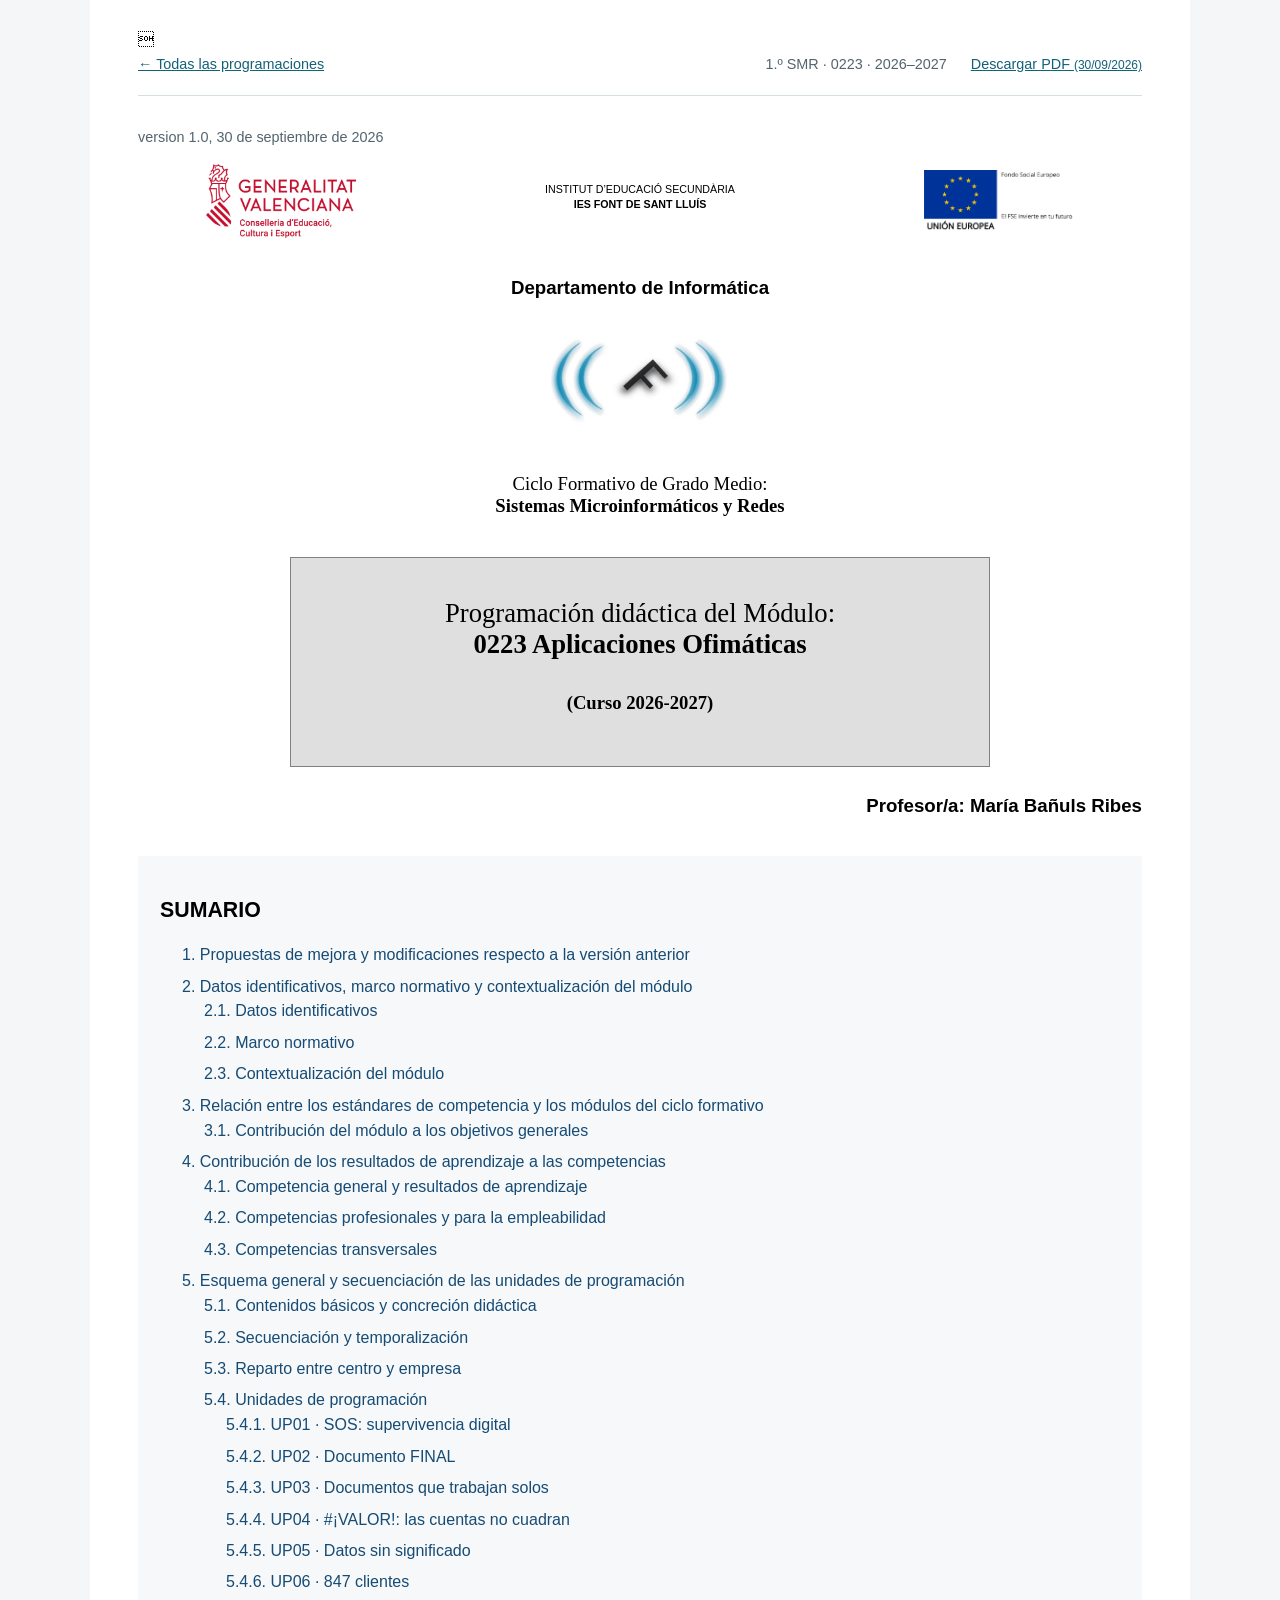
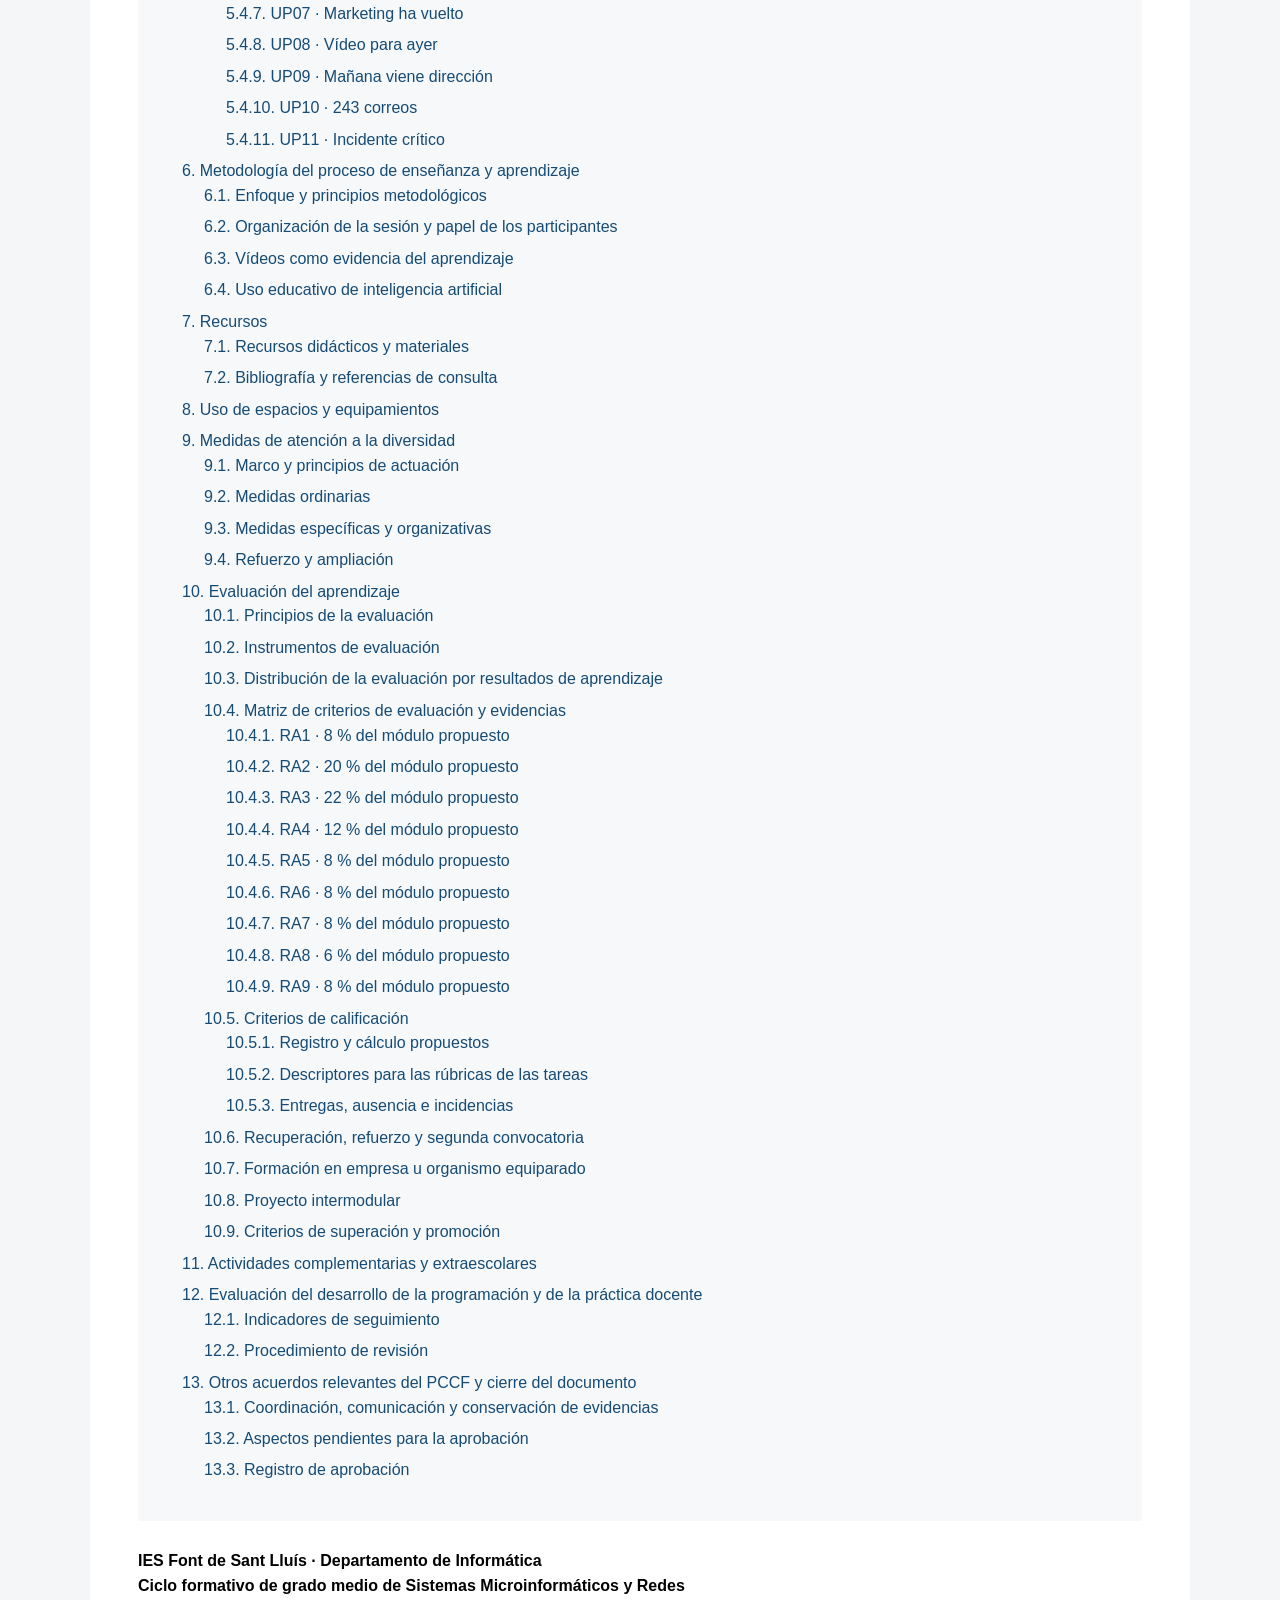
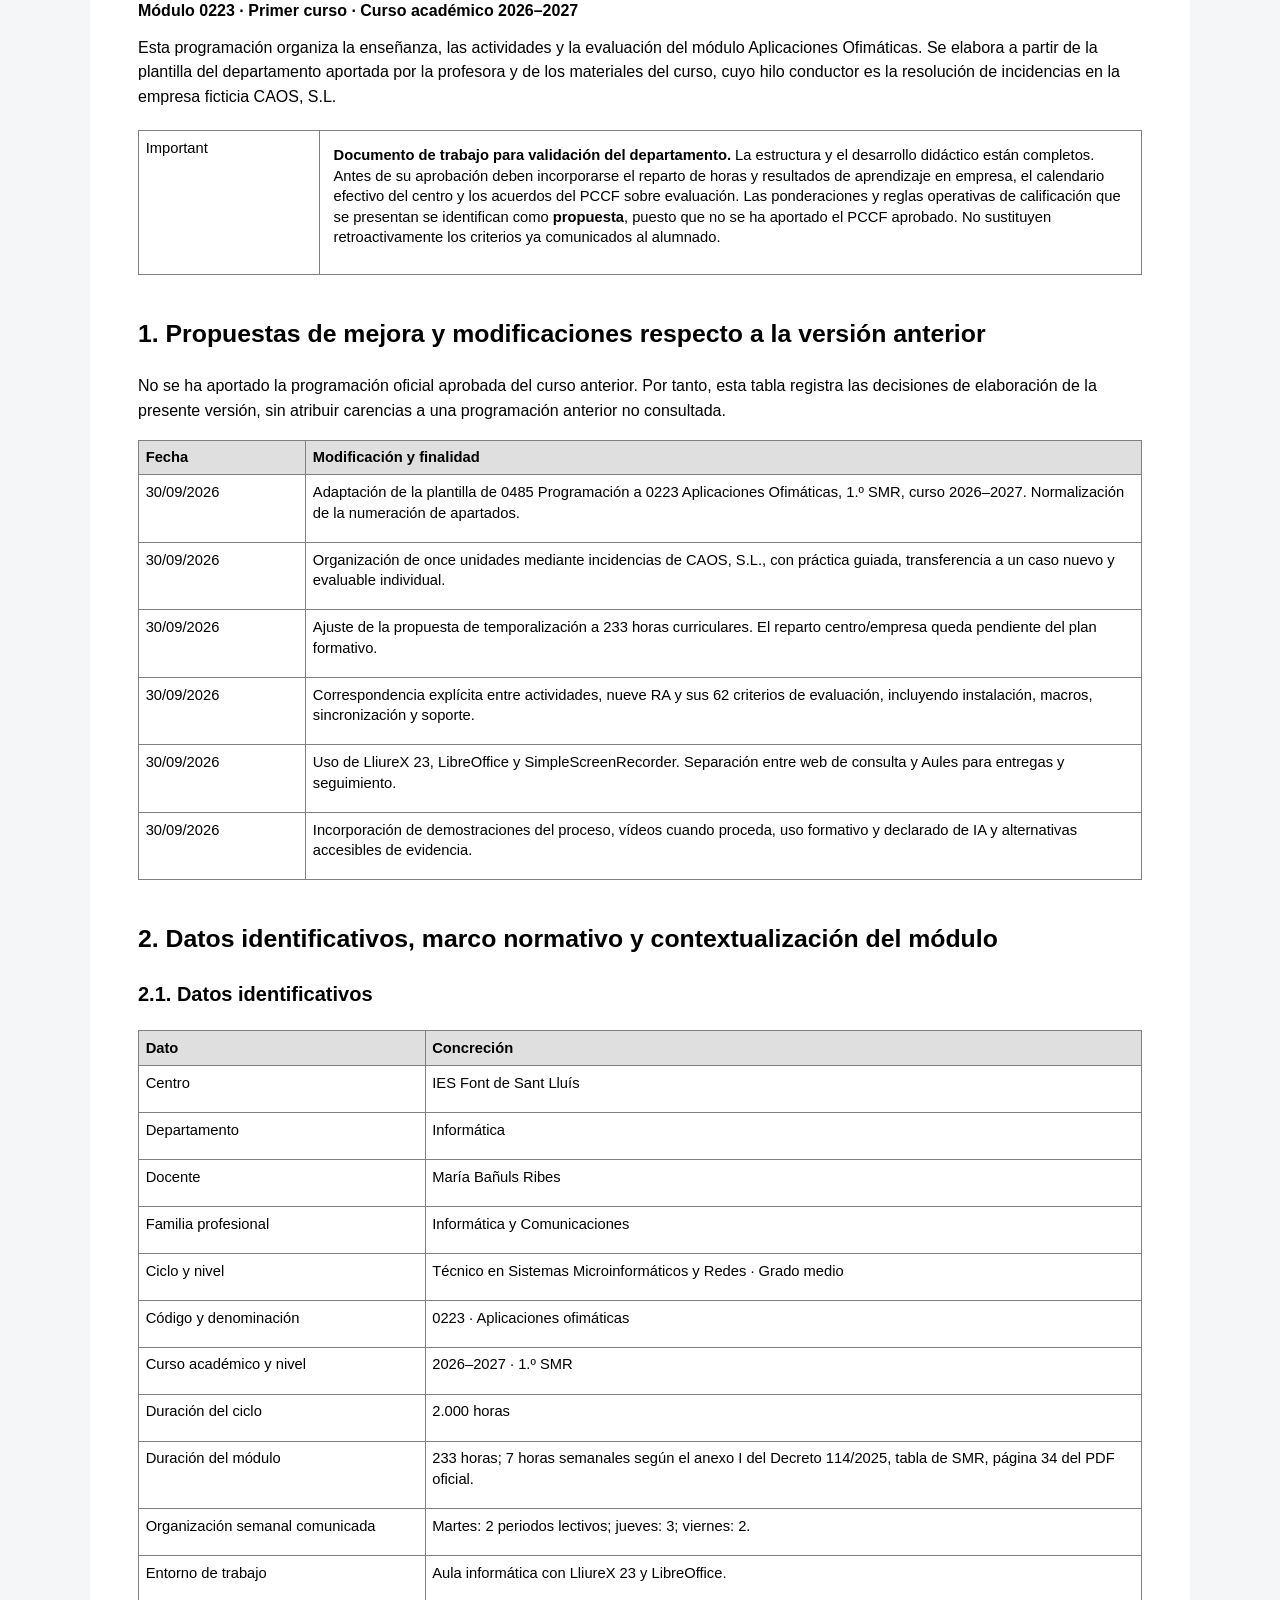
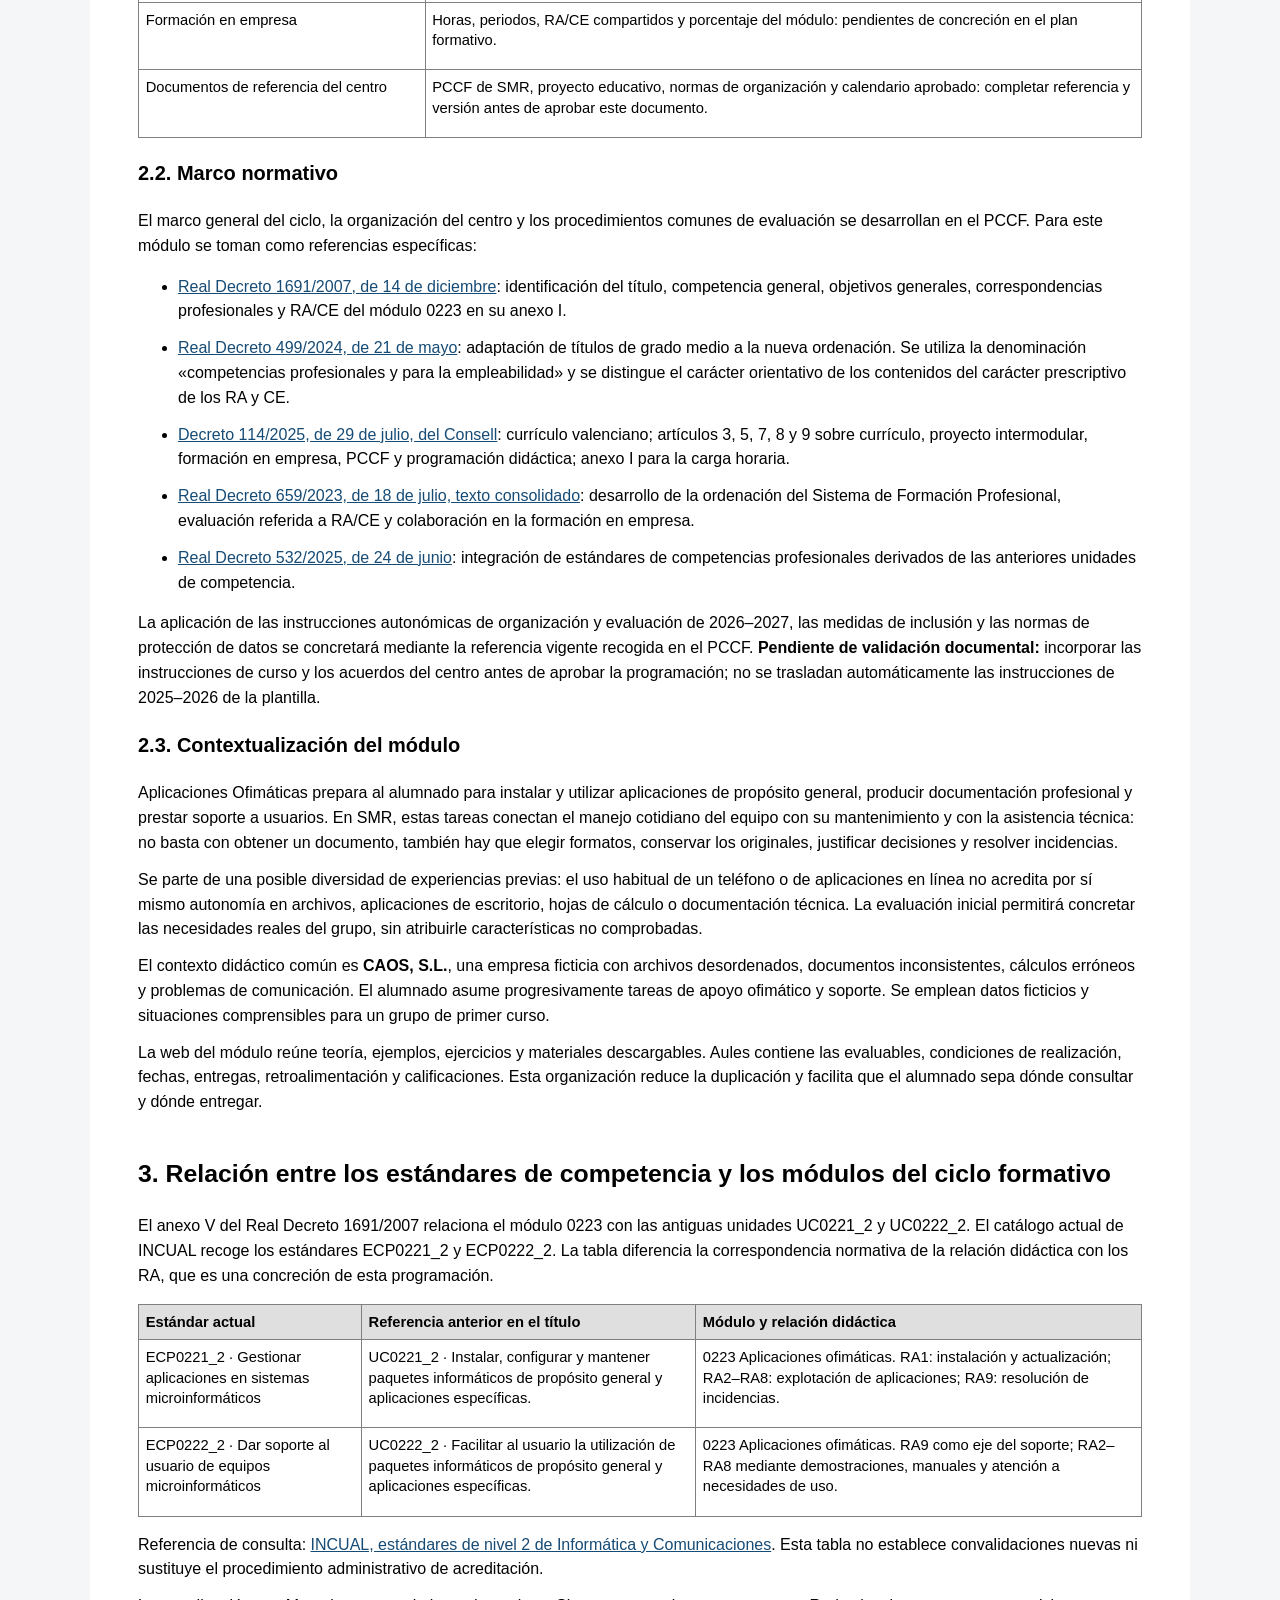
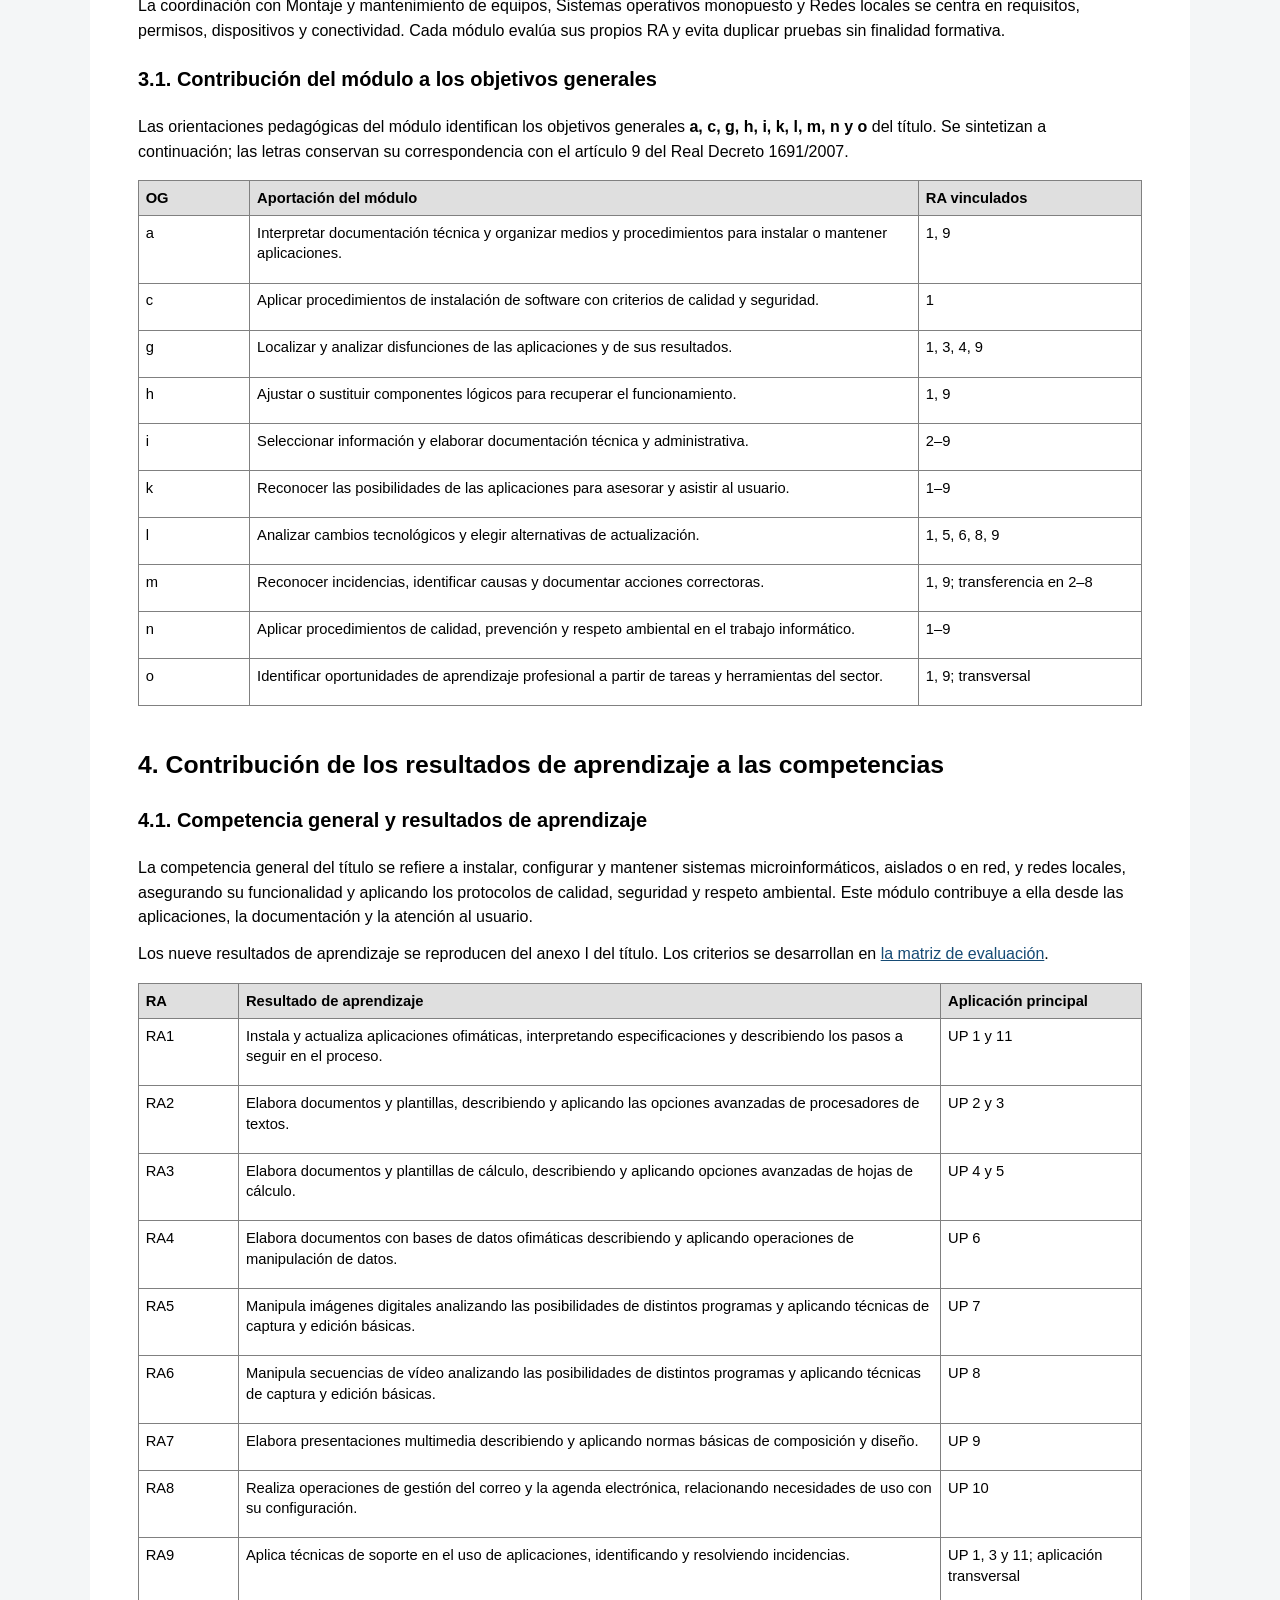
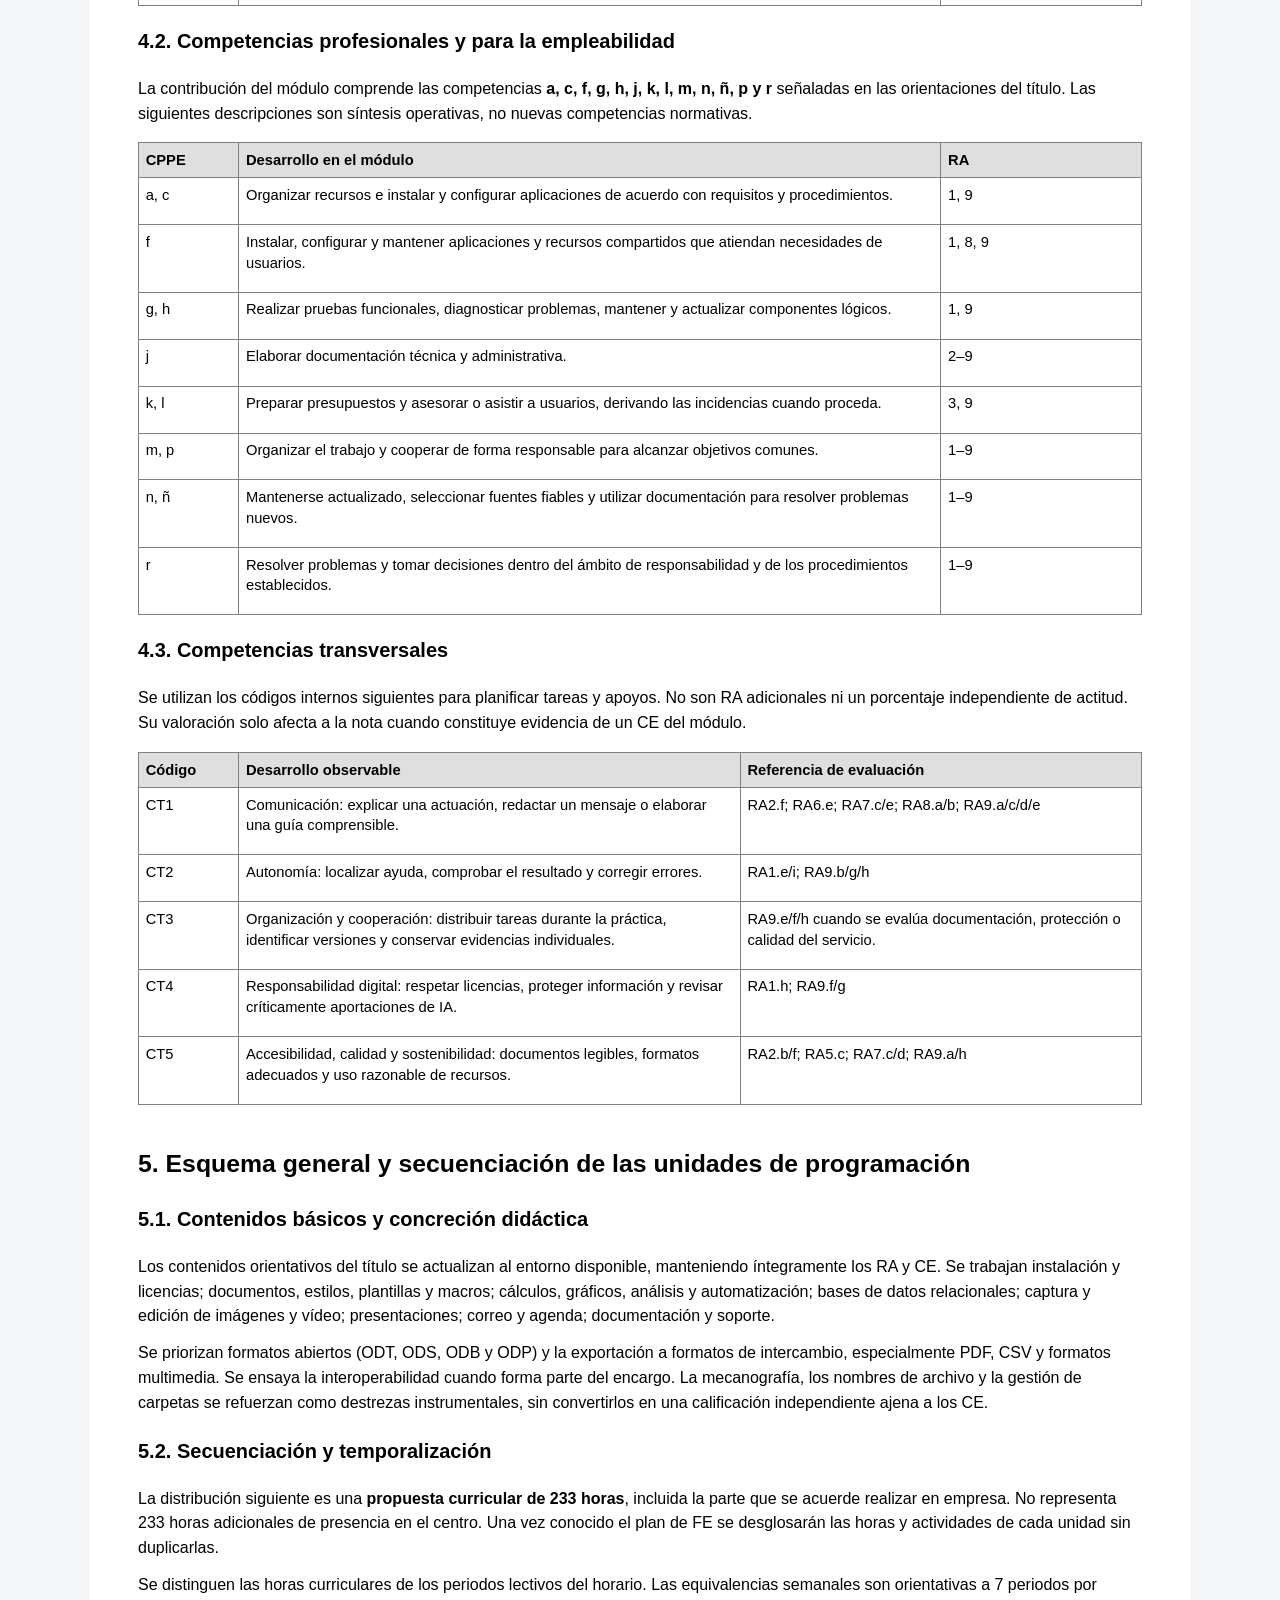
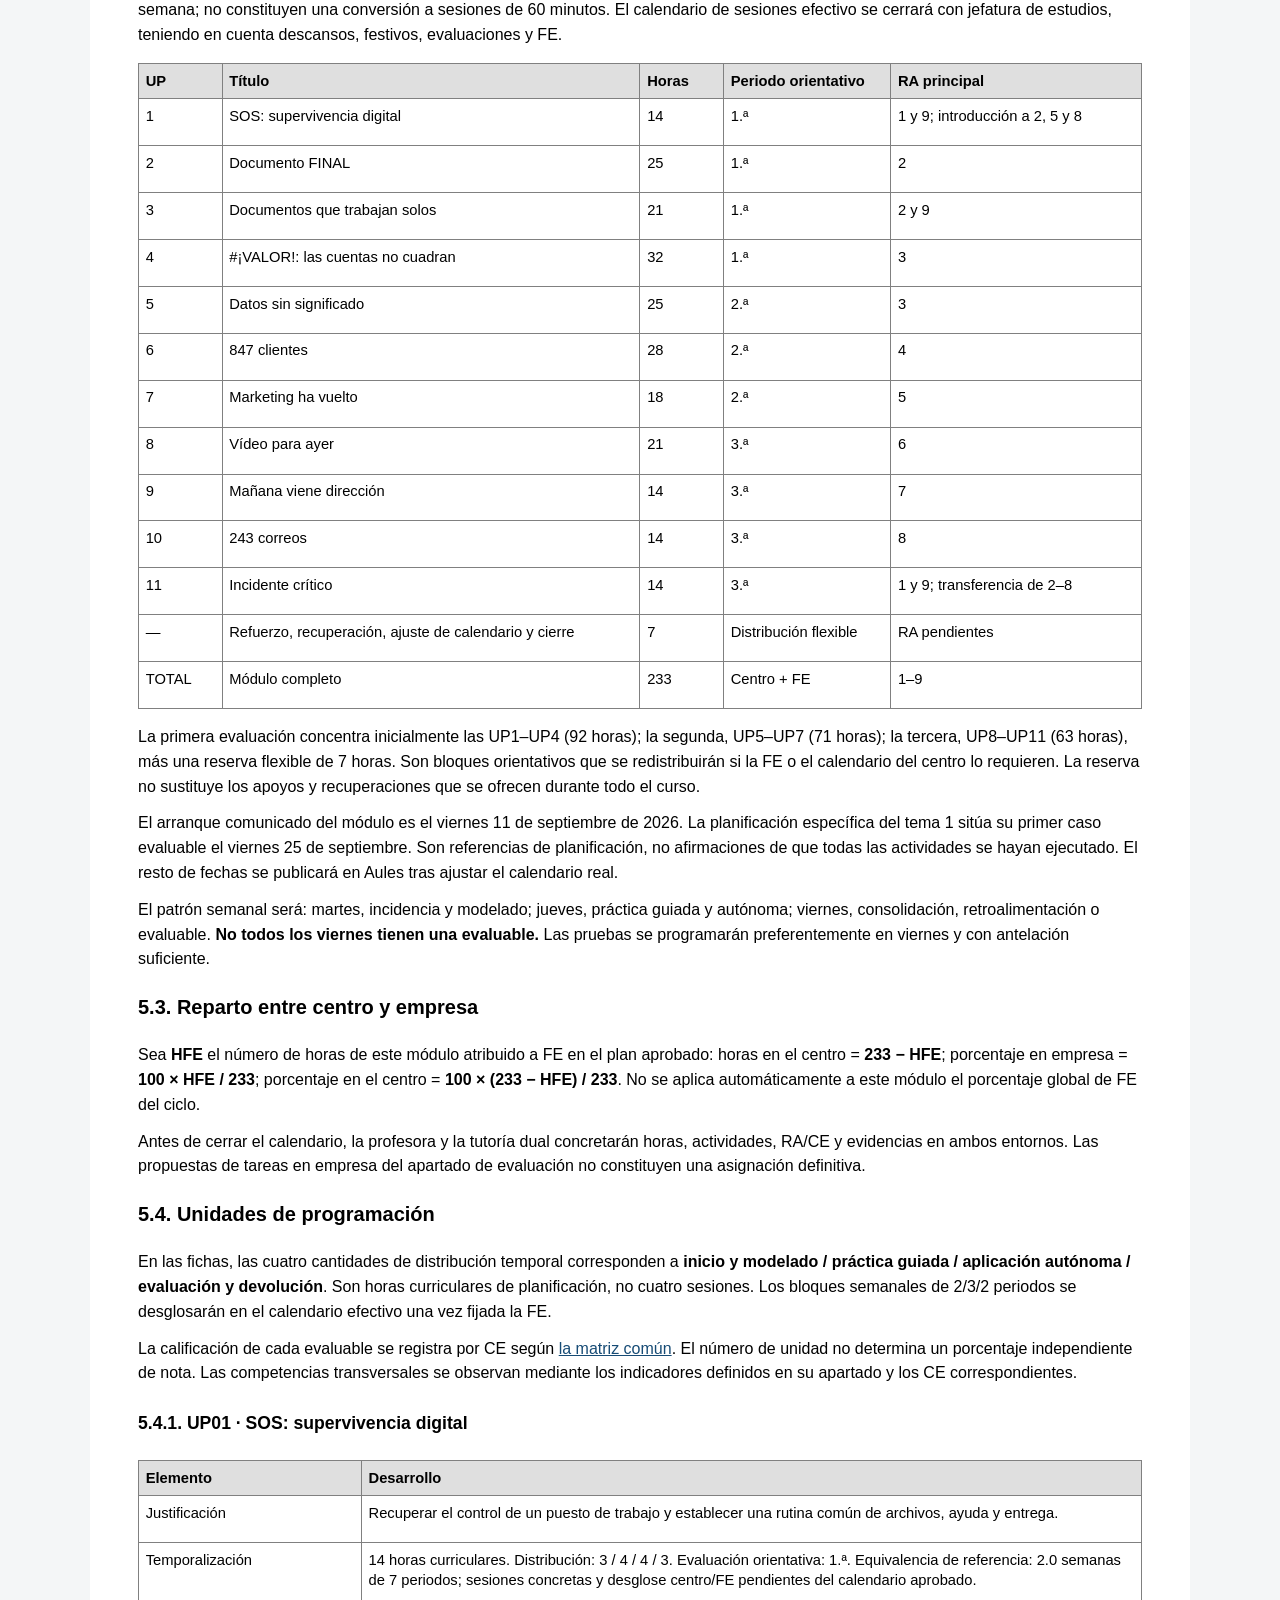
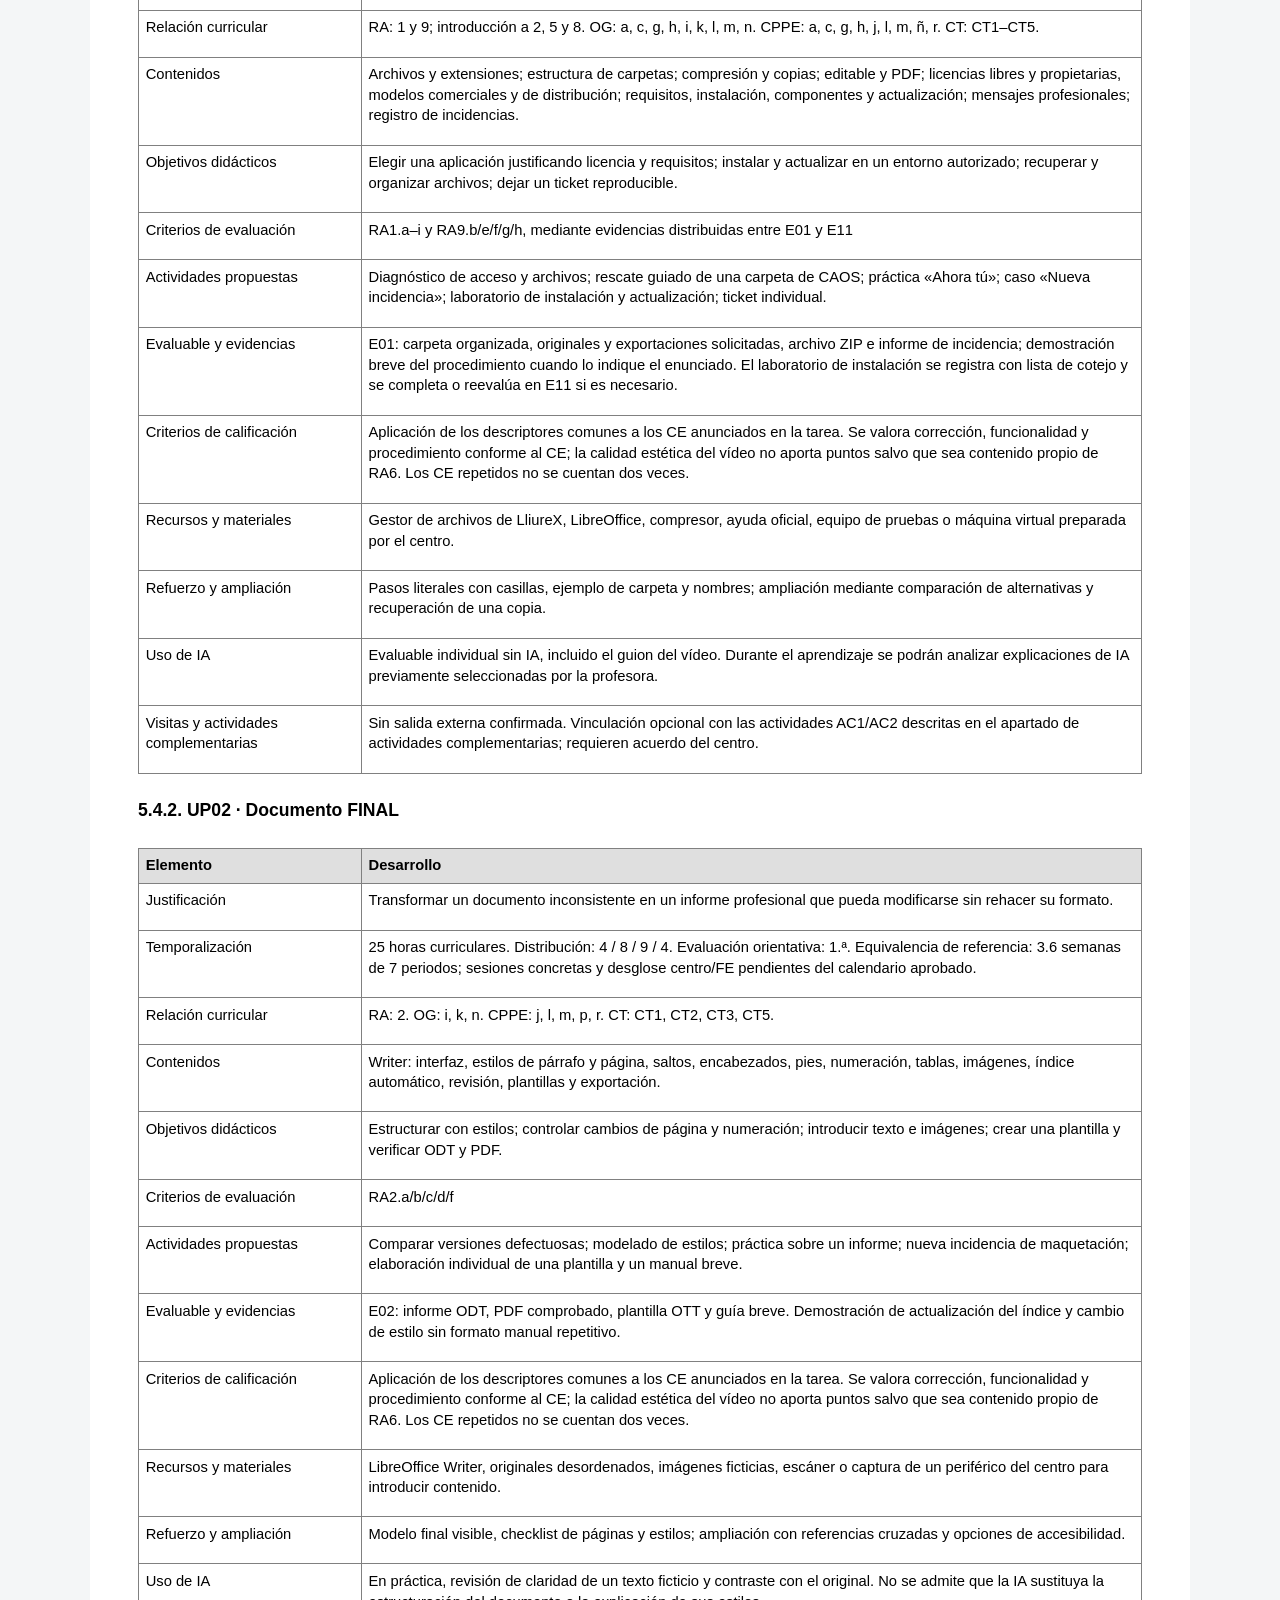
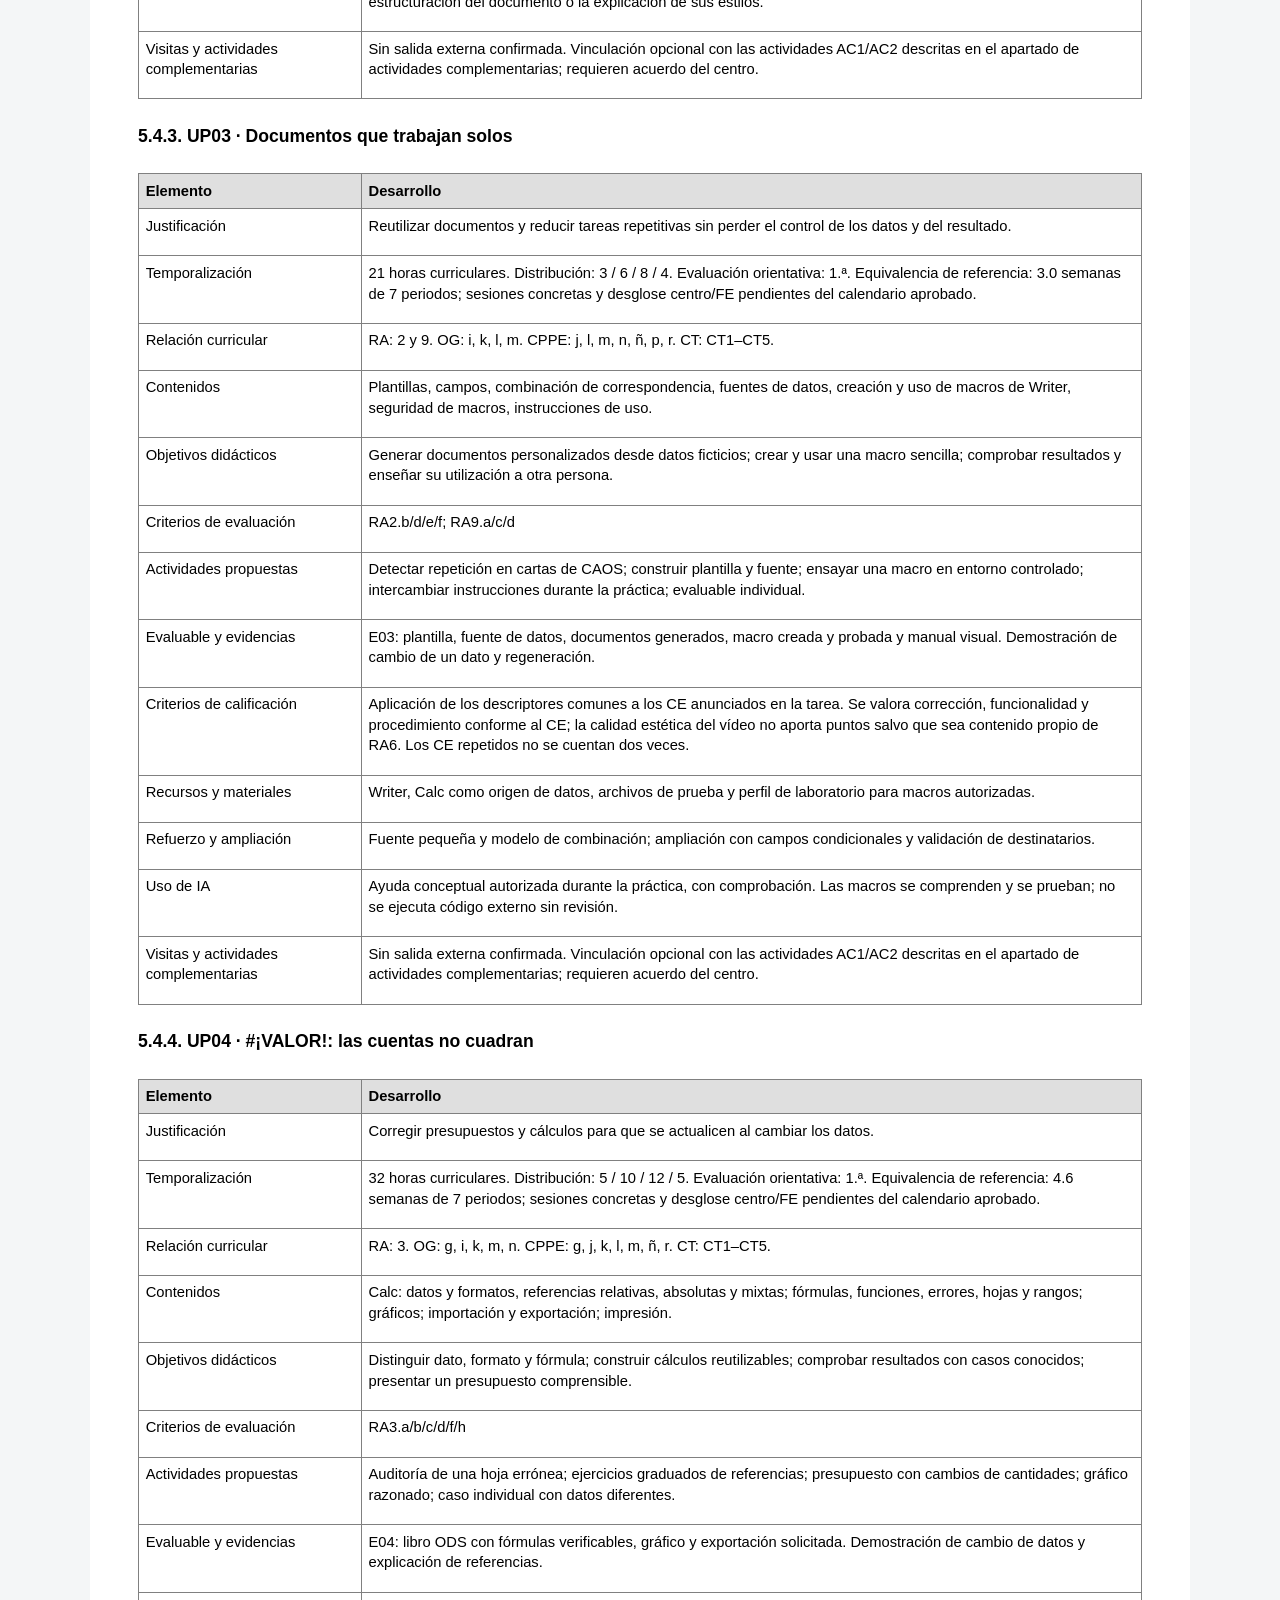
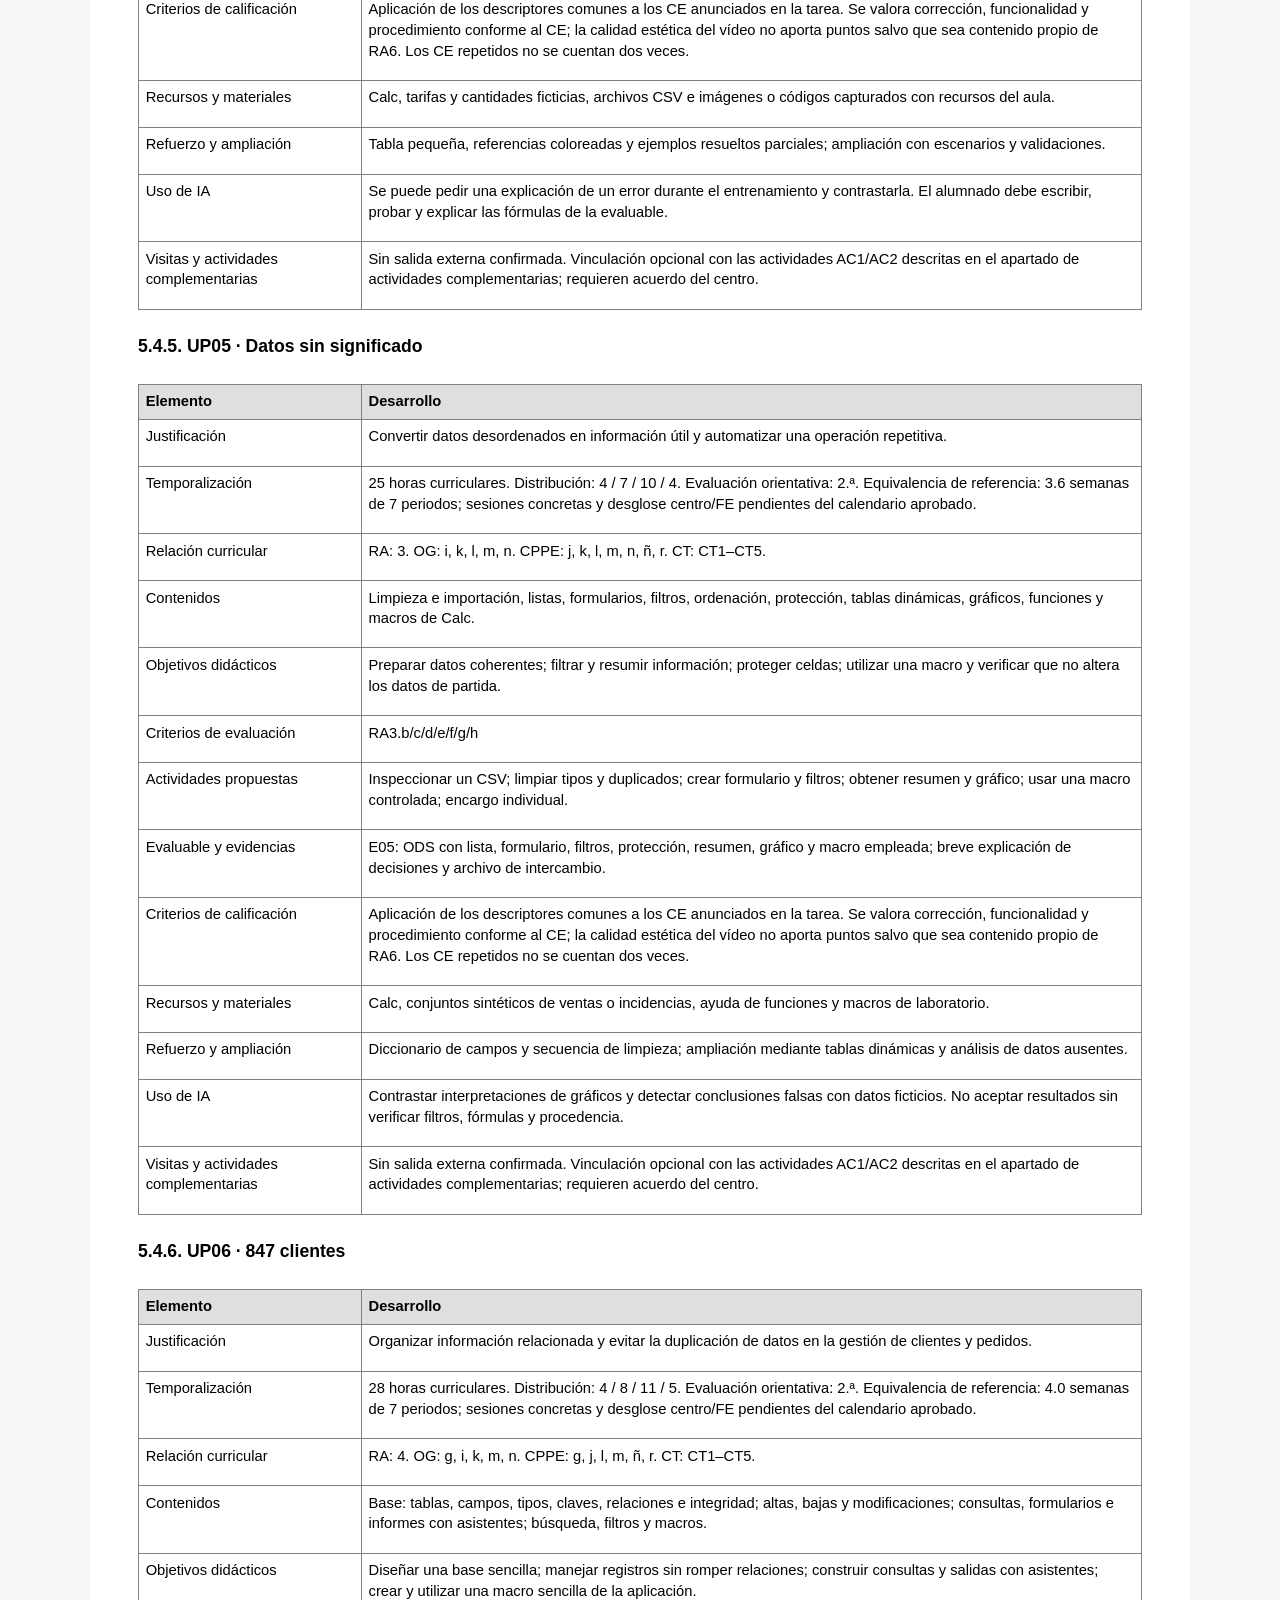
==== docs/ao/index.html @ 0830e432 "pages" ====
<!DOCTYPE html>
<html lang="es">
<head>
<meta charset="UTF-8">
<meta http-equiv="X-UA-Compatible" content="IE=edge">
<meta name="viewport" content="width=device-width, initial-scale=1.0">
<meta name="generator" content="Asciidoctor 2.0.26">
<title>Programación didáctica de Aplicaciones Ofimáticas</title>
<link rel="stylesheet" href="../assets/styles/document.css">
</head>

<nav class="site-nav" aria-label="Navegación"><a href="../index.html">← Todas las programaciones</a><span>1.º SMR · 0223 · 2026–2027</span><a href="../descargas/ao.pdf">Descargar PDF <small>(30/09/2026)</small></a></nav>
<div id="header">
<div class="details">
<span id="revnumber">version 1.0,</span>
<span id="revdate">30 de septiembre de 2026</span>
</div>
</div>
<div id="content">
<div id="preamble">
<div class="sectionbody">
<div class="openblock portada">
<div class="content">
<table class="tableblock frame-none grid-none stretch logos">
<colgroup>
<col style="width: 28.5714%;">
<col style="width: 42.8571%;">
<col style="width: 28.5715%;">
</colgroup>
<tbody>
<tr>
<td class="tableblock halign-left valign-top"><div class="content"><div class="imageblock">
<div class="content">
<img src="../assets/images/logo-gva.png" alt="Generalitat Valenciana" width="150">
</div>
</div></div></td>
<td class="tableblock halign-center valign-top"><div class="content"><div class="paragraph">
<p>INSTITUT D’EDUCACIÓ SECUNDÀRIA<br>
<strong>IES FONT DE SANT LLUÍS</strong></p>
</div></div></td>
<td class="tableblock halign-left valign-top"><div class="content"><div class="imageblock">
<div class="content">
<img src="../assets/images/logo-ue.png" alt="Unión Europea" width="150">
</div>
</div></div></td>
</tr>
</tbody>
</table>
<div class="paragraph departamento text-center">
<p><strong>Departamento de Informática</strong></p>
</div>
<div class="imageblock text-center">
<div class="content">
<img src="../assets/images/logo-ies-font.jpeg" alt="IES Font" width="180">
</div>
</div>
<div class="paragraph ciclo text-center">
<p>Ciclo Formativo de Grado Medio:<br>
<strong>Sistemas Microinformáticos y Redes</strong></p>
</div>
<table class="tableblock frame-all grid-none stretch modulo">
<colgroup>
<col style="width: 100%;">
</colgroup>
<tbody>
<tr>
<td class="tableblock halign-center valign-top" style="background-color: #DFDFDF;"><div class="content"><div class="paragraph titulo-modulo">
<p>Programación didáctica del Módulo:<br>
<strong>0223 Aplicaciones Ofimáticas</strong></p>
</div>
<div class="paragraph curso">
<p><strong>(Curso 2026-2027)</strong></p>
</div></div></td>
</tr>
</tbody>
</table>
<div class="paragraph profesor text-right">
<p><strong>Profesor/a: María Bañuls Ribes</strong></p>
</div>
</div>
</div>
<div style="page-break-after: always;"></div>
<div id="toc" class="toc">
<div id="toctitle" class="title">SUMARIO</div>
<ul class="sectlevel1">
<li><a href="#_propuestas_de_mejora_y_modificaciones_respecto_a_la_versión_anterior">1. Propuestas de mejora y modificaciones respecto a la versión anterior</a></li>
<li><a href="#_datos_identificativos_marco_normativo_y_contextualización_del_módulo">2. Datos identificativos, marco normativo y contextualización del módulo</a>
<ul class="sectlevel2">
<li><a href="#_datos_identificativos">2.1. Datos identificativos</a></li>
<li><a href="#_marco_normativo">2.2. Marco normativo</a></li>
<li><a href="#_contextualización_del_módulo">2.3. Contextualización del módulo</a></li>
</ul>
</li>
<li><a href="#_relación_entre_los_estándares_de_competencia_y_los_módulos_del_ciclo_formativo">3. Relación entre los estándares de competencia y los módulos del ciclo formativo</a>
<ul class="sectlevel2">
<li><a href="#_contribución_del_módulo_a_los_objetivos_generales">3.1. Contribución del módulo a los objetivos generales</a></li>
</ul>
</li>
<li><a href="#_contribución_de_los_resultados_de_aprendizaje_a_las_competencias">4. Contribución de los resultados de aprendizaje a las competencias</a>
<ul class="sectlevel2">
<li><a href="#_competencia_general_y_resultados_de_aprendizaje">4.1. Competencia general y resultados de aprendizaje</a></li>
<li><a href="#_competencias_profesionales_y_para_la_empleabilidad">4.2. Competencias profesionales y para la empleabilidad</a></li>
<li><a href="#_competencias_transversales">4.3. Competencias transversales</a></li>
</ul>
</li>
<li><a href="#_esquema_general_y_secuenciación_de_las_unidades_de_programación">5. Esquema general y secuenciación de las unidades de programación</a>
<ul class="sectlevel2">
<li><a href="#_contenidos_básicos_y_concreción_didáctica">5.1. Contenidos básicos y concreción didáctica</a></li>
<li><a href="#_secuenciación_y_temporalización">5.2. Secuenciación y temporalización</a></li>
<li><a href="#_reparto_entre_centro_y_empresa">5.3. Reparto entre centro y empresa</a></li>
<li><a href="#_unidades_de_programación">5.4. Unidades de programación</a>
<ul class="sectlevel3">
<li><a href="#_up01_sos_supervivencia_digital">5.4.1. UP01 · SOS: supervivencia digital</a></li>
<li><a href="#_up02_documento_final">5.4.2. UP02 · Documento FINAL</a></li>
<li><a href="#_up03_documentos_que_trabajan_solos">5.4.3. UP03 · Documentos que trabajan solos</a></li>
<li><a href="#_up04_valor_las_cuentas_no_cuadran">5.4.4. UP04 · #¡VALOR!: las cuentas no cuadran</a></li>
<li><a href="#_up05_datos_sin_significado">5.4.5. UP05 · Datos sin significado</a></li>
<li><a href="#_up06_847_clientes">5.4.6. UP06 · 847 clientes</a></li>
<li><a href="#_up07_marketing_ha_vuelto">5.4.7. UP07 · Marketing ha vuelto</a></li>
<li><a href="#_up08_vídeo_para_ayer">5.4.8. UP08 · Vídeo para ayer</a></li>
<li><a href="#_up09_mañana_viene_dirección">5.4.9. UP09 · Mañana viene dirección</a></li>
<li><a href="#_up10_243_correos">5.4.10. UP10 · 243 correos</a></li>
<li><a href="#_up11_incidente_crítico">5.4.11. UP11 · Incidente crítico</a></li>
</ul>
</li>
</ul>
</li>
<li><a href="#_metodología_del_proceso_de_enseñanza_y_aprendizaje">6. Metodología del proceso de enseñanza y aprendizaje</a>
<ul class="sectlevel2">
<li><a href="#_enfoque_y_principios_metodológicos">6.1. Enfoque y principios metodológicos</a></li>
<li><a href="#_organización_de_la_sesión_y_papel_de_los_participantes">6.2. Organización de la sesión y papel de los participantes</a></li>
<li><a href="#_vídeos_como_evidencia_del_aprendizaje">6.3. Vídeos como evidencia del aprendizaje</a></li>
<li><a href="#_uso_educativo_de_inteligencia_artificial">6.4. Uso educativo de inteligencia artificial</a></li>
</ul>
</li>
<li><a href="#_recursos">7. Recursos</a>
<ul class="sectlevel2">
<li><a href="#_recursos_didácticos_y_materiales">7.1. Recursos didácticos y materiales</a></li>
<li><a href="#_bibliografía_y_referencias_de_consulta">7.2. Bibliografía y referencias de consulta</a></li>
</ul>
</li>
<li><a href="#_uso_de_espacios_y_equipamientos">8. Uso de espacios y equipamientos</a></li>
<li><a href="#_medidas_de_atención_a_la_diversidad">9. Medidas de atención a la diversidad</a>
<ul class="sectlevel2">
<li><a href="#_marco_y_principios_de_actuación">9.1. Marco y principios de actuación</a></li>
<li><a href="#_medidas_ordinarias">9.2. Medidas ordinarias</a></li>
<li><a href="#_medidas_específicas_y_organizativas">9.3. Medidas específicas y organizativas</a></li>
<li><a href="#_refuerzo_y_ampliación">9.4. Refuerzo y ampliación</a></li>
</ul>
</li>
<li><a href="#_evaluación_del_aprendizaje">10. Evaluación del aprendizaje</a>
<ul class="sectlevel2">
<li><a href="#_principios_de_la_evaluación">10.1. Principios de la evaluación</a></li>
<li><a href="#_instrumentos_de_evaluación">10.2. Instrumentos de evaluación</a></li>
<li><a href="#_distribución_de_la_evaluación_por_resultados_de_aprendizaje">10.3. Distribución de la evaluación por resultados de aprendizaje</a></li>
<li><a href="#matriz-ce">10.4. Matriz de criterios de evaluación y evidencias</a>
<ul class="sectlevel3">
<li><a href="#_ra1_8_del_módulo_propuesto">10.4.1. RA1 · 8 % del módulo propuesto</a></li>
<li><a href="#_ra2_20_del_módulo_propuesto">10.4.2. RA2 · 20 % del módulo propuesto</a></li>
<li><a href="#_ra3_22_del_módulo_propuesto">10.4.3. RA3 · 22 % del módulo propuesto</a></li>
<li><a href="#_ra4_12_del_módulo_propuesto">10.4.4. RA4 · 12 % del módulo propuesto</a></li>
<li><a href="#_ra5_8_del_módulo_propuesto">10.4.5. RA5 · 8 % del módulo propuesto</a></li>
<li><a href="#_ra6_8_del_módulo_propuesto">10.4.6. RA6 · 8 % del módulo propuesto</a></li>
<li><a href="#_ra7_8_del_módulo_propuesto">10.4.7. RA7 · 8 % del módulo propuesto</a></li>
<li><a href="#_ra8_6_del_módulo_propuesto">10.4.8. RA8 · 6 % del módulo propuesto</a></li>
<li><a href="#_ra9_8_del_módulo_propuesto">10.4.9. RA9 · 8 % del módulo propuesto</a></li>
</ul>
</li>
<li><a href="#_criterios_de_calificación">10.5. Criterios de calificación</a>
<ul class="sectlevel3">
<li><a href="#_registro_y_cálculo_propuestos">10.5.1. Registro y cálculo propuestos</a></li>
<li><a href="#_descriptores_para_las_rúbricas_de_las_tareas">10.5.2. Descriptores para las rúbricas de las tareas</a></li>
<li><a href="#_entregas_ausencia_e_incidencias">10.5.3. Entregas, ausencia e incidencias</a></li>
</ul>
</li>
<li><a href="#_recuperación_refuerzo_y_segunda_convocatoria">10.6. Recuperación, refuerzo y segunda convocatoria</a></li>
<li><a href="#_formación_en_empresa_u_organismo_equiparado">10.7. Formación en empresa u organismo equiparado</a></li>
<li><a href="#_proyecto_intermodular">10.8. Proyecto intermodular</a></li>
<li><a href="#_criterios_de_superación_y_promoción">10.9. Criterios de superación y promoción</a></li>
</ul>
</li>
<li><a href="#_actividades_complementarias_y_extraescolares">11. Actividades complementarias y extraescolares</a></li>
<li><a href="#_evaluación_del_desarrollo_de_la_programación_y_de_la_práctica_docente">12. Evaluación del desarrollo de la programación y de la práctica docente</a>
<ul class="sectlevel2">
<li><a href="#_indicadores_de_seguimiento">12.1. Indicadores de seguimiento</a></li>
<li><a href="#_procedimiento_de_revisión">12.2. Procedimiento de revisión</a></li>
</ul>
</li>
<li><a href="#_otros_acuerdos_relevantes_del_pccf_y_cierre_del_documento">13. Otros acuerdos relevantes del PCCF y cierre del documento</a>
<ul class="sectlevel2">
<li><a href="#_coordinación_comunicación_y_conservación_de_evidencias">13.1. Coordinación, comunicación y conservación de evidencias</a></li>
<li><a href="#_aspectos_pendientes_para_la_aprobación">13.2. Aspectos pendientes para la aprobación</a></li>
<li><a href="#_registro_de_aprobación">13.3. Registro de aprobación</a></li>
</ul>
</li>
</ul>
</div>
<div style="page-break-after: always;"></div>
<div class="paragraph">
<p><strong>IES Font de Sant Lluís · Departamento de Informática</strong><br>
<strong>Ciclo formativo de grado medio de Sistemas Microinformáticos y Redes</strong><br>
<strong>Módulo 0223 · Primer curso · Curso académico 2026–2027</strong></p>
</div>
<div class="paragraph">
<p>Esta programación organiza la enseñanza, las actividades y la evaluación del módulo Aplicaciones Ofimáticas. Se elabora a partir de la plantilla del departamento aportada por la profesora y de los materiales del curso, cuyo hilo conductor es la resolución de incidencias en la empresa ficticia CAOS, S.L.</p>
</div>
<div class="admonitionblock important">
<table>
<tr>
<td class="icon">
<div class="title">Important</div>
</td>
<td class="content">
<div class="paragraph">
<p><strong>Documento de trabajo para validación del departamento.</strong> La estructura y el desarrollo didáctico están completos. Antes de su aprobación deben incorporarse el reparto de horas y resultados de aprendizaje en empresa, el calendario efectivo del centro y los acuerdos del PCCF sobre evaluación. Las ponderaciones y reglas operativas de calificación que se presentan se identifican como <strong>propuesta</strong>, puesto que no se ha aportado el PCCF aprobado. No sustituyen retroactivamente los criterios ya comunicados al alumnado.</p>
</div>
</td>
</tr>
</table>
</div>
</div>
</div>
<div class="sect1">
<h2 id="_propuestas_de_mejora_y_modificaciones_respecto_a_la_versión_anterior"><a class="anchor" href="#_propuestas_de_mejora_y_modificaciones_respecto_a_la_versión_anterior"></a>1. Propuestas de mejora y modificaciones respecto a la versión anterior</h2>
<div class="sectionbody">
<div class="paragraph">
<p>No se ha aportado la programación oficial aprobada del curso anterior. Por tanto, esta tabla registra las decisiones de elaboración de la presente versión, sin atribuir carencias a una programación anterior no consultada.</p>
</div>
<table class="tableblock frame-all grid-all stretch">
<colgroup>
<col style="width: 16.6666%;">
<col style="width: 83.3334%;">
</colgroup>
<thead>
<tr>
<th class="tableblock halign-left valign-top">Fecha</th>
<th class="tableblock halign-left valign-top">Modificación y finalidad</th>
</tr>
</thead>
<tbody>
<tr>
<td class="tableblock halign-left valign-top"><p class="tableblock">30/09/2026</p></td>
<td class="tableblock halign-left valign-top"><p class="tableblock">Adaptación de la plantilla de 0485 Programación a 0223 Aplicaciones Ofimáticas, 1.º SMR, curso 2026–2027. Normalización de la numeración de apartados.</p></td>
</tr>
<tr>
<td class="tableblock halign-left valign-top"><p class="tableblock">30/09/2026</p></td>
<td class="tableblock halign-left valign-top"><p class="tableblock">Organización de once unidades mediante incidencias de CAOS, S.L., con práctica guiada, transferencia a un caso nuevo y evaluable individual.</p></td>
</tr>
<tr>
<td class="tableblock halign-left valign-top"><p class="tableblock">30/09/2026</p></td>
<td class="tableblock halign-left valign-top"><p class="tableblock">Ajuste de la propuesta de temporalización a 233 horas curriculares. El reparto centro/empresa queda pendiente del plan formativo.</p></td>
</tr>
<tr>
<td class="tableblock halign-left valign-top"><p class="tableblock">30/09/2026</p></td>
<td class="tableblock halign-left valign-top"><p class="tableblock">Correspondencia explícita entre actividades, nueve RA y sus 62 criterios de evaluación, incluyendo instalación, macros, sincronización y soporte.</p></td>
</tr>
<tr>
<td class="tableblock halign-left valign-top"><p class="tableblock">30/09/2026</p></td>
<td class="tableblock halign-left valign-top"><p class="tableblock">Uso de LliureX 23, LibreOffice y SimpleScreenRecorder. Separación entre web de consulta y Aules para entregas y seguimiento.</p></td>
</tr>
<tr>
<td class="tableblock halign-left valign-top"><p class="tableblock">30/09/2026</p></td>
<td class="tableblock halign-left valign-top"><p class="tableblock">Incorporación de demostraciones del proceso, vídeos cuando proceda, uso formativo y declarado de IA y alternativas accesibles de evidencia.</p></td>
</tr>
</tbody>
</table>
</div>
</div>
<div class="sect1">
<h2 id="_datos_identificativos_marco_normativo_y_contextualización_del_módulo"><a class="anchor" href="#_datos_identificativos_marco_normativo_y_contextualización_del_módulo"></a>2. Datos identificativos, marco normativo y contextualización del módulo</h2>
<div class="sectionbody">
<div class="sect2">
<h3 id="_datos_identificativos"><a class="anchor" href="#_datos_identificativos"></a>2.1. Datos identificativos</h3>
<table class="tableblock frame-all grid-all stretch">
<colgroup>
<col style="width: 28.5714%;">
<col style="width: 71.4286%;">
</colgroup>
<thead>
<tr>
<th class="tableblock halign-left valign-top">Dato</th>
<th class="tableblock halign-left valign-top">Concreción</th>
</tr>
</thead>
<tbody>
<tr>
<td class="tableblock halign-left valign-top"><p class="tableblock">Centro</p></td>
<td class="tableblock halign-left valign-top"><p class="tableblock">IES Font de Sant Lluís</p></td>
</tr>
<tr>
<td class="tableblock halign-left valign-top"><p class="tableblock">Departamento</p></td>
<td class="tableblock halign-left valign-top"><p class="tableblock">Informática</p></td>
</tr>
<tr>
<td class="tableblock halign-left valign-top"><p class="tableblock">Docente</p></td>
<td class="tableblock halign-left valign-top"><p class="tableblock">María Bañuls Ribes</p></td>
</tr>
<tr>
<td class="tableblock halign-left valign-top"><p class="tableblock">Familia profesional</p></td>
<td class="tableblock halign-left valign-top"><p class="tableblock">Informática y Comunicaciones</p></td>
</tr>
<tr>
<td class="tableblock halign-left valign-top"><p class="tableblock">Ciclo y nivel</p></td>
<td class="tableblock halign-left valign-top"><p class="tableblock">Técnico en Sistemas Microinformáticos y Redes · Grado medio</p></td>
</tr>
<tr>
<td class="tableblock halign-left valign-top"><p class="tableblock">Código y denominación</p></td>
<td class="tableblock halign-left valign-top"><p class="tableblock">0223 · Aplicaciones ofimáticas</p></td>
</tr>
<tr>
<td class="tableblock halign-left valign-top"><p class="tableblock">Curso académico y nivel</p></td>
<td class="tableblock halign-left valign-top"><p class="tableblock">2026–2027 · 1.º SMR</p></td>
</tr>
<tr>
<td class="tableblock halign-left valign-top"><p class="tableblock">Duración del ciclo</p></td>
<td class="tableblock halign-left valign-top"><p class="tableblock">2.000 horas</p></td>
</tr>
<tr>
<td class="tableblock halign-left valign-top"><p class="tableblock">Duración del módulo</p></td>
<td class="tableblock halign-left valign-top"><p class="tableblock">233 horas; 7 horas semanales según el anexo I del Decreto 114/2025, tabla de SMR, página 34 del PDF oficial.</p></td>
</tr>
<tr>
<td class="tableblock halign-left valign-top"><p class="tableblock">Organización semanal comunicada</p></td>
<td class="tableblock halign-left valign-top"><p class="tableblock">Martes: 2 periodos lectivos; jueves: 3; viernes: 2.</p></td>
</tr>
<tr>
<td class="tableblock halign-left valign-top"><p class="tableblock">Entorno de trabajo</p></td>
<td class="tableblock halign-left valign-top"><p class="tableblock">Aula informática con LliureX 23 y LibreOffice.</p></td>
</tr>
<tr>
<td class="tableblock halign-left valign-top"><p class="tableblock">Formación en empresa</p></td>
<td class="tableblock halign-left valign-top"><p class="tableblock">Horas, periodos, RA/CE compartidos y porcentaje del módulo: pendientes de concreción en el plan formativo.</p></td>
</tr>
<tr>
<td class="tableblock halign-left valign-top"><p class="tableblock">Documentos de referencia del centro</p></td>
<td class="tableblock halign-left valign-top"><p class="tableblock">PCCF de SMR, proyecto educativo, normas de organización y calendario aprobado: completar referencia y versión antes de aprobar este documento.</p></td>
</tr>
</tbody>
</table>
</div>
<div class="sect2">
<h3 id="_marco_normativo"><a class="anchor" href="#_marco_normativo"></a>2.2. Marco normativo</h3>
<div class="paragraph">
<p>El marco general del ciclo, la organización del centro y los procedimientos comunes de evaluación se desarrollan en el PCCF. Para este módulo se toman como referencias específicas:</p>
</div>
<div class="ulist">
<ul>
<li>
<p><a href="https://www.boe.es/eli/es/rd/2007/12/14/1691">Real Decreto 1691/2007, de 14 de diciembre</a>: identificación del título, competencia general, objetivos generales, correspondencias profesionales y RA/CE del módulo 0223 en su anexo I.</p>
</li>
<li>
<p><a href="https://www.boe.es/buscar/doc.php?id=BOE-A-2024-10684">Real Decreto 499/2024, de 21 de mayo</a>: adaptación de títulos de grado medio a la nueva ordenación. Se utiliza la denominación «competencias profesionales y para la empleabilidad» y se distingue el carácter orientativo de los contenidos del carácter prescriptivo de los RA y CE.</p>
</li>
<li>
<p><a href="https://dogv.gva.es/datos/2025/08/04/pdf/2025_29742_es.pdf">Decreto 114/2025, de 29 de julio, del Consell</a>: currículo valenciano; artículos 3, 5, 7, 8 y 9 sobre currículo, proyecto intermodular, formación en empresa, PCCF y programación didáctica; anexo I para la carga horaria.</p>
</li>
<li>
<p><a href="https://www.boe.es/eli/es/rd/2023/07/18/659/con">Real Decreto 659/2023, de 18 de julio, texto consolidado</a>: desarrollo de la ordenación del Sistema de Formación Profesional, evaluación referida a RA/CE y colaboración en la formación en empresa.</p>
</li>
<li>
<p><a href="https://www.boe.es/buscar/doc.php?id=BOE-A-2025-13147">Real Decreto 532/2025, de 24 de junio</a>: integración de estándares de competencias profesionales derivados de las anteriores unidades de competencia.</p>
</li>
</ul>
</div>
<div class="paragraph">
<p>La aplicación de las instrucciones autonómicas de organización y evaluación de 2026–2027, las medidas de inclusión y las normas de protección de datos se concretará mediante la referencia vigente recogida en el PCCF. <strong>Pendiente de validación documental:</strong> incorporar las instrucciones de curso y los acuerdos del centro antes de aprobar la programación; no se trasladan automáticamente las instrucciones de 2025–2026 de la plantilla.</p>
</div>
</div>
<div class="sect2">
<h3 id="_contextualización_del_módulo"><a class="anchor" href="#_contextualización_del_módulo"></a>2.3. Contextualización del módulo</h3>
<div class="paragraph">
<p>Aplicaciones Ofimáticas prepara al alumnado para instalar y utilizar aplicaciones de propósito general, producir documentación profesional y prestar soporte a usuarios. En SMR, estas tareas conectan el manejo cotidiano del equipo con su mantenimiento y con la asistencia técnica: no basta con obtener un documento, también hay que elegir formatos, conservar los originales, justificar decisiones y resolver incidencias.</p>
</div>
<div class="paragraph">
<p>Se parte de una posible diversidad de experiencias previas: el uso habitual de un teléfono o de aplicaciones en línea no acredita por sí mismo autonomía en archivos, aplicaciones de escritorio, hojas de cálculo o documentación técnica. La evaluación inicial permitirá concretar las necesidades reales del grupo, sin atribuirle características no comprobadas.</p>
</div>
<div class="paragraph">
<p>El contexto didáctico común es <strong>CAOS, S.L.</strong>, una empresa ficticia con archivos desordenados, documentos inconsistentes, cálculos erróneos y problemas de comunicación. El alumnado asume progresivamente tareas de apoyo ofimático y soporte. Se emplean datos ficticios y situaciones comprensibles para un grupo de primer curso.</p>
</div>
<div class="paragraph">
<p>La web del módulo reúne teoría, ejemplos, ejercicios y materiales descargables. Aules contiene las evaluables, condiciones de realización, fechas, entregas, retroalimentación y calificaciones. Esta organización reduce la duplicación y facilita que el alumnado sepa dónde consultar y dónde entregar.</p>
</div>
</div>
</div>
</div>
<div class="sect1">
<h2 id="_relación_entre_los_estándares_de_competencia_y_los_módulos_del_ciclo_formativo"><a class="anchor" href="#_relación_entre_los_estándares_de_competencia_y_los_módulos_del_ciclo_formativo"></a>3. Relación entre los estándares de competencia y los módulos del ciclo formativo</h2>
<div class="sectionbody">
<div class="paragraph">
<p>El anexo V del Real Decreto 1691/2007 relaciona el módulo 0223 con las antiguas unidades UC0221_2 y UC0222_2. El catálogo actual de INCUAL recoge los estándares ECP0221_2 y ECP0222_2. La tabla diferencia la correspondencia normativa de la relación didáctica con los RA, que es una concreción de esta programación.</p>
</div>
<table class="tableblock frame-all grid-all stretch">
<colgroup>
<col style="width: 22.2222%;">
<col style="width: 33.3333%;">
<col style="width: 44.4445%;">
</colgroup>
<thead>
<tr>
<th class="tableblock halign-left valign-top">Estándar actual</th>
<th class="tableblock halign-left valign-top">Referencia anterior en el título</th>
<th class="tableblock halign-left valign-top">Módulo y relación didáctica</th>
</tr>
</thead>
<tbody>
<tr>
<td class="tableblock halign-left valign-top"><p class="tableblock">ECP0221_2 · Gestionar aplicaciones en sistemas microinformáticos</p></td>
<td class="tableblock halign-left valign-top"><p class="tableblock">UC0221_2 · Instalar, configurar y mantener paquetes informáticos de propósito general y aplicaciones específicas.</p></td>
<td class="tableblock halign-left valign-top"><p class="tableblock">0223 Aplicaciones ofimáticas. RA1: instalación y actualización; RA2–RA8: explotación de aplicaciones; RA9: resolución de incidencias.</p></td>
</tr>
<tr>
<td class="tableblock halign-left valign-top"><p class="tableblock">ECP0222_2 · Dar soporte al usuario de equipos microinformáticos</p></td>
<td class="tableblock halign-left valign-top"><p class="tableblock">UC0222_2 · Facilitar al usuario la utilización de paquetes informáticos de propósito general y aplicaciones específicas.</p></td>
<td class="tableblock halign-left valign-top"><p class="tableblock">0223 Aplicaciones ofimáticas. RA9 como eje del soporte; RA2–RA8 mediante demostraciones, manuales y atención a necesidades de uso.</p></td>
</tr>
</tbody>
</table>
<div class="paragraph">
<p>Referencia de consulta: <a href="https://incual.educacion.gob.es/en/instrumentos/nivel2/informatica">INCUAL, estándares de nivel 2 de Informática y Comunicaciones</a>. Esta tabla no establece convalidaciones nuevas ni sustituye el procedimiento administrativo de acreditación.</p>
</div>
<div class="paragraph">
<p>La coordinación con Montaje y mantenimiento de equipos, Sistemas operativos monopuesto y Redes locales se centra en requisitos, permisos, dispositivos y conectividad. Cada módulo evalúa sus propios RA y evita duplicar pruebas sin finalidad formativa.</p>
</div>
<div class="sect2">
<h3 id="_contribución_del_módulo_a_los_objetivos_generales"><a class="anchor" href="#_contribución_del_módulo_a_los_objetivos_generales"></a>3.1. Contribución del módulo a los objetivos generales</h3>
<div class="paragraph">
<p>Las orientaciones pedagógicas del módulo identifican los objetivos generales <strong>a, c, g, h, i, k, l, m, n y o</strong> del título. Se sintetizan a continuación; las letras conservan su correspondencia con el artículo 9 del Real Decreto 1691/2007.</p>
</div>
<table class="tableblock frame-all grid-all stretch">
<colgroup>
<col style="width: 11.1111%;">
<col style="width: 66.6666%;">
<col style="width: 22.2223%;">
</colgroup>
<thead>
<tr>
<th class="tableblock halign-left valign-top">OG</th>
<th class="tableblock halign-left valign-top">Aportación del módulo</th>
<th class="tableblock halign-left valign-top">RA vinculados</th>
</tr>
</thead>
<tbody>
<tr>
<td class="tableblock halign-left valign-top"><p class="tableblock">a</p></td>
<td class="tableblock halign-left valign-top"><p class="tableblock">Interpretar documentación técnica y organizar medios y procedimientos para instalar o mantener aplicaciones.</p></td>
<td class="tableblock halign-left valign-top"><p class="tableblock">1, 9</p></td>
</tr>
<tr>
<td class="tableblock halign-left valign-top"><p class="tableblock">c</p></td>
<td class="tableblock halign-left valign-top"><p class="tableblock">Aplicar procedimientos de instalación de software con criterios de calidad y seguridad.</p></td>
<td class="tableblock halign-left valign-top"><p class="tableblock">1</p></td>
</tr>
<tr>
<td class="tableblock halign-left valign-top"><p class="tableblock">g</p></td>
<td class="tableblock halign-left valign-top"><p class="tableblock">Localizar y analizar disfunciones de las aplicaciones y de sus resultados.</p></td>
<td class="tableblock halign-left valign-top"><p class="tableblock">1, 3, 4, 9</p></td>
</tr>
<tr>
<td class="tableblock halign-left valign-top"><p class="tableblock">h</p></td>
<td class="tableblock halign-left valign-top"><p class="tableblock">Ajustar o sustituir componentes lógicos para recuperar el funcionamiento.</p></td>
<td class="tableblock halign-left valign-top"><p class="tableblock">1, 9</p></td>
</tr>
<tr>
<td class="tableblock halign-left valign-top"><p class="tableblock">i</p></td>
<td class="tableblock halign-left valign-top"><p class="tableblock">Seleccionar información y elaborar documentación técnica y administrativa.</p></td>
<td class="tableblock halign-left valign-top"><p class="tableblock">2–9</p></td>
</tr>
<tr>
<td class="tableblock halign-left valign-top"><p class="tableblock">k</p></td>
<td class="tableblock halign-left valign-top"><p class="tableblock">Reconocer las posibilidades de las aplicaciones para asesorar y asistir al usuario.</p></td>
<td class="tableblock halign-left valign-top"><p class="tableblock">1–9</p></td>
</tr>
<tr>
<td class="tableblock halign-left valign-top"><p class="tableblock">l</p></td>
<td class="tableblock halign-left valign-top"><p class="tableblock">Analizar cambios tecnológicos y elegir alternativas de actualización.</p></td>
<td class="tableblock halign-left valign-top"><p class="tableblock">1, 5, 6, 8, 9</p></td>
</tr>
<tr>
<td class="tableblock halign-left valign-top"><p class="tableblock">m</p></td>
<td class="tableblock halign-left valign-top"><p class="tableblock">Reconocer incidencias, identificar causas y documentar acciones correctoras.</p></td>
<td class="tableblock halign-left valign-top"><p class="tableblock">1, 9; transferencia en 2–8</p></td>
</tr>
<tr>
<td class="tableblock halign-left valign-top"><p class="tableblock">n</p></td>
<td class="tableblock halign-left valign-top"><p class="tableblock">Aplicar procedimientos de calidad, prevención y respeto ambiental en el trabajo informático.</p></td>
<td class="tableblock halign-left valign-top"><p class="tableblock">1–9</p></td>
</tr>
<tr>
<td class="tableblock halign-left valign-top"><p class="tableblock">o</p></td>
<td class="tableblock halign-left valign-top"><p class="tableblock">Identificar oportunidades de aprendizaje profesional a partir de tareas y herramientas del sector.</p></td>
<td class="tableblock halign-left valign-top"><p class="tableblock">1, 9; transversal</p></td>
</tr>
</tbody>
</table>
</div>
</div>
</div>
<div class="sect1">
<h2 id="_contribución_de_los_resultados_de_aprendizaje_a_las_competencias"><a class="anchor" href="#_contribución_de_los_resultados_de_aprendizaje_a_las_competencias"></a>4. Contribución de los resultados de aprendizaje a las competencias</h2>
<div class="sectionbody">
<div class="sect2">
<h3 id="_competencia_general_y_resultados_de_aprendizaje"><a class="anchor" href="#_competencia_general_y_resultados_de_aprendizaje"></a>4.1. Competencia general y resultados de aprendizaje</h3>
<div class="paragraph">
<p>La competencia general del título se refiere a instalar, configurar y mantener sistemas microinformáticos, aislados o en red, y redes locales, asegurando su funcionalidad y aplicando los protocolos de calidad, seguridad y respeto ambiental. Este módulo contribuye a ella desde las aplicaciones, la documentación y la atención al usuario.</p>
</div>
<div class="paragraph">
<p>Los nueve resultados de aprendizaje se reproducen del anexo I del título. Los criterios se desarrollan en <a href="#matriz-ce">la matriz de evaluación</a>.</p>
</div>
<table class="tableblock frame-all grid-all stretch">
<colgroup>
<col style="width: 10%;">
<col style="width: 70%;">
<col style="width: 20%;">
</colgroup>
<thead>
<tr>
<th class="tableblock halign-left valign-top">RA</th>
<th class="tableblock halign-left valign-top">Resultado de aprendizaje</th>
<th class="tableblock halign-left valign-top">Aplicación principal</th>
</tr>
</thead>
<tbody>
<tr>
<td class="tableblock halign-left valign-top"><p class="tableblock">RA1</p></td>
<td class="tableblock halign-left valign-top"><p class="tableblock">Instala y actualiza aplicaciones ofimáticas, interpretando especificaciones y describiendo los pasos a seguir en el proceso.</p></td>
<td class="tableblock halign-left valign-top"><p class="tableblock">UP 1 y 11</p></td>
</tr>
<tr>
<td class="tableblock halign-left valign-top"><p class="tableblock">RA2</p></td>
<td class="tableblock halign-left valign-top"><p class="tableblock">Elabora documentos y plantillas, describiendo y aplicando las opciones avanzadas de procesadores de textos.</p></td>
<td class="tableblock halign-left valign-top"><p class="tableblock">UP 2 y 3</p></td>
</tr>
<tr>
<td class="tableblock halign-left valign-top"><p class="tableblock">RA3</p></td>
<td class="tableblock halign-left valign-top"><p class="tableblock">Elabora documentos y plantillas de cálculo, describiendo y aplicando opciones avanzadas de hojas de cálculo.</p></td>
<td class="tableblock halign-left valign-top"><p class="tableblock">UP 4 y 5</p></td>
</tr>
<tr>
<td class="tableblock halign-left valign-top"><p class="tableblock">RA4</p></td>
<td class="tableblock halign-left valign-top"><p class="tableblock">Elabora documentos con bases de datos ofimáticas describiendo y aplicando operaciones de manipulación de datos.</p></td>
<td class="tableblock halign-left valign-top"><p class="tableblock">UP 6</p></td>
</tr>
<tr>
<td class="tableblock halign-left valign-top"><p class="tableblock">RA5</p></td>
<td class="tableblock halign-left valign-top"><p class="tableblock">Manipula imágenes digitales analizando las posibilidades de distintos programas y aplicando técnicas de captura y edición básicas.</p></td>
<td class="tableblock halign-left valign-top"><p class="tableblock">UP 7</p></td>
</tr>
<tr>
<td class="tableblock halign-left valign-top"><p class="tableblock">RA6</p></td>
<td class="tableblock halign-left valign-top"><p class="tableblock">Manipula secuencias de vídeo analizando las posibilidades de distintos programas y aplicando técnicas de captura y edición básicas.</p></td>
<td class="tableblock halign-left valign-top"><p class="tableblock">UP 8</p></td>
</tr>
<tr>
<td class="tableblock halign-left valign-top"><p class="tableblock">RA7</p></td>
<td class="tableblock halign-left valign-top"><p class="tableblock">Elabora presentaciones multimedia describiendo y aplicando normas básicas de composición y diseño.</p></td>
<td class="tableblock halign-left valign-top"><p class="tableblock">UP 9</p></td>
</tr>
<tr>
<td class="tableblock halign-left valign-top"><p class="tableblock">RA8</p></td>
<td class="tableblock halign-left valign-top"><p class="tableblock">Realiza operaciones de gestión del correo y la agenda electrónica, relacionando necesidades de uso con su configuración.</p></td>
<td class="tableblock halign-left valign-top"><p class="tableblock">UP 10</p></td>
</tr>
<tr>
<td class="tableblock halign-left valign-top"><p class="tableblock">RA9</p></td>
<td class="tableblock halign-left valign-top"><p class="tableblock">Aplica técnicas de soporte en el uso de aplicaciones, identificando y resolviendo incidencias.</p></td>
<td class="tableblock halign-left valign-top"><p class="tableblock">UP 1, 3 y 11; aplicación transversal</p></td>
</tr>
</tbody>
</table>
</div>
<div class="sect2">
<h3 id="_competencias_profesionales_y_para_la_empleabilidad"><a class="anchor" href="#_competencias_profesionales_y_para_la_empleabilidad"></a>4.2. Competencias profesionales y para la empleabilidad</h3>
<div class="paragraph">
<p>La contribución del módulo comprende las competencias <strong>a, c, f, g, h, j, k, l, m, n, ñ, p y r</strong> señaladas en las orientaciones del título. Las siguientes descripciones son síntesis operativas, no nuevas competencias normativas.</p>
</div>
<table class="tableblock frame-all grid-all stretch">
<colgroup>
<col style="width: 10%;">
<col style="width: 70%;">
<col style="width: 20%;">
</colgroup>
<thead>
<tr>
<th class="tableblock halign-left valign-top">CPPE</th>
<th class="tableblock halign-left valign-top">Desarrollo en el módulo</th>
<th class="tableblock halign-left valign-top">RA</th>
</tr>
</thead>
<tbody>
<tr>
<td class="tableblock halign-left valign-top"><p class="tableblock">a, c</p></td>
<td class="tableblock halign-left valign-top"><p class="tableblock">Organizar recursos e instalar y configurar aplicaciones de acuerdo con requisitos y procedimientos.</p></td>
<td class="tableblock halign-left valign-top"><p class="tableblock">1, 9</p></td>
</tr>
<tr>
<td class="tableblock halign-left valign-top"><p class="tableblock">f</p></td>
<td class="tableblock halign-left valign-top"><p class="tableblock">Instalar, configurar y mantener aplicaciones y recursos compartidos que atiendan necesidades de usuarios.</p></td>
<td class="tableblock halign-left valign-top"><p class="tableblock">1, 8, 9</p></td>
</tr>
<tr>
<td class="tableblock halign-left valign-top"><p class="tableblock">g, h</p></td>
<td class="tableblock halign-left valign-top"><p class="tableblock">Realizar pruebas funcionales, diagnosticar problemas, mantener y actualizar componentes lógicos.</p></td>
<td class="tableblock halign-left valign-top"><p class="tableblock">1, 9</p></td>
</tr>
<tr>
<td class="tableblock halign-left valign-top"><p class="tableblock">j</p></td>
<td class="tableblock halign-left valign-top"><p class="tableblock">Elaborar documentación técnica y administrativa.</p></td>
<td class="tableblock halign-left valign-top"><p class="tableblock">2–9</p></td>
</tr>
<tr>
<td class="tableblock halign-left valign-top"><p class="tableblock">k, l</p></td>
<td class="tableblock halign-left valign-top"><p class="tableblock">Preparar presupuestos y asesorar o asistir a usuarios, derivando las incidencias cuando proceda.</p></td>
<td class="tableblock halign-left valign-top"><p class="tableblock">3, 9</p></td>
</tr>
<tr>
<td class="tableblock halign-left valign-top"><p class="tableblock">m, p</p></td>
<td class="tableblock halign-left valign-top"><p class="tableblock">Organizar el trabajo y cooperar de forma responsable para alcanzar objetivos comunes.</p></td>
<td class="tableblock halign-left valign-top"><p class="tableblock">1–9</p></td>
</tr>
<tr>
<td class="tableblock halign-left valign-top"><p class="tableblock">n, ñ</p></td>
<td class="tableblock halign-left valign-top"><p class="tableblock">Mantenerse actualizado, seleccionar fuentes fiables y utilizar documentación para resolver problemas nuevos.</p></td>
<td class="tableblock halign-left valign-top"><p class="tableblock">1–9</p></td>
</tr>
<tr>
<td class="tableblock halign-left valign-top"><p class="tableblock">r</p></td>
<td class="tableblock halign-left valign-top"><p class="tableblock">Resolver problemas y tomar decisiones dentro del ámbito de responsabilidad y de los procedimientos establecidos.</p></td>
<td class="tableblock halign-left valign-top"><p class="tableblock">1–9</p></td>
</tr>
</tbody>
</table>
</div>
<div class="sect2">
<h3 id="_competencias_transversales"><a class="anchor" href="#_competencias_transversales"></a>4.3. Competencias transversales</h3>
<div class="paragraph">
<p>Se utilizan los códigos internos siguientes para planificar tareas y apoyos. No son RA adicionales ni un porcentaje independiente de actitud. Su valoración solo afecta a la nota cuando constituye evidencia de un CE del módulo.</p>
</div>
<table class="tableblock frame-all grid-all stretch">
<colgroup>
<col style="width: 10%;">
<col style="width: 50%;">
<col style="width: 40%;">
</colgroup>
<thead>
<tr>
<th class="tableblock halign-left valign-top">Código</th>
<th class="tableblock halign-left valign-top">Desarrollo observable</th>
<th class="tableblock halign-left valign-top">Referencia de evaluación</th>
</tr>
</thead>
<tbody>
<tr>
<td class="tableblock halign-left valign-top"><p class="tableblock">CT1</p></td>
<td class="tableblock halign-left valign-top"><p class="tableblock">Comunicación: explicar una actuación, redactar un mensaje o elaborar una guía comprensible.</p></td>
<td class="tableblock halign-left valign-top"><p class="tableblock">RA2.f; RA6.e; RA7.c/e; RA8.a/b; RA9.a/c/d/e</p></td>
</tr>
<tr>
<td class="tableblock halign-left valign-top"><p class="tableblock">CT2</p></td>
<td class="tableblock halign-left valign-top"><p class="tableblock">Autonomía: localizar ayuda, comprobar el resultado y corregir errores.</p></td>
<td class="tableblock halign-left valign-top"><p class="tableblock">RA1.e/i; RA9.b/g/h</p></td>
</tr>
<tr>
<td class="tableblock halign-left valign-top"><p class="tableblock">CT3</p></td>
<td class="tableblock halign-left valign-top"><p class="tableblock">Organización y cooperación: distribuir tareas durante la práctica, identificar versiones y conservar evidencias individuales.</p></td>
<td class="tableblock halign-left valign-top"><p class="tableblock">RA9.e/f/h cuando se evalúa documentación, protección o calidad del servicio.</p></td>
</tr>
<tr>
<td class="tableblock halign-left valign-top"><p class="tableblock">CT4</p></td>
<td class="tableblock halign-left valign-top"><p class="tableblock">Responsabilidad digital: respetar licencias, proteger información y revisar críticamente aportaciones de IA.</p></td>
<td class="tableblock halign-left valign-top"><p class="tableblock">RA1.h; RA9.f/g</p></td>
</tr>
<tr>
<td class="tableblock halign-left valign-top"><p class="tableblock">CT5</p></td>
<td class="tableblock halign-left valign-top"><p class="tableblock">Accesibilidad, calidad y sostenibilidad: documentos legibles, formatos adecuados y uso razonable de recursos.</p></td>
<td class="tableblock halign-left valign-top"><p class="tableblock">RA2.b/f; RA5.c; RA7.c/d; RA9.a/h</p></td>
</tr>
</tbody>
</table>
</div>
</div>
</div>
<div class="sect1">
<h2 id="_esquema_general_y_secuenciación_de_las_unidades_de_programación"><a class="anchor" href="#_esquema_general_y_secuenciación_de_las_unidades_de_programación"></a>5. Esquema general y secuenciación de las unidades de programación</h2>
<div class="sectionbody">
<div class="sect2">
<h3 id="_contenidos_básicos_y_concreción_didáctica"><a class="anchor" href="#_contenidos_básicos_y_concreción_didáctica"></a>5.1. Contenidos básicos y concreción didáctica</h3>
<div class="paragraph">
<p>Los contenidos orientativos del título se actualizan al entorno disponible, manteniendo íntegramente los RA y CE. Se trabajan instalación y licencias; documentos, estilos, plantillas y macros; cálculos, gráficos, análisis y automatización; bases de datos relacionales; captura y edición de imágenes y vídeo; presentaciones; correo y agenda; documentación y soporte.</p>
</div>
<div class="paragraph">
<p>Se priorizan formatos abiertos (ODT, ODS, ODB y ODP) y la exportación a formatos de intercambio, especialmente PDF, CSV y formatos multimedia. Se ensaya la interoperabilidad cuando forma parte del encargo. La mecanografía, los nombres de archivo y la gestión de carpetas se refuerzan como destrezas instrumentales, sin convertirlos en una calificación independiente ajena a los CE.</p>
</div>
</div>
<div class="sect2">
<h3 id="_secuenciación_y_temporalización"><a class="anchor" href="#_secuenciación_y_temporalización"></a>5.2. Secuenciación y temporalización</h3>
<div class="paragraph">
<p>La distribución siguiente es una <strong>propuesta curricular de 233 horas</strong>, incluida la parte que se acuerde realizar en empresa. No representa 233 horas adicionales de presencia en el centro. Una vez conocido el plan de FE se desglosarán las horas y actividades de cada unidad sin duplicarlas.</p>
</div>
<div class="paragraph">
<p>Se distinguen las horas curriculares de los periodos lectivos del horario. Las equivalencias semanales son orientativas a 7 periodos por semana; no constituyen una conversión a sesiones de 60 minutos. El calendario de sesiones efectivo se cerrará con jefatura de estudios, teniendo en cuenta descansos, festivos, evaluaciones y FE.</p>
</div>
<table class="tableblock frame-all grid-all stretch">
<colgroup>
<col style="width: 8.3333%;">
<col style="width: 41.6666%;">
<col style="width: 8.3333%;">
<col style="width: 16.6666%;">
<col style="width: 25.0002%;">
</colgroup>
<thead>
<tr>
<th class="tableblock halign-left valign-top">UP</th>
<th class="tableblock halign-left valign-top">Título</th>
<th class="tableblock halign-left valign-top">Horas</th>
<th class="tableblock halign-left valign-top">Periodo orientativo</th>
<th class="tableblock halign-left valign-top">RA principal</th>
</tr>
</thead>
<tbody>
<tr>
<td class="tableblock halign-left valign-top"><p class="tableblock">1</p></td>
<td class="tableblock halign-left valign-top"><p class="tableblock">SOS: supervivencia digital</p></td>
<td class="tableblock halign-left valign-top"><p class="tableblock">14</p></td>
<td class="tableblock halign-left valign-top"><p class="tableblock">1.ª</p></td>
<td class="tableblock halign-left valign-top"><p class="tableblock">1 y 9; introducción a 2, 5 y 8</p></td>
</tr>
<tr>
<td class="tableblock halign-left valign-top"><p class="tableblock">2</p></td>
<td class="tableblock halign-left valign-top"><p class="tableblock">Documento FINAL</p></td>
<td class="tableblock halign-left valign-top"><p class="tableblock">25</p></td>
<td class="tableblock halign-left valign-top"><p class="tableblock">1.ª</p></td>
<td class="tableblock halign-left valign-top"><p class="tableblock">2</p></td>
</tr>
<tr>
<td class="tableblock halign-left valign-top"><p class="tableblock">3</p></td>
<td class="tableblock halign-left valign-top"><p class="tableblock">Documentos que trabajan solos</p></td>
<td class="tableblock halign-left valign-top"><p class="tableblock">21</p></td>
<td class="tableblock halign-left valign-top"><p class="tableblock">1.ª</p></td>
<td class="tableblock halign-left valign-top"><p class="tableblock">2 y 9</p></td>
</tr>
<tr>
<td class="tableblock halign-left valign-top"><p class="tableblock">4</p></td>
<td class="tableblock halign-left valign-top"><p class="tableblock">#¡VALOR!: las cuentas no cuadran</p></td>
<td class="tableblock halign-left valign-top"><p class="tableblock">32</p></td>
<td class="tableblock halign-left valign-top"><p class="tableblock">1.ª</p></td>
<td class="tableblock halign-left valign-top"><p class="tableblock">3</p></td>
</tr>
<tr>
<td class="tableblock halign-left valign-top"><p class="tableblock">5</p></td>
<td class="tableblock halign-left valign-top"><p class="tableblock">Datos sin significado</p></td>
<td class="tableblock halign-left valign-top"><p class="tableblock">25</p></td>
<td class="tableblock halign-left valign-top"><p class="tableblock">2.ª</p></td>
<td class="tableblock halign-left valign-top"><p class="tableblock">3</p></td>
</tr>
<tr>
<td class="tableblock halign-left valign-top"><p class="tableblock">6</p></td>
<td class="tableblock halign-left valign-top"><p class="tableblock">847 clientes</p></td>
<td class="tableblock halign-left valign-top"><p class="tableblock">28</p></td>
<td class="tableblock halign-left valign-top"><p class="tableblock">2.ª</p></td>
<td class="tableblock halign-left valign-top"><p class="tableblock">4</p></td>
</tr>
<tr>
<td class="tableblock halign-left valign-top"><p class="tableblock">7</p></td>
<td class="tableblock halign-left valign-top"><p class="tableblock">Marketing ha vuelto</p></td>
<td class="tableblock halign-left valign-top"><p class="tableblock">18</p></td>
<td class="tableblock halign-left valign-top"><p class="tableblock">2.ª</p></td>
<td class="tableblock halign-left valign-top"><p class="tableblock">5</p></td>
</tr>
<tr>
<td class="tableblock halign-left valign-top"><p class="tableblock">8</p></td>
<td class="tableblock halign-left valign-top"><p class="tableblock">Vídeo para ayer</p></td>
<td class="tableblock halign-left valign-top"><p class="tableblock">21</p></td>
<td class="tableblock halign-left valign-top"><p class="tableblock">3.ª</p></td>
<td class="tableblock halign-left valign-top"><p class="tableblock">6</p></td>
</tr>
<tr>
<td class="tableblock halign-left valign-top"><p class="tableblock">9</p></td>
<td class="tableblock halign-left valign-top"><p class="tableblock">Mañana viene dirección</p></td>
<td class="tableblock halign-left valign-top"><p class="tableblock">14</p></td>
<td class="tableblock halign-left valign-top"><p class="tableblock">3.ª</p></td>
<td class="tableblock halign-left valign-top"><p class="tableblock">7</p></td>
</tr>
<tr>
<td class="tableblock halign-left valign-top"><p class="tableblock">10</p></td>
<td class="tableblock halign-left valign-top"><p class="tableblock">243 correos</p></td>
<td class="tableblock halign-left valign-top"><p class="tableblock">14</p></td>
<td class="tableblock halign-left valign-top"><p class="tableblock">3.ª</p></td>
<td class="tableblock halign-left valign-top"><p class="tableblock">8</p></td>
</tr>
<tr>
<td class="tableblock halign-left valign-top"><p class="tableblock">11</p></td>
<td class="tableblock halign-left valign-top"><p class="tableblock">Incidente crítico</p></td>
<td class="tableblock halign-left valign-top"><p class="tableblock">14</p></td>
<td class="tableblock halign-left valign-top"><p class="tableblock">3.ª</p></td>
<td class="tableblock halign-left valign-top"><p class="tableblock">1 y 9; transferencia de 2–8</p></td>
</tr>
<tr>
<td class="tableblock halign-left valign-top"><p class="tableblock">—</p></td>
<td class="tableblock halign-left valign-top"><p class="tableblock">Refuerzo, recuperación, ajuste de calendario y cierre</p></td>
<td class="tableblock halign-left valign-top"><p class="tableblock">7</p></td>
<td class="tableblock halign-left valign-top"><p class="tableblock">Distribución flexible</p></td>
<td class="tableblock halign-left valign-top"><p class="tableblock">RA pendientes</p></td>
</tr>
<tr>
<td class="tableblock halign-left valign-top"><p class="tableblock">TOTAL</p></td>
<td class="tableblock halign-left valign-top"><p class="tableblock">Módulo completo</p></td>
<td class="tableblock halign-left valign-top"><p class="tableblock">233</p></td>
<td class="tableblock halign-left valign-top"><p class="tableblock">Centro + FE</p></td>
<td class="tableblock halign-left valign-top"><p class="tableblock">1–9</p></td>
</tr>
</tbody>
</table>
<div class="paragraph">
<p>La primera evaluación concentra inicialmente las UP1–UP4 (92 horas); la segunda, UP5–UP7 (71 horas); la tercera, UP8–UP11 (63 horas), más una reserva flexible de 7 horas. Son bloques orientativos que se redistribuirán si la FE o el calendario del centro lo requieren. La reserva no sustituye los apoyos y recuperaciones que se ofrecen durante todo el curso.</p>
</div>
<div class="paragraph">
<p>El arranque comunicado del módulo es el viernes 11 de septiembre de 2026. La planificación específica del tema 1 sitúa su primer caso evaluable el viernes 25 de septiembre. Son referencias de planificación, no afirmaciones de que todas las actividades se hayan ejecutado. El resto de fechas se publicará en Aules tras ajustar el calendario real.</p>
</div>
<div class="paragraph">
<p>El patrón semanal será: martes, incidencia y modelado; jueves, práctica guiada y autónoma; viernes, consolidación, retroalimentación o evaluable. <strong>No todos los viernes tienen una evaluable.</strong> Las pruebas se programarán preferentemente en viernes y con antelación suficiente.</p>
</div>
</div>
<div class="sect2">
<h3 id="_reparto_entre_centro_y_empresa"><a class="anchor" href="#_reparto_entre_centro_y_empresa"></a>5.3. Reparto entre centro y empresa</h3>
<div class="paragraph">
<p>Sea <strong>HFE</strong> el número de horas de este módulo atribuido a FE en el plan aprobado: horas en el centro = <strong>233 − HFE</strong>; porcentaje en empresa = <strong>100 × HFE / 233</strong>; porcentaje en el centro = <strong>100 × (233 − HFE) / 233</strong>. No se aplica automáticamente a este módulo el porcentaje global de FE del ciclo.</p>
</div>
<div class="paragraph">
<p>Antes de cerrar el calendario, la profesora y la tutoría dual concretarán horas, actividades, RA/CE y evidencias en ambos entornos. Las propuestas de tareas en empresa del apartado de evaluación no constituyen una asignación definitiva.</p>
</div>
</div>
<div class="sect2">
<h3 id="_unidades_de_programación"><a class="anchor" href="#_unidades_de_programación"></a>5.4. Unidades de programación</h3>
<div class="paragraph">
<p>En las fichas, las cuatro cantidades de distribución temporal corresponden a <strong>inicio y modelado / práctica guiada / aplicación autónoma / evaluación y devolución</strong>. Son horas curriculares de planificación, no cuatro sesiones. Los bloques semanales de 2/3/2 periodos se desglosarán en el calendario efectivo una vez fijada la FE.</p>
</div>
<div class="paragraph">
<p>La calificación de cada evaluable se registra por CE según <a href="#matriz-ce">la matriz común</a>. El número de unidad no determina un porcentaje independiente de nota. Las competencias transversales se observan mediante los indicadores definidos en su apartado y los CE correspondientes.</p>
</div>
<div class="sect3">
<h4 id="_up01_sos_supervivencia_digital"><a class="anchor" href="#_up01_sos_supervivencia_digital"></a>5.4.1. UP01 · SOS: supervivencia digital</h4>
<table class="tableblock frame-all grid-all stretch">
<colgroup>
<col style="width: 22.2222%;">
<col style="width: 77.7778%;">
</colgroup>
<thead>
<tr>
<th class="tableblock halign-left valign-top">Elemento</th>
<th class="tableblock halign-left valign-top">Desarrollo</th>
</tr>
</thead>
<tbody>
<tr>
<td class="tableblock halign-left valign-top"><p class="tableblock">Justificación</p></td>
<td class="tableblock halign-left valign-top"><p class="tableblock">Recuperar el control de un puesto de trabajo y establecer una rutina común de archivos, ayuda y entrega.</p></td>
</tr>
<tr>
<td class="tableblock halign-left valign-top"><p class="tableblock">Temporalización</p></td>
<td class="tableblock halign-left valign-top"><p class="tableblock">14 horas curriculares. Distribución: 3 / 4 / 4 / 3. Evaluación orientativa: 1.ª. Equivalencia de referencia: 2.0 semanas de 7 periodos; sesiones concretas y desglose centro/FE pendientes del calendario aprobado.</p></td>
</tr>
<tr>
<td class="tableblock halign-left valign-top"><p class="tableblock">Relación curricular</p></td>
<td class="tableblock halign-left valign-top"><p class="tableblock">RA: 1 y 9; introducción a 2, 5 y 8. OG: a, c, g, h, i, k, l, m, n. CPPE: a, c, g, h, j, l, m, ñ, r. CT: CT1–CT5.</p></td>
</tr>
<tr>
<td class="tableblock halign-left valign-top"><p class="tableblock">Contenidos</p></td>
<td class="tableblock halign-left valign-top"><p class="tableblock">Archivos y extensiones; estructura de carpetas; compresión y copias; editable y PDF; licencias libres y propietarias, modelos comerciales y de distribución; requisitos, instalación, componentes y actualización; mensajes profesionales; registro de incidencias.</p></td>
</tr>
<tr>
<td class="tableblock halign-left valign-top"><p class="tableblock">Objetivos didácticos</p></td>
<td class="tableblock halign-left valign-top"><p class="tableblock">Elegir una aplicación justificando licencia y requisitos; instalar y actualizar en un entorno autorizado; recuperar y organizar archivos; dejar un ticket reproducible.</p></td>
</tr>
<tr>
<td class="tableblock halign-left valign-top"><p class="tableblock">Criterios de evaluación</p></td>
<td class="tableblock halign-left valign-top"><p class="tableblock">RA1.a–i y RA9.b/e/f/g/h, mediante evidencias distribuidas entre E01 y E11</p></td>
</tr>
<tr>
<td class="tableblock halign-left valign-top"><p class="tableblock">Actividades propuestas</p></td>
<td class="tableblock halign-left valign-top"><p class="tableblock">Diagnóstico de acceso y archivos; rescate guiado de una carpeta de CAOS; práctica «Ahora tú»; caso «Nueva incidencia»; laboratorio de instalación y actualización; ticket individual.</p></td>
</tr>
<tr>
<td class="tableblock halign-left valign-top"><p class="tableblock">Evaluable y evidencias</p></td>
<td class="tableblock halign-left valign-top"><p class="tableblock">E01: carpeta organizada, originales y exportaciones solicitadas, archivo ZIP e informe de incidencia; demostración breve del procedimiento cuando lo indique el enunciado. El laboratorio de instalación se registra con lista de cotejo y se completa o reevalúa en E11 si es necesario.</p></td>
</tr>
<tr>
<td class="tableblock halign-left valign-top"><p class="tableblock">Criterios de calificación</p></td>
<td class="tableblock halign-left valign-top"><p class="tableblock">Aplicación de los descriptores comunes a los CE anunciados en la tarea. Se valora corrección, funcionalidad y procedimiento conforme al CE; la calidad estética del vídeo no aporta puntos salvo que sea contenido propio de RA6. Los CE repetidos no se cuentan dos veces.</p></td>
</tr>
<tr>
<td class="tableblock halign-left valign-top"><p class="tableblock">Recursos y materiales</p></td>
<td class="tableblock halign-left valign-top"><p class="tableblock">Gestor de archivos de LliureX, LibreOffice, compresor, ayuda oficial, equipo de pruebas o máquina virtual preparada por el centro.</p></td>
</tr>
<tr>
<td class="tableblock halign-left valign-top"><p class="tableblock">Refuerzo y ampliación</p></td>
<td class="tableblock halign-left valign-top"><p class="tableblock">Pasos literales con casillas, ejemplo de carpeta y nombres; ampliación mediante comparación de alternativas y recuperación de una copia.</p></td>
</tr>
<tr>
<td class="tableblock halign-left valign-top"><p class="tableblock">Uso de IA</p></td>
<td class="tableblock halign-left valign-top"><p class="tableblock">Evaluable individual sin IA, incluido el guion del vídeo. Durante el aprendizaje se podrán analizar explicaciones de IA previamente seleccionadas por la profesora.</p></td>
</tr>
<tr>
<td class="tableblock halign-left valign-top"><p class="tableblock">Visitas y actividades complementarias</p></td>
<td class="tableblock halign-left valign-top"><p class="tableblock">Sin salida externa confirmada. Vinculación opcional con las actividades AC1/AC2 descritas en el apartado de actividades complementarias; requieren acuerdo del centro.</p></td>
</tr>
</tbody>
</table>
</div>
<div class="sect3">
<h4 id="_up02_documento_final"><a class="anchor" href="#_up02_documento_final"></a>5.4.2. UP02 · Documento FINAL</h4>
<table class="tableblock frame-all grid-all stretch">
<colgroup>
<col style="width: 22.2222%;">
<col style="width: 77.7778%;">
</colgroup>
<thead>
<tr>
<th class="tableblock halign-left valign-top">Elemento</th>
<th class="tableblock halign-left valign-top">Desarrollo</th>
</tr>
</thead>
<tbody>
<tr>
<td class="tableblock halign-left valign-top"><p class="tableblock">Justificación</p></td>
<td class="tableblock halign-left valign-top"><p class="tableblock">Transformar un documento inconsistente en un informe profesional que pueda modificarse sin rehacer su formato.</p></td>
</tr>
<tr>
<td class="tableblock halign-left valign-top"><p class="tableblock">Temporalización</p></td>
<td class="tableblock halign-left valign-top"><p class="tableblock">25 horas curriculares. Distribución: 4 / 8 / 9 / 4. Evaluación orientativa: 1.ª. Equivalencia de referencia: 3.6 semanas de 7 periodos; sesiones concretas y desglose centro/FE pendientes del calendario aprobado.</p></td>
</tr>
<tr>
<td class="tableblock halign-left valign-top"><p class="tableblock">Relación curricular</p></td>
<td class="tableblock halign-left valign-top"><p class="tableblock">RA: 2. OG: i, k, n. CPPE: j, l, m, p, r. CT: CT1, CT2, CT3, CT5.</p></td>
</tr>
<tr>
<td class="tableblock halign-left valign-top"><p class="tableblock">Contenidos</p></td>
<td class="tableblock halign-left valign-top"><p class="tableblock">Writer: interfaz, estilos de párrafo y página, saltos, encabezados, pies, numeración, tablas, imágenes, índice automático, revisión, plantillas y exportación.</p></td>
</tr>
<tr>
<td class="tableblock halign-left valign-top"><p class="tableblock">Objetivos didácticos</p></td>
<td class="tableblock halign-left valign-top"><p class="tableblock">Estructurar con estilos; controlar cambios de página y numeración; introducir texto e imágenes; crear una plantilla y verificar ODT y PDF.</p></td>
</tr>
<tr>
<td class="tableblock halign-left valign-top"><p class="tableblock">Criterios de evaluación</p></td>
<td class="tableblock halign-left valign-top"><p class="tableblock">RA2.a/b/c/d/f</p></td>
</tr>
<tr>
<td class="tableblock halign-left valign-top"><p class="tableblock">Actividades propuestas</p></td>
<td class="tableblock halign-left valign-top"><p class="tableblock">Comparar versiones defectuosas; modelado de estilos; práctica sobre un informe; nueva incidencia de maquetación; elaboración individual de una plantilla y un manual breve.</p></td>
</tr>
<tr>
<td class="tableblock halign-left valign-top"><p class="tableblock">Evaluable y evidencias</p></td>
<td class="tableblock halign-left valign-top"><p class="tableblock">E02: informe ODT, PDF comprobado, plantilla OTT y guía breve. Demostración de actualización del índice y cambio de estilo sin formato manual repetitivo.</p></td>
</tr>
<tr>
<td class="tableblock halign-left valign-top"><p class="tableblock">Criterios de calificación</p></td>
<td class="tableblock halign-left valign-top"><p class="tableblock">Aplicación de los descriptores comunes a los CE anunciados en la tarea. Se valora corrección, funcionalidad y procedimiento conforme al CE; la calidad estética del vídeo no aporta puntos salvo que sea contenido propio de RA6. Los CE repetidos no se cuentan dos veces.</p></td>
</tr>
<tr>
<td class="tableblock halign-left valign-top"><p class="tableblock">Recursos y materiales</p></td>
<td class="tableblock halign-left valign-top"><p class="tableblock">LibreOffice Writer, originales desordenados, imágenes ficticias, escáner o captura de un periférico del centro para introducir contenido.</p></td>
</tr>
<tr>
<td class="tableblock halign-left valign-top"><p class="tableblock">Refuerzo y ampliación</p></td>
<td class="tableblock halign-left valign-top"><p class="tableblock">Modelo final visible, checklist de páginas y estilos; ampliación con referencias cruzadas y opciones de accesibilidad.</p></td>
</tr>
<tr>
<td class="tableblock halign-left valign-top"><p class="tableblock">Uso de IA</p></td>
<td class="tableblock halign-left valign-top"><p class="tableblock">En práctica, revisión de claridad de un texto ficticio y contraste con el original. No se admite que la IA sustituya la estructuración del documento o la explicación de sus estilos.</p></td>
</tr>
<tr>
<td class="tableblock halign-left valign-top"><p class="tableblock">Visitas y actividades complementarias</p></td>
<td class="tableblock halign-left valign-top"><p class="tableblock">Sin salida externa confirmada. Vinculación opcional con las actividades AC1/AC2 descritas en el apartado de actividades complementarias; requieren acuerdo del centro.</p></td>
</tr>
</tbody>
</table>
</div>
<div class="sect3">
<h4 id="_up03_documentos_que_trabajan_solos"><a class="anchor" href="#_up03_documentos_que_trabajan_solos"></a>5.4.3. UP03 · Documentos que trabajan solos</h4>
<table class="tableblock frame-all grid-all stretch">
<colgroup>
<col style="width: 22.2222%;">
<col style="width: 77.7778%;">
</colgroup>
<thead>
<tr>
<th class="tableblock halign-left valign-top">Elemento</th>
<th class="tableblock halign-left valign-top">Desarrollo</th>
</tr>
</thead>
<tbody>
<tr>
<td class="tableblock halign-left valign-top"><p class="tableblock">Justificación</p></td>
<td class="tableblock halign-left valign-top"><p class="tableblock">Reutilizar documentos y reducir tareas repetitivas sin perder el control de los datos y del resultado.</p></td>
</tr>
<tr>
<td class="tableblock halign-left valign-top"><p class="tableblock">Temporalización</p></td>
<td class="tableblock halign-left valign-top"><p class="tableblock">21 horas curriculares. Distribución: 3 / 6 / 8 / 4. Evaluación orientativa: 1.ª. Equivalencia de referencia: 3.0 semanas de 7 periodos; sesiones concretas y desglose centro/FE pendientes del calendario aprobado.</p></td>
</tr>
<tr>
<td class="tableblock halign-left valign-top"><p class="tableblock">Relación curricular</p></td>
<td class="tableblock halign-left valign-top"><p class="tableblock">RA: 2 y 9. OG: i, k, l, m. CPPE: j, l, m, n, ñ, p, r. CT: CT1–CT5.</p></td>
</tr>
<tr>
<td class="tableblock halign-left valign-top"><p class="tableblock">Contenidos</p></td>
<td class="tableblock halign-left valign-top"><p class="tableblock">Plantillas, campos, combinación de correspondencia, fuentes de datos, creación y uso de macros de Writer, seguridad de macros, instrucciones de uso.</p></td>
</tr>
<tr>
<td class="tableblock halign-left valign-top"><p class="tableblock">Objetivos didácticos</p></td>
<td class="tableblock halign-left valign-top"><p class="tableblock">Generar documentos personalizados desde datos ficticios; crear y usar una macro sencilla; comprobar resultados y enseñar su utilización a otra persona.</p></td>
</tr>
<tr>
<td class="tableblock halign-left valign-top"><p class="tableblock">Criterios de evaluación</p></td>
<td class="tableblock halign-left valign-top"><p class="tableblock">RA2.b/d/e/f; RA9.a/c/d</p></td>
</tr>
<tr>
<td class="tableblock halign-left valign-top"><p class="tableblock">Actividades propuestas</p></td>
<td class="tableblock halign-left valign-top"><p class="tableblock">Detectar repetición en cartas de CAOS; construir plantilla y fuente; ensayar una macro en entorno controlado; intercambiar instrucciones durante la práctica; evaluable individual.</p></td>
</tr>
<tr>
<td class="tableblock halign-left valign-top"><p class="tableblock">Evaluable y evidencias</p></td>
<td class="tableblock halign-left valign-top"><p class="tableblock">E03: plantilla, fuente de datos, documentos generados, macro creada y probada y manual visual. Demostración de cambio de un dato y regeneración.</p></td>
</tr>
<tr>
<td class="tableblock halign-left valign-top"><p class="tableblock">Criterios de calificación</p></td>
<td class="tableblock halign-left valign-top"><p class="tableblock">Aplicación de los descriptores comunes a los CE anunciados en la tarea. Se valora corrección, funcionalidad y procedimiento conforme al CE; la calidad estética del vídeo no aporta puntos salvo que sea contenido propio de RA6. Los CE repetidos no se cuentan dos veces.</p></td>
</tr>
<tr>
<td class="tableblock halign-left valign-top"><p class="tableblock">Recursos y materiales</p></td>
<td class="tableblock halign-left valign-top"><p class="tableblock">Writer, Calc como origen de datos, archivos de prueba y perfil de laboratorio para macros autorizadas.</p></td>
</tr>
<tr>
<td class="tableblock halign-left valign-top"><p class="tableblock">Refuerzo y ampliación</p></td>
<td class="tableblock halign-left valign-top"><p class="tableblock">Fuente pequeña y modelo de combinación; ampliación con campos condicionales y validación de destinatarios.</p></td>
</tr>
<tr>
<td class="tableblock halign-left valign-top"><p class="tableblock">Uso de IA</p></td>
<td class="tableblock halign-left valign-top"><p class="tableblock">Ayuda conceptual autorizada durante la práctica, con comprobación. Las macros se comprenden y se prueban; no se ejecuta código externo sin revisión.</p></td>
</tr>
<tr>
<td class="tableblock halign-left valign-top"><p class="tableblock">Visitas y actividades complementarias</p></td>
<td class="tableblock halign-left valign-top"><p class="tableblock">Sin salida externa confirmada. Vinculación opcional con las actividades AC1/AC2 descritas en el apartado de actividades complementarias; requieren acuerdo del centro.</p></td>
</tr>
</tbody>
</table>
</div>
<div class="sect3">
<h4 id="_up04_valor_las_cuentas_no_cuadran"><a class="anchor" href="#_up04_valor_las_cuentas_no_cuadran"></a>5.4.4. UP04 · #¡VALOR!: las cuentas no cuadran</h4>
<table class="tableblock frame-all grid-all stretch">
<colgroup>
<col style="width: 22.2222%;">
<col style="width: 77.7778%;">
</colgroup>
<thead>
<tr>
<th class="tableblock halign-left valign-top">Elemento</th>
<th class="tableblock halign-left valign-top">Desarrollo</th>
</tr>
</thead>
<tbody>
<tr>
<td class="tableblock halign-left valign-top"><p class="tableblock">Justificación</p></td>
<td class="tableblock halign-left valign-top"><p class="tableblock">Corregir presupuestos y cálculos para que se actualicen al cambiar los datos.</p></td>
</tr>
<tr>
<td class="tableblock halign-left valign-top"><p class="tableblock">Temporalización</p></td>
<td class="tableblock halign-left valign-top"><p class="tableblock">32 horas curriculares. Distribución: 5 / 10 / 12 / 5. Evaluación orientativa: 1.ª. Equivalencia de referencia: 4.6 semanas de 7 periodos; sesiones concretas y desglose centro/FE pendientes del calendario aprobado.</p></td>
</tr>
<tr>
<td class="tableblock halign-left valign-top"><p class="tableblock">Relación curricular</p></td>
<td class="tableblock halign-left valign-top"><p class="tableblock">RA: 3. OG: g, i, k, m, n. CPPE: g, j, k, l, m, ñ, r. CT: CT1–CT5.</p></td>
</tr>
<tr>
<td class="tableblock halign-left valign-top"><p class="tableblock">Contenidos</p></td>
<td class="tableblock halign-left valign-top"><p class="tableblock">Calc: datos y formatos, referencias relativas, absolutas y mixtas; fórmulas, funciones, errores, hojas y rangos; gráficos; importación y exportación; impresión.</p></td>
</tr>
<tr>
<td class="tableblock halign-left valign-top"><p class="tableblock">Objetivos didácticos</p></td>
<td class="tableblock halign-left valign-top"><p class="tableblock">Distinguir dato, formato y fórmula; construir cálculos reutilizables; comprobar resultados con casos conocidos; presentar un presupuesto comprensible.</p></td>
</tr>
<tr>
<td class="tableblock halign-left valign-top"><p class="tableblock">Criterios de evaluación</p></td>
<td class="tableblock halign-left valign-top"><p class="tableblock">RA3.a/b/c/d/f/h</p></td>
</tr>
<tr>
<td class="tableblock halign-left valign-top"><p class="tableblock">Actividades propuestas</p></td>
<td class="tableblock halign-left valign-top"><p class="tableblock">Auditoría de una hoja errónea; ejercicios graduados de referencias; presupuesto con cambios de cantidades; gráfico razonado; caso individual con datos diferentes.</p></td>
</tr>
<tr>
<td class="tableblock halign-left valign-top"><p class="tableblock">Evaluable y evidencias</p></td>
<td class="tableblock halign-left valign-top"><p class="tableblock">E04: libro ODS con fórmulas verificables, gráfico y exportación solicitada. Demostración de cambio de datos y explicación de referencias.</p></td>
</tr>
<tr>
<td class="tableblock halign-left valign-top"><p class="tableblock">Criterios de calificación</p></td>
<td class="tableblock halign-left valign-top"><p class="tableblock">Aplicación de los descriptores comunes a los CE anunciados en la tarea. Se valora corrección, funcionalidad y procedimiento conforme al CE; la calidad estética del vídeo no aporta puntos salvo que sea contenido propio de RA6. Los CE repetidos no se cuentan dos veces.</p></td>
</tr>
<tr>
<td class="tableblock halign-left valign-top"><p class="tableblock">Recursos y materiales</p></td>
<td class="tableblock halign-left valign-top"><p class="tableblock">Calc, tarifas y cantidades ficticias, archivos CSV e imágenes o códigos capturados con recursos del aula.</p></td>
</tr>
<tr>
<td class="tableblock halign-left valign-top"><p class="tableblock">Refuerzo y ampliación</p></td>
<td class="tableblock halign-left valign-top"><p class="tableblock">Tabla pequeña, referencias coloreadas y ejemplos resueltos parciales; ampliación con escenarios y validaciones.</p></td>
</tr>
<tr>
<td class="tableblock halign-left valign-top"><p class="tableblock">Uso de IA</p></td>
<td class="tableblock halign-left valign-top"><p class="tableblock">Se puede pedir una explicación de un error durante el entrenamiento y contrastarla. El alumnado debe escribir, probar y explicar las fórmulas de la evaluable.</p></td>
</tr>
<tr>
<td class="tableblock halign-left valign-top"><p class="tableblock">Visitas y actividades complementarias</p></td>
<td class="tableblock halign-left valign-top"><p class="tableblock">Sin salida externa confirmada. Vinculación opcional con las actividades AC1/AC2 descritas en el apartado de actividades complementarias; requieren acuerdo del centro.</p></td>
</tr>
</tbody>
</table>
</div>
<div class="sect3">
<h4 id="_up05_datos_sin_significado"><a class="anchor" href="#_up05_datos_sin_significado"></a>5.4.5. UP05 · Datos sin significado</h4>
<table class="tableblock frame-all grid-all stretch">
<colgroup>
<col style="width: 22.2222%;">
<col style="width: 77.7778%;">
</colgroup>
<thead>
<tr>
<th class="tableblock halign-left valign-top">Elemento</th>
<th class="tableblock halign-left valign-top">Desarrollo</th>
</tr>
</thead>
<tbody>
<tr>
<td class="tableblock halign-left valign-top"><p class="tableblock">Justificación</p></td>
<td class="tableblock halign-left valign-top"><p class="tableblock">Convertir datos desordenados en información útil y automatizar una operación repetitiva.</p></td>
</tr>
<tr>
<td class="tableblock halign-left valign-top"><p class="tableblock">Temporalización</p></td>
<td class="tableblock halign-left valign-top"><p class="tableblock">25 horas curriculares. Distribución: 4 / 7 / 10 / 4. Evaluación orientativa: 2.ª. Equivalencia de referencia: 3.6 semanas de 7 periodos; sesiones concretas y desglose centro/FE pendientes del calendario aprobado.</p></td>
</tr>
<tr>
<td class="tableblock halign-left valign-top"><p class="tableblock">Relación curricular</p></td>
<td class="tableblock halign-left valign-top"><p class="tableblock">RA: 3. OG: i, k, l, m, n. CPPE: j, k, l, m, n, ñ, r. CT: CT1–CT5.</p></td>
</tr>
<tr>
<td class="tableblock halign-left valign-top"><p class="tableblock">Contenidos</p></td>
<td class="tableblock halign-left valign-top"><p class="tableblock">Limpieza e importación, listas, formularios, filtros, ordenación, protección, tablas dinámicas, gráficos, funciones y macros de Calc.</p></td>
</tr>
<tr>
<td class="tableblock halign-left valign-top"><p class="tableblock">Objetivos didácticos</p></td>
<td class="tableblock halign-left valign-top"><p class="tableblock">Preparar datos coherentes; filtrar y resumir información; proteger celdas; utilizar una macro y verificar que no altera los datos de partida.</p></td>
</tr>
<tr>
<td class="tableblock halign-left valign-top"><p class="tableblock">Criterios de evaluación</p></td>
<td class="tableblock halign-left valign-top"><p class="tableblock">RA3.b/c/d/e/f/g/h</p></td>
</tr>
<tr>
<td class="tableblock halign-left valign-top"><p class="tableblock">Actividades propuestas</p></td>
<td class="tableblock halign-left valign-top"><p class="tableblock">Inspeccionar un CSV; limpiar tipos y duplicados; crear formulario y filtros; obtener resumen y gráfico; usar una macro controlada; encargo individual.</p></td>
</tr>
<tr>
<td class="tableblock halign-left valign-top"><p class="tableblock">Evaluable y evidencias</p></td>
<td class="tableblock halign-left valign-top"><p class="tableblock">E05: ODS con lista, formulario, filtros, protección, resumen, gráfico y macro empleada; breve explicación de decisiones y archivo de intercambio.</p></td>
</tr>
<tr>
<td class="tableblock halign-left valign-top"><p class="tableblock">Criterios de calificación</p></td>
<td class="tableblock halign-left valign-top"><p class="tableblock">Aplicación de los descriptores comunes a los CE anunciados en la tarea. Se valora corrección, funcionalidad y procedimiento conforme al CE; la calidad estética del vídeo no aporta puntos salvo que sea contenido propio de RA6. Los CE repetidos no se cuentan dos veces.</p></td>
</tr>
<tr>
<td class="tableblock halign-left valign-top"><p class="tableblock">Recursos y materiales</p></td>
<td class="tableblock halign-left valign-top"><p class="tableblock">Calc, conjuntos sintéticos de ventas o incidencias, ayuda de funciones y macros de laboratorio.</p></td>
</tr>
<tr>
<td class="tableblock halign-left valign-top"><p class="tableblock">Refuerzo y ampliación</p></td>
<td class="tableblock halign-left valign-top"><p class="tableblock">Diccionario de campos y secuencia de limpieza; ampliación mediante tablas dinámicas y análisis de datos ausentes.</p></td>
</tr>
<tr>
<td class="tableblock halign-left valign-top"><p class="tableblock">Uso de IA</p></td>
<td class="tableblock halign-left valign-top"><p class="tableblock">Contrastar interpretaciones de gráficos y detectar conclusiones falsas con datos ficticios. No aceptar resultados sin verificar filtros, fórmulas y procedencia.</p></td>
</tr>
<tr>
<td class="tableblock halign-left valign-top"><p class="tableblock">Visitas y actividades complementarias</p></td>
<td class="tableblock halign-left valign-top"><p class="tableblock">Sin salida externa confirmada. Vinculación opcional con las actividades AC1/AC2 descritas en el apartado de actividades complementarias; requieren acuerdo del centro.</p></td>
</tr>
</tbody>
</table>
</div>
<div class="sect3">
<h4 id="_up06_847_clientes"><a class="anchor" href="#_up06_847_clientes"></a>5.4.6. UP06 · 847 clientes</h4>
<table class="tableblock frame-all grid-all stretch">
<colgroup>
<col style="width: 22.2222%;">
<col style="width: 77.7778%;">
</colgroup>
<thead>
<tr>
<th class="tableblock halign-left valign-top">Elemento</th>
<th class="tableblock halign-left valign-top">Desarrollo</th>
</tr>
</thead>
<tbody>
<tr>
<td class="tableblock halign-left valign-top"><p class="tableblock">Justificación</p></td>
<td class="tableblock halign-left valign-top"><p class="tableblock">Organizar información relacionada y evitar la duplicación de datos en la gestión de clientes y pedidos.</p></td>
</tr>
<tr>
<td class="tableblock halign-left valign-top"><p class="tableblock">Temporalización</p></td>
<td class="tableblock halign-left valign-top"><p class="tableblock">28 horas curriculares. Distribución: 4 / 8 / 11 / 5. Evaluación orientativa: 2.ª. Equivalencia de referencia: 4.0 semanas de 7 periodos; sesiones concretas y desglose centro/FE pendientes del calendario aprobado.</p></td>
</tr>
<tr>
<td class="tableblock halign-left valign-top"><p class="tableblock">Relación curricular</p></td>
<td class="tableblock halign-left valign-top"><p class="tableblock">RA: 4. OG: g, i, k, m, n. CPPE: g, j, l, m, ñ, r. CT: CT1–CT5.</p></td>
</tr>
<tr>
<td class="tableblock halign-left valign-top"><p class="tableblock">Contenidos</p></td>
<td class="tableblock halign-left valign-top"><p class="tableblock">Base: tablas, campos, tipos, claves, relaciones e integridad; altas, bajas y modificaciones; consultas, formularios e informes con asistentes; búsqueda, filtros y macros.</p></td>
</tr>
<tr>
<td class="tableblock halign-left valign-top"><p class="tableblock">Objetivos didácticos</p></td>
<td class="tableblock halign-left valign-top"><p class="tableblock">Diseñar una base sencilla; manejar registros sin romper relaciones; construir consultas y salidas con asistentes; crear y utilizar una macro sencilla de la aplicación.</p></td>
</tr>
<tr>
<td class="tableblock halign-left valign-top"><p class="tableblock">Criterios de evaluación</p></td>
<td class="tableblock halign-left valign-top"><p class="tableblock">RA4.a–h</p></td>
</tr>
<tr>
<td class="tableblock halign-left valign-top"><p class="tableblock">Actividades propuestas</p></td>
<td class="tableblock halign-left valign-top"><p class="tableblock">Diferenciar hoja de cálculo y base relacional; diseñar clientes-pedidos; crear tablas y relaciones; generar consultas, formulario e informe; automatizar una acción controlada; evaluable.</p></td>
</tr>
<tr>
<td class="tableblock halign-left valign-top"><p class="tableblock">Evaluable y evidencias</p></td>
<td class="tableblock halign-left valign-top"><p class="tableblock">E06: base ODB, esquema de relaciones, consultas, formulario, informe y macro creada y utilizada. Comprobación individual con un registro nuevo.</p></td>
</tr>
<tr>
<td class="tableblock halign-left valign-top"><p class="tableblock">Criterios de calificación</p></td>
<td class="tableblock halign-left valign-top"><p class="tableblock">Aplicación de los descriptores comunes a los CE anunciados en la tarea. Se valora corrección, funcionalidad y procedimiento conforme al CE; la calidad estética del vídeo no aporta puntos salvo que sea contenido propio de RA6. Los CE repetidos no se cuentan dos veces.</p></td>
</tr>
<tr>
<td class="tableblock halign-left valign-top"><p class="tableblock">Recursos y materiales</p></td>
<td class="tableblock halign-left valign-top"><p class="tableblock">LibreOffice Base y dependencias comprobadas previamente en el aula; datos ficticios; plantilla de pruebas.</p></td>
</tr>
<tr>
<td class="tableblock halign-left valign-top"><p class="tableblock">Refuerzo y ampliación</p></td>
<td class="tableblock halign-left valign-top"><p class="tableblock">Esquema visual de relaciones y pocos registros iniciales; ampliación con consultas de varias condiciones y control de integridad.</p></td>
</tr>
<tr>
<td class="tableblock halign-left valign-top"><p class="tableblock">Uso de IA</p></td>
<td class="tableblock halign-left valign-top"><p class="tableblock">En práctica se podrá contrastar un diseño de tablas, señalando errores de la propuesta. No se sustituye la creación y prueba individual de la base.</p></td>
</tr>
<tr>
<td class="tableblock halign-left valign-top"><p class="tableblock">Visitas y actividades complementarias</p></td>
<td class="tableblock halign-left valign-top"><p class="tableblock">Sin salida externa confirmada. Vinculación opcional con las actividades AC1/AC2 descritas en el apartado de actividades complementarias; requieren acuerdo del centro.</p></td>
</tr>
</tbody>
</table>
</div>
<div class="sect3">
<h4 id="_up07_marketing_ha_vuelto"><a class="anchor" href="#_up07_marketing_ha_vuelto"></a>5.4.7. UP07 · Marketing ha vuelto</h4>
<table class="tableblock frame-all grid-all stretch">
<colgroup>
<col style="width: 22.2222%;">
<col style="width: 77.7778%;">
</colgroup>
<thead>
<tr>
<th class="tableblock halign-left valign-top">Elemento</th>
<th class="tableblock halign-left valign-top">Desarrollo</th>
</tr>
</thead>
<tbody>
<tr>
<td class="tableblock halign-left valign-top"><p class="tableblock">Justificación</p></td>
<td class="tableblock halign-left valign-top"><p class="tableblock">Preparar imágenes adecuadas al medio de destino y respetar su procedencia y licencia.</p></td>
</tr>
<tr>
<td class="tableblock halign-left valign-top"><p class="tableblock">Temporalización</p></td>
<td class="tableblock halign-left valign-top"><p class="tableblock">18 horas curriculares. Distribución: 3 / 5 / 7 / 3. Evaluación orientativa: 2.ª. Equivalencia de referencia: 2.6 semanas de 7 periodos; sesiones concretas y desglose centro/FE pendientes del calendario aprobado.</p></td>
</tr>
<tr>
<td class="tableblock halign-left valign-top"><p class="tableblock">Relación curricular</p></td>
<td class="tableblock halign-left valign-top"><p class="tableblock">RA: 5. OG: i, k, l, n. CPPE: j, l, m, n, ñ, r. CT: CT1, CT2, CT4, CT5.</p></td>
</tr>
<tr>
<td class="tableblock halign-left valign-top"><p class="tableblock">Contenidos</p></td>
<td class="tableblock halign-left valign-top"><p class="tableblock">Imagen raster y vectorial; formatos; resolución, tamaño y compresión; adquisición mediante periféricos; recorte, color, capas y exportación.</p></td>
</tr>
<tr>
<td class="tableblock halign-left valign-top"><p class="tableblock">Objetivos didácticos</p></td>
<td class="tableblock halign-left valign-top"><p class="tableblock">Capturar una imagen con un periférico; editarla sin perder el original; elegir resolución y formato para web e impresión; documentar la licencia.</p></td>
</tr>
<tr>
<td class="tableblock halign-left valign-top"><p class="tableblock">Criterios de evaluación</p></td>
<td class="tableblock halign-left valign-top"><p class="tableblock">RA5.a–e</p></td>
</tr>
<tr>
<td class="tableblock halign-left valign-top"><p class="tableblock">Actividades propuestas</p></td>
<td class="tableblock halign-left valign-top"><p class="tableblock">Comparar imágenes pixeladas y sobredimensionadas; adquirir imagen de un objeto neutro con periférico del centro; editar; producir versiones para dos usos; evaluable.</p></td>
</tr>
<tr>
<td class="tableblock halign-left valign-top"><p class="tableblock">Evaluable y evidencias</p></td>
<td class="tableblock halign-left valign-top"><p class="tableblock">E07: imagen original, archivo editable, exportaciones y ficha de formato, resolución y derechos; demostración de una modificación.</p></td>
</tr>
<tr>
<td class="tableblock halign-left valign-top"><p class="tableblock">Criterios de calificación</p></td>
<td class="tableblock halign-left valign-top"><p class="tableblock">Aplicación de los descriptores comunes a los CE anunciados en la tarea. Se valora corrección, funcionalidad y procedimiento conforme al CE; la calidad estética del vídeo no aporta puntos salvo que sea contenido propio de RA6. Los CE repetidos no se cuentan dos veces.</p></td>
</tr>
<tr>
<td class="tableblock halign-left valign-top"><p class="tableblock">Recursos y materiales</p></td>
<td class="tableblock halign-left valign-top"><p class="tableblock">GIMP o editor libre disponible; cámara o escáner del centro; banco de imágenes con licencia identificada.</p></td>
</tr>
<tr>
<td class="tableblock halign-left valign-top"><p class="tableblock">Refuerzo y ampliación</p></td>
<td class="tableblock halign-left valign-top"><p class="tableblock">Guía visual de herramientas y objetivo final; ampliación con máscaras y optimización justificada.</p></td>
</tr>
<tr>
<td class="tableblock halign-left valign-top"><p class="tableblock">Uso de IA</p></td>
<td class="tableblock halign-left valign-top"><p class="tableblock">Analizar procedencia y límites de imágenes generadas cuando el encargo lo permita. La generación no sustituye el CE de adquisición con periféricos ni las técnicas de edición.</p></td>
</tr>
<tr>
<td class="tableblock halign-left valign-top"><p class="tableblock">Visitas y actividades complementarias</p></td>
<td class="tableblock halign-left valign-top"><p class="tableblock">Sin salida externa confirmada. Vinculación opcional con las actividades AC1/AC2 descritas en el apartado de actividades complementarias; requieren acuerdo del centro.</p></td>
</tr>
</tbody>
</table>
</div>
<div class="sect3">
<h4 id="_up08_vídeo_para_ayer"><a class="anchor" href="#_up08_vídeo_para_ayer"></a>5.4.8. UP08 · Vídeo para ayer</h4>
<table class="tableblock frame-all grid-all stretch">
<colgroup>
<col style="width: 22.2222%;">
<col style="width: 77.7778%;">
</colgroup>
<thead>
<tr>
<th class="tableblock halign-left valign-top">Elemento</th>
<th class="tableblock halign-left valign-top">Desarrollo</th>
</tr>
</thead>
<tbody>
<tr>
<td class="tableblock halign-left valign-top"><p class="tableblock">Justificación</p></td>
<td class="tableblock halign-left valign-top"><p class="tableblock">Producir un videotutorial claro que permita repetir un procedimiento.</p></td>
</tr>
<tr>
<td class="tableblock halign-left valign-top"><p class="tableblock">Temporalización</p></td>
<td class="tableblock halign-left valign-top"><p class="tableblock">21 horas curriculares. Distribución: 3 / 6 / 8 / 4. Evaluación orientativa: 3.ª. Equivalencia de referencia: 3.0 semanas de 7 periodos; sesiones concretas y desglose centro/FE pendientes del calendario aprobado.</p></td>
</tr>
<tr>
<td class="tableblock halign-left valign-top"><p class="tableblock">Relación curricular</p></td>
<td class="tableblock halign-left valign-top"><p class="tableblock">RA: 6. OG: i, k, l, n. CPPE: j, l, m, n, ñ, r. CT: CT1–CT5.</p></td>
</tr>
<tr>
<td class="tableblock halign-left valign-top"><p class="tableblock">Contenidos</p></td>
<td class="tableblock halign-left valign-top"><p class="tableblock">Planificación de secuencias; captura; vídeo, audio, formatos, contenedores y códecs; importación, edición básica, títulos, exportación y revisión.</p></td>
</tr>
<tr>
<td class="tableblock halign-left valign-top"><p class="tableblock">Objetivos didácticos</p></td>
<td class="tableblock halign-left valign-top"><p class="tableblock">Planificar un tutorial breve; capturar pantalla y sonido; editar lo necesario; exportar y comprobar legibilidad, duración, sonido y tamaño.</p></td>
</tr>
<tr>
<td class="tableblock halign-left valign-top"><p class="tableblock">Criterios de evaluación</p></td>
<td class="tableblock halign-left valign-top"><p class="tableblock">RA6.a–e</p></td>
</tr>
<tr>
<td class="tableblock halign-left valign-top"><p class="tableblock">Actividades propuestas</p></td>
<td class="tableblock halign-left valign-top"><p class="tableblock">Analizar un tutorial confuso; escribir un guion; grabar con SimpleScreenRecorder; editar con la herramienta del aula; probar reproducción; producir tutorial individual.</p></td>
</tr>
<tr>
<td class="tableblock halign-left valign-top"><p class="tableblock">Evaluable y evidencias</p></td>
<td class="tableblock halign-left valign-top"><p class="tableblock">E08: proyecto o materiales editables, vídeo exportado y ficha técnica. Se valora el procedimiento de captura y edición y la utilidad del tutorial.</p></td>
</tr>
<tr>
<td class="tableblock halign-left valign-top"><p class="tableblock">Criterios de calificación</p></td>
<td class="tableblock halign-left valign-top"><p class="tableblock">Aplicación de los descriptores comunes a los CE anunciados en la tarea. Se valora corrección, funcionalidad y procedimiento conforme al CE; la calidad estética del vídeo no aporta puntos salvo que sea contenido propio de RA6. Los CE repetidos no se cuentan dos veces.</p></td>
</tr>
<tr>
<td class="tableblock halign-left valign-top"><p class="tableblock">Recursos y materiales</p></td>
<td class="tableblock halign-left valign-top"><p class="tableblock">SimpleScreenRecorder; editor de vídeo libre disponible, por ejemplo Kdenlive si está instalado; auriculares y micrófono.</p></td>
</tr>
<tr>
<td class="tableblock halign-left valign-top"><p class="tableblock">Refuerzo y ampliación</p></td>
<td class="tableblock halign-left valign-top"><p class="tableblock">Guion por pasos y grabaciones cortas; ampliación con subtítulos y comparación de exportaciones.</p></td>
</tr>
<tr>
<td class="tableblock halign-left valign-top"><p class="tableblock">Uso de IA</p></td>
<td class="tableblock halign-left valign-top"><p class="tableblock">En práctica, revisar la claridad de un guion propio si está autorizado y declarar los cambios. No generar una demostración que suplante el trabajo realizado.</p></td>
</tr>
<tr>
<td class="tableblock halign-left valign-top"><p class="tableblock">Visitas y actividades complementarias</p></td>
<td class="tableblock halign-left valign-top"><p class="tableblock">Sin salida externa confirmada. Vinculación opcional con las actividades AC1/AC2 descritas en el apartado de actividades complementarias; requieren acuerdo del centro.</p></td>
</tr>
</tbody>
</table>
</div>
<div class="sect3">
<h4 id="_up09_mañana_viene_dirección"><a class="anchor" href="#_up09_mañana_viene_dirección"></a>5.4.9. UP09 · Mañana viene dirección</h4>
<table class="tableblock frame-all grid-all stretch">
<colgroup>
<col style="width: 22.2222%;">
<col style="width: 77.7778%;">
</colgroup>
<thead>
<tr>
<th class="tableblock halign-left valign-top">Elemento</th>
<th class="tableblock halign-left valign-top">Desarrollo</th>
</tr>
</thead>
<tbody>
<tr>
<td class="tableblock halign-left valign-top"><p class="tableblock">Justificación</p></td>
<td class="tableblock halign-left valign-top"><p class="tableblock">Comunicar información técnica o resultados de gestión de forma breve y comprensible.</p></td>
</tr>
<tr>
<td class="tableblock halign-left valign-top"><p class="tableblock">Temporalización</p></td>
<td class="tableblock halign-left valign-top"><p class="tableblock">14 horas curriculares. Distribución: 2 / 4 / 5 / 3. Evaluación orientativa: 3.ª. Equivalencia de referencia: 2.0 semanas de 7 periodos; sesiones concretas y desglose centro/FE pendientes del calendario aprobado.</p></td>
</tr>
<tr>
<td class="tableblock halign-left valign-top"><p class="tableblock">Relación curricular</p></td>
<td class="tableblock halign-left valign-top"><p class="tableblock">RA: 7. OG: i, k, n. CPPE: j, l, m, p, r. CT: CT1, CT2, CT3, CT5.</p></td>
</tr>
<tr>
<td class="tableblock halign-left valign-top"><p class="tableblock">Contenidos</p></td>
<td class="tableblock halign-left valign-top"><p class="tableblock">Impress: opciones, vistas, patrones, plantillas, composición, tipografía, contraste, color, inserción multimedia, notas y proyección.</p></td>
</tr>
<tr>
<td class="tableblock halign-left valign-top"><p class="tableblock">Objetivos didácticos</p></td>
<td class="tableblock halign-left valign-top"><p class="tableblock">Seleccionar información; diseñar una plantilla coherente; crear una presentación legible; ejecutar la exposición con periféricos.</p></td>
</tr>
<tr>
<td class="tableblock halign-left valign-top"><p class="tableblock">Criterios de evaluación</p></td>
<td class="tableblock halign-left valign-top"><p class="tableblock">RA7.a–f</p></td>
</tr>
<tr>
<td class="tableblock halign-left valign-top"><p class="tableblock">Actividades propuestas</p></td>
<td class="tableblock halign-left valign-top"><p class="tableblock">Reducir una diapositiva sobrecargada; crear patrón; organizar resultados de CAOS; ensayo con proyector; presentación individual y comprobación del equipo.</p></td>
</tr>
<tr>
<td class="tableblock halign-left valign-top"><p class="tableblock">Evaluable y evidencias</p></td>
<td class="tableblock halign-left valign-top"><p class="tableblock">E09: ODP y exportación, plantilla o patrón y presentación ejecutada con proyector u otro periférico disponible.</p></td>
</tr>
<tr>
<td class="tableblock halign-left valign-top"><p class="tableblock">Criterios de calificación</p></td>
<td class="tableblock halign-left valign-top"><p class="tableblock">Aplicación de los descriptores comunes a los CE anunciados en la tarea. Se valora corrección, funcionalidad y procedimiento conforme al CE; la calidad estética del vídeo no aporta puntos salvo que sea contenido propio de RA6. Los CE repetidos no se cuentan dos veces.</p></td>
</tr>
<tr>
<td class="tableblock halign-left valign-top"><p class="tableblock">Recursos y materiales</p></td>
<td class="tableblock halign-left valign-top"><p class="tableblock">Impress, proyector o pantalla del aula, resultados ficticios de unidades anteriores.</p></td>
</tr>
<tr>
<td class="tableblock halign-left valign-top"><p class="tableblock">Refuerzo y ampliación</p></td>
<td class="tableblock halign-left valign-top"><p class="tableblock">Estructura de diapositivas y ensayo anticipado; alternativa de exposición accesible acordada manteniendo los CE.</p></td>
</tr>
<tr>
<td class="tableblock halign-left valign-top"><p class="tableblock">Uso de IA</p></td>
<td class="tableblock halign-left valign-top"><p class="tableblock">Revisión autorizada de la estructura durante la práctica. El alumnado selecciona, comprueba y explica la información, sin inventar datos.</p></td>
</tr>
<tr>
<td class="tableblock halign-left valign-top"><p class="tableblock">Visitas y actividades complementarias</p></td>
<td class="tableblock halign-left valign-top"><p class="tableblock">Sin salida externa confirmada. Vinculación opcional con las actividades AC1/AC2 descritas en el apartado de actividades complementarias; requieren acuerdo del centro.</p></td>
</tr>
</tbody>
</table>
</div>
<div class="sect3">
<h4 id="_up10_243_correos"><a class="anchor" href="#_up10_243_correos"></a>5.4.10. UP10 · 243 correos</h4>
<table class="tableblock frame-all grid-all stretch">
<colgroup>
<col style="width: 22.2222%;">
<col style="width: 77.7778%;">
</colgroup>
<thead>
<tr>
<th class="tableblock halign-left valign-top">Elemento</th>
<th class="tableblock halign-left valign-top">Desarrollo</th>
</tr>
</thead>
<tbody>
<tr>
<td class="tableblock halign-left valign-top"><p class="tableblock">Justificación</p></td>
<td class="tableblock halign-left valign-top"><p class="tableblock">Configurar y organizar correo y agenda para atender necesidades profesionales sin perder información.</p></td>
</tr>
<tr>
<td class="tableblock halign-left valign-top"><p class="tableblock">Temporalización</p></td>
<td class="tableblock halign-left valign-top"><p class="tableblock">14 horas curriculares. Distribución: 2 / 4 / 5 / 3. Evaluación orientativa: 3.ª. Equivalencia de referencia: 2.0 semanas de 7 periodos; sesiones concretas y desglose centro/FE pendientes del calendario aprobado.</p></td>
</tr>
<tr>
<td class="tableblock halign-left valign-top"><p class="tableblock">Relación curricular</p></td>
<td class="tableblock halign-left valign-top"><p class="tableblock">RA: 8. OG: i, k, l, m, n. CPPE: f, j, l, m, ñ, r. CT: CT1–CT5.</p></td>
</tr>
<tr>
<td class="tableblock halign-left valign-top"><p class="tableblock">Contenidos</p></td>
<td class="tableblock halign-left valign-top"><p class="tableblock">Elementos del correo, protocolos y tipos de cuenta, configuración, firma, contactos, carpetas, etiquetas, filtros, búsqueda, eventos, invitaciones y sincronización móvil.</p></td>
</tr>
<tr>
<td class="tableblock halign-left valign-top"><p class="tableblock">Objetivos didácticos</p></td>
<td class="tableblock halign-left valign-top"><p class="tableblock">Configurar cuentas de prueba de distinto tipo; organizar mensajes y contactos; gestionar citas; conectar y sincronizar una agenda con un dispositivo móvil autorizado.</p></td>
</tr>
<tr>
<td class="tableblock halign-left valign-top"><p class="tableblock">Criterios de evaluación</p></td>
<td class="tableblock halign-left valign-top"><p class="tableblock">RA8.a–g</p></td>
</tr>
<tr>
<td class="tableblock halign-left valign-top"><p class="tableblock">Actividades propuestas</p></td>
<td class="tableblock halign-left valign-top"><p class="tableblock">Clasificar una bandeja de prueba; configurar cuentas en entorno controlado; crear contactos y filtros; resolver conflicto de agenda; comprobar sincronización; evaluable.</p></td>
</tr>
<tr>
<td class="tableblock halign-left valign-top"><p class="tableblock">Evaluable y evidencias</p></td>
<td class="tableblock halign-left valign-top"><p class="tableblock">E10: demostración de configuración, gestión del correo, contactos y agenda; evidencia de sincronización real en dispositivo del centro. Sin contraseñas en capturas.</p></td>
</tr>
<tr>
<td class="tableblock halign-left valign-top"><p class="tableblock">Criterios de calificación</p></td>
<td class="tableblock halign-left valign-top"><p class="tableblock">Aplicación de los descriptores comunes a los CE anunciados en la tarea. Se valora corrección, funcionalidad y procedimiento conforme al CE; la calidad estética del vídeo no aporta puntos salvo que sea contenido propio de RA6. Los CE repetidos no se cuentan dos veces.</p></td>
</tr>
<tr>
<td class="tableblock halign-left valign-top"><p class="tableblock">Recursos y materiales</p></td>
<td class="tableblock halign-left valign-top"><p class="tableblock">Cliente de correo y agenda disponible, cuentas institucionales de prueba y dispositivo móvil de préstamo del centro.</p></td>
</tr>
<tr>
<td class="tableblock halign-left valign-top"><p class="tableblock">Refuerzo y ampliación</p></td>
<td class="tableblock halign-left valign-top"><p class="tableblock">Mensajes modelo, tarjetas de acciones y lista de comprobación; ampliación con filtros combinados.</p></td>
</tr>
<tr>
<td class="tableblock halign-left valign-top"><p class="tableblock">Uso de IA</p></td>
<td class="tableblock halign-left valign-top"><p class="tableblock">Revisión de tono de mensajes ficticios durante la práctica. Nunca introducir mensajes reales, direcciones personales, credenciales o datos del alumnado.</p></td>
</tr>
<tr>
<td class="tableblock halign-left valign-top"><p class="tableblock">Visitas y actividades complementarias</p></td>
<td class="tableblock halign-left valign-top"><p class="tableblock">Sin salida externa confirmada. Vinculación opcional con las actividades AC1/AC2 descritas en el apartado de actividades complementarias; requieren acuerdo del centro.</p></td>
</tr>
</tbody>
</table>
</div>
<div class="sect3">
<h4 id="_up11_incidente_crítico"><a class="anchor" href="#_up11_incidente_crítico"></a>5.4.11. UP11 · Incidente crítico</h4>
<table class="tableblock frame-all grid-all stretch">
<colgroup>
<col style="width: 22.2222%;">
<col style="width: 77.7778%;">
</colgroup>
<thead>
<tr>
<th class="tableblock halign-left valign-top">Elemento</th>
<th class="tableblock halign-left valign-top">Desarrollo</th>
</tr>
</thead>
<tbody>
<tr>
<td class="tableblock halign-left valign-top"><p class="tableblock">Justificación</p></td>
<td class="tableblock halign-left valign-top"><p class="tableblock">Integrar diagnóstico, corrección, protección de datos y comunicación al usuario en una incidencia nueva.</p></td>
</tr>
<tr>
<td class="tableblock halign-left valign-top"><p class="tableblock">Temporalización</p></td>
<td class="tableblock halign-left valign-top"><p class="tableblock">14 horas curriculares. Distribución: 2 / 4 / 5 / 3. Evaluación orientativa: 3.ª. Equivalencia de referencia: 2.0 semanas de 7 periodos; sesiones concretas y desglose centro/FE pendientes del calendario aprobado.</p></td>
</tr>
<tr>
<td class="tableblock halign-left valign-top"><p class="tableblock">Relación curricular</p></td>
<td class="tableblock halign-left valign-top"><p class="tableblock">RA: 1 y 9; transferencia de 2–8. OG: a, c, g, h, i, k, l, m, n, o. CPPE: a, c, f, g, h, j, k, l, m, n, ñ, p, r. CT: CT1–CT5.</p></td>
</tr>
<tr>
<td class="tableblock halign-left valign-top"><p class="tableblock">Contenidos</p></td>
<td class="tableblock halign-left valign-top"><p class="tableblock">Análisis de requisitos, instalación, actualización, componentes, conflictos de aplicación, copias y restauración; manuales, guías visuales, asesoramiento y cierre de tickets.</p></td>
</tr>
<tr>
<td class="tableblock halign-left valign-top"><p class="tableblock">Objetivos didácticos</p></td>
<td class="tableblock halign-left valign-top"><p class="tableblock">Diagnosticar antes de actuar; salvaguardar información; intervenir y probar; elaborar una guía útil; explicar al usuario la solución y las medidas de prevención.</p></td>
</tr>
<tr>
<td class="tableblock halign-left valign-top"><p class="tableblock">Criterios de evaluación</p></td>
<td class="tableblock halign-left valign-top"><p class="tableblock">RA1.a–i; RA9.a–h. Otros CE únicamente si se anuncian y registran expresamente.</p></td>
</tr>
<tr>
<td class="tableblock halign-left valign-top"><p class="tableblock">Actividades propuestas</p></td>
<td class="tableblock halign-left valign-top"><p class="tableblock">Simulación de atención a un usuario; consulta de ayuda; laboratorio de instalación y actualización pendiente; ensayo de recuperación; ticket crítico individual.</p></td>
</tr>
<tr>
<td class="tableblock halign-left valign-top"><p class="tableblock">Evaluable y evidencias</p></td>
<td class="tableblock halign-left valign-top"><p class="tableblock">E11: registro de diagnóstico, copia y prueba de recuperación, actuación verificable, guía visual e informe de cierre; demostración y preguntas de comprobación.</p></td>
</tr>
<tr>
<td class="tableblock halign-left valign-top"><p class="tableblock">Criterios de calificación</p></td>
<td class="tableblock halign-left valign-top"><p class="tableblock">Aplicación de los descriptores comunes a los CE anunciados en la tarea. Se valora corrección, funcionalidad y procedimiento conforme al CE; la calidad estética del vídeo no aporta puntos salvo que sea contenido propio de RA6. Los CE repetidos no se cuentan dos veces.</p></td>
</tr>
<tr>
<td class="tableblock halign-left valign-top"><p class="tableblock">Recursos y materiales</p></td>
<td class="tableblock halign-left valign-top"><p class="tableblock">Puesto de pruebas o máquina virtual preparada, versiones y componentes autorizados, copias sintéticas y documentación oficial.</p></td>
</tr>
<tr>
<td class="tableblock halign-left valign-top"><p class="tableblock">Refuerzo y ampliación</p></td>
<td class="tableblock halign-left valign-top"><p class="tableblock">Árbol de decisiones y comunicación previsible de fases; ampliación con comparación de soluciones y propuesta de mejora.</p></td>
</tr>
<tr>
<td class="tableblock halign-left valign-top"><p class="tableblock">Uso de IA</p></td>
<td class="tableblock halign-left valign-top"><p class="tableblock">La evaluable verifica resolución personal. La IA solo se utilizará si el enunciado la autoriza de forma expresa para un apartado delimitado, con registro y verificación.</p></td>
</tr>
<tr>
<td class="tableblock halign-left valign-top"><p class="tableblock">Visitas y actividades complementarias</p></td>
<td class="tableblock halign-left valign-top"><p class="tableblock">Sin salida externa confirmada. Vinculación opcional con las actividades AC1/AC2 descritas en el apartado de actividades complementarias; requieren acuerdo del centro.</p></td>
</tr>
</tbody>
</table>
</div>
</div>
</div>
</div>
<div class="sect1">
<h2 id="_metodología_del_proceso_de_enseñanza_y_aprendizaje"><a class="anchor" href="#_metodología_del_proceso_de_enseñanza_y_aprendizaje"></a>6. Metodología del proceso de enseñanza y aprendizaje</h2>
<div class="sectionbody">
<div class="sect2">
<h3 id="_enfoque_y_principios_metodológicos"><a class="anchor" href="#_enfoque_y_principios_metodológicos"></a>6.1. Enfoque y principios metodológicos</h3>
<div class="paragraph">
<p>Se adopta una metodología práctica basada en problemas profesionales de dificultad progresiva. La profesora explica y modela las decisiones esenciales, el alumnado ensaya con apoyos y posteriormente resuelve una variante. El objetivo es poder repetir el procedimiento, justificarlo y reconocer cuándo el resultado es incorrecto.</p>
</div>
<div class="paragraph">
<p>Cada tema mantiene una secuencia reconocible:</p>
</div>
<div class="olist arabic">
<ol class="arabic">
<li>
<p><strong>Incidencia inicial:</strong> comprender qué necesita el usuario y qué producto debe obtenerse.</p>
</li>
<li>
<p><strong>Rescate guiado:</strong> observar una demostración breve, verbalizando las decisiones.</p>
</li>
<li>
<p><strong>Lo que necesitas saber:</strong> organizar conceptos y consultar ejemplos y documentación.</p>
</li>
<li>
<p><strong>Ahora tú:</strong> practicar con instrucciones, modelos y retroalimentación.</p>
</li>
<li>
<p><strong>Nueva incidencia:</strong> aplicar lo aprendido a datos o condiciones diferentes.</p>
</li>
<li>
<p><strong>Ticket cerrado:</strong> realizar una evaluable individual y verificar la entrega.</p>
</li>
<li>
<p><strong>Devolución:</strong> identificar el CE conseguido, el error y la siguiente acción de mejora.</p>
</li>
</ol>
</div>
<div class="paragraph">
<p>La práctica en parejas y la ayuda entre iguales se emplean para aprender. Las evaluables permiten identificar la competencia de cada estudiante. Se reduce gradualmente el apoyo y se ofrecen ampliaciones cuando el alumnado alcanza antes el objetivo previsto.</p>
</div>
</div>
<div class="sect2">
<h3 id="_organización_de_la_sesión_y_papel_de_los_participantes"><a class="anchor" href="#_organización_de_la_sesión_y_papel_de_los_participantes"></a>6.2. Organización de la sesión y papel de los participantes</h3>
<div class="paragraph">
<p>Al comenzar se proyecta una agenda breve con el objetivo, las fases y el producto final. Se comprueba el material de partida y se hace una demostración acotada. El bloque principal se dedica a trabajar y recibir ayuda; al final se reservan unos minutos para guardar, verificar y registrar la siguiente tarea.</p>
</div>
<div class="paragraph">
<p>La profesora prepara los archivos y equipos, hace visibles los criterios, modela estrategias, observa procesos y ofrece feedback. El alumnado conserva originales, realiza pruebas, consulta fuentes, solicita ayuda describiendo el problema y comprueba los archivos entregados. Un error durante la práctica es información para aprender, no una penalización automática.</p>
</div>
</div>
<div class="sect2">
<h3 id="_vídeos_como_evidencia_del_aprendizaje"><a class="anchor" href="#_vídeos_como_evidencia_del_aprendizaje"></a>6.3. Vídeos como evidencia del aprendizaje</h3>
<div class="paragraph">
<p>Algunas evaluables solicitarán una grabación breve, habitualmente de 3–5 minutos, que muestre las acciones decisivas y explique su propósito. Se utilizará SimpleScreenRecorder en los equipos donde está disponible. No se exige mostrar el rostro ni editar una producción audiovisual, excepto cuando la edición sea objeto de la UP8.</p>
</div>
<div class="paragraph">
<p>El vídeo complementa el archivo editable y la observación: debe mostrar una operación, una modificación y la comprobación del resultado. No basta con recorrer pantallas del producto final. Se podrá pedir una reproducción breve en clase o una explicación individual. La grabación no se considera por sí sola una garantía de autoría.</p>
</div>
<div class="paragraph">
<p>Cuando una barrera de comunicación, acceso o equipamiento lo aconseje, se acordará una demostración presencial, vídeo sin voz con explicación escrita, capturas secuenciadas u otra evidencia equivalente. La alternativa deberá permitir valorar los mismos CE. La ausencia de micrófono personal no limitará la evaluación.</p>
</div>
</div>
<div class="sect2">
<h3 id="_uso_educativo_de_inteligencia_artificial"><a class="anchor" href="#_uso_educativo_de_inteligencia_artificial"></a>6.4. Uso educativo de inteligencia artificial</h3>
<div class="paragraph">
<p>La prioridad es construir autonomía. Primero se realiza un intento propio; después, cuando esté autorizado, la IA puede servir para aclarar un concepto, ofrecer un ejemplo similar, revisar la claridad de un texto ficticio o ayudar a interpretar un error. Toda respuesta se contrasta mediante la aplicación, los datos y documentación fiable.</p>
</div>
<div class="paragraph">
<p>Cada evaluable indicará si no se permite IA, si se permite solo para acciones concretas o si el análisis crítico de una respuesta forma parte de la tarea. En la E01 no se permite IA, tampoco para el guion del vídeo. No se presupone que autorizar IA en una práctica la autorice en la evaluable.</p>
</div>
<div class="paragraph">
<p>Si se utiliza, se declararán herramienta, finalidad, consulta relevante, aportación incorporada y comprobación realizada. No se introducirán datos personales, credenciales, grabaciones del alumnado ni información de empresas. No se exige crear cuentas privadas de pago. La sospecha de uso indebido se contrasta con evidencias y comprobación individual; un detector de IA no decide por sí solo una calificación.</p>
</div>
</div>
</div>
</div>
<div class="sect1">
<h2 id="_recursos"><a class="anchor" href="#_recursos"></a>7. Recursos</h2>
<div class="sectionbody">
<div class="sect2">
<h3 id="_recursos_didácticos_y_materiales"><a class="anchor" href="#_recursos_didácticos_y_materiales"></a>7.1. Recursos didácticos y materiales</h3>
<div class="ulist">
<ul>
<li>
<p>Web del módulo: <a href="https://mbanulsribes.github.io/AO/">Aplicaciones Ofimáticas</a>. Publicación progresiva de teoría, prácticas y archivos de CAOS, S.L.</p>
</li>
<li>
<p>Aules: <a href="https://aules.edu.gva.es/fp/course/view.php?id=223597">Curso de AO</a>. Enunciados, criterios, fechas, entrega, comentarios y calificaciones.</p>
</li>
<li>
<p>Guía del alumnado, fichas de consulta, instrucciones paso a paso, ejemplos terminados y rúbricas por CE.</p>
</li>
<li>
<p>Materiales sintéticos: documentos, datos de clientes, presupuestos, imágenes, mensajes y tickets, sin datos reales de terceros.</p>
</li>
<li>
<p>LliureX 23; LibreOffice Writer, Calc, Base e Impress; gestor de archivos y compresor; navegador; SimpleScreenRecorder; editores de imagen y vídeo disponibles y autorizados.</p>
</li>
<li>
<p>Equipos de pruebas para instalación, componentes y actualización; proyector; auriculares y micrófono de préstamo; escáner o cámara y dispositivo móvil del centro para los CE que exigen adquisición o sincronización.</p>
</li>
</ul>
</div>
<div class="paragraph">
<p>Antes de cada unidad se verificará que el software abre los archivos, que las dependencias de Base funcionan y que los permisos permiten la práctica prevista. Si falta un recurso necesario, se programará acceso por turnos o a un equipo alternativo del centro; una explicación teórica no sustituye un CE de ejecución.</p>
</div>
</div>
<div class="sect2">
<h3 id="_bibliografía_y_referencias_de_consulta"><a class="anchor" href="#_bibliografía_y_referencias_de_consulta"></a>7.2. Bibliografía y referencias de consulta</h3>
<div class="ulist">
<ul>
<li>
<p><a href="https://help.libreoffice.org/latest/es/">Ayuda oficial de LibreOffice</a>, seleccionando la versión y las funciones disponibles en el aula.</p>
</li>
<li>
<p><a href="https://documentation.libreoffice.org/es/documentacion-en-espanol/">Documentación de LibreOffice en español</a>, guías de Writer, Calc, Base e Impress.</p>
</li>
<li>
<p><a href="https://portal.edu.gva.es/lliurex/">Portal oficial de LliureX</a>, documentación y recursos del entorno educativo.</p>
</li>
<li>
<p><a href="https://www.maartenbaert.be/simplescreenrecorder/">Documentación de SimpleScreenRecorder</a>.</p>
</li>
<li>
<p>Normativa y fuentes curriculares enlazadas en el apartado de marco normativo.</p>
</li>
</ul>
</div>
<div class="paragraph">
<p>Las referencias complementan los materiales propios; no se exige adquirir un manual comercial. La profesora revisará que los ejemplos coincidan con la interfaz instalada.</p>
</div>
</div>
</div>
</div>
<div class="sect1">
<h2 id="_uso_de_espacios_y_equipamientos"><a class="anchor" href="#_uso_de_espacios_y_equipamientos"></a>8. Uso de espacios y equipamientos</h2>
<div class="sectionbody">
<div class="paragraph">
<p>El aula informática combina explicaciones con proyección, trabajo individual y agrupamientos puntuales. Se procurará un puesto por estudiante en las evaluables y acceso individual por turnos a los periféricos compartidos. Las grabaciones se organizan evitando capturar voces, pantallas o datos de otros estudiantes.</p>
</div>
<div class="paragraph">
<p>El puesto se ajustará para facilitar la lectura y una postura adecuada, con pausas y alternancia de tareas conforme a la organización del centro. Se mantendrán despejadas las zonas de paso y se comunicarán los problemas de funcionamiento sin intervenir en cableado o instalaciones no autorizadas.</p>
</div>
<div class="paragraph">
<p>Las instalaciones y pruebas con privilegios se realizarán en equipos de laboratorio o máquinas virtuales preparadas. No se modificará indiscriminadamente la configuración del aula. Se comprobarán copias y puntos de retorno antes de cambios que puedan afectar a los datos.</p>
</div>
<div class="paragraph">
<p>El alumnado conservará un archivo editable y una copia de seguridad de los productos relevantes. Al terminar cerrará las sesiones y comprobará que no deja datos o credenciales expuestos. Se utilizará la impresión solo cuando el objetivo lo requiera, priorizando la revisión digital previa.</p>
</div>
</div>
</div>
<div class="sect1">
<h2 id="_medidas_de_atención_a_la_diversidad"><a class="anchor" href="#_medidas_de_atención_a_la_diversidad"></a>9. Medidas de atención a la diversidad</h2>
<div class="sectionbody">
<div class="sect2">
<h3 id="_marco_y_principios_de_actuación"><a class="anchor" href="#_marco_y_principios_de_actuación"></a>9.1. Marco y principios de actuación</h3>
<div class="paragraph">
<p>Se aplicarán el marco de inclusión y los procedimientos recogidos en el PCCF, en coordinación con tutoría, orientación y el equipo docente. Las medidas se basarán en barreras observadas y en la información profesional disponible. La programación pública no incorpora diagnósticos, identidades ni documentación personal del alumnado.</p>
</div>
<div class="paragraph">
<p>Se mantiene la referencia a los RA y CE y se flexibilizan la presentación, los apoyos, los tiempos y las formas de respuesta cuando proceda. No se deducen necesidades de una etiqueta diagnóstica ni se asignan automáticamente las mismas medidas a todas las personas.</p>
</div>
</div>
<div class="sect2">
<h3 id="_medidas_ordinarias"><a class="anchor" href="#_medidas_ordinarias"></a>9.2. Medidas ordinarias</h3>
<div class="ulist">
<ul>
<li>
<p>Agenda visible y anticipación de cambios, fechas y productos de cada sesión.</p>
</li>
<li>
<p>Enunciados literales, una acción por paso, verbos concretos y separación entre instrucciones y ejemplos.</p>
</li>
<li>
<p>Modelos de resultado, capturas legibles, checklist de entrega y vocabulario breve de la unidad.</p>
</li>
<li>
<p>Fragmentación de las tareas extensas, puntos intermedios de revisión y ayudas que se retiran progresivamente.</p>
</li>
<li>
<p>Presentación escrita de las explicaciones esenciales y posibilidad de volver a ver las demostraciones.</p>
</li>
<li>
<p>Opciones de tamaño de letra, contraste, disposición del puesto y reducción de distractores.</p>
</li>
</ul>
</div>
</div>
<div class="sect2">
<h3 id="_medidas_específicas_y_organizativas"><a class="anchor" href="#_medidas_específicas_y_organizativas"></a>9.3. Medidas específicas y organizativas</h3>
<div class="paragraph">
<p>Tras la valoración correspondiente se podrán acordar tiempos adicionales, pausas, espacio con menos estímulos, apoyo de planificación, anticipación individual o una modalidad alternativa de demostración. Los acuerdos se registrarán por los cauces internos, con acceso limitado a quienes los necesiten.</p>
</div>
<div class="paragraph">
<p>Las evaluables tendrán un inicio y un final claros, materiales identificados y criterios conocidos. La profesora comprobará que se ha entendido la consigna sin resolver el procedimiento que se evalúa. La respuesta oral o el vídeo con voz no se impondrán si existe una alternativa adecuada al mismo CE y a las medidas acordadas.</p>
</div>
</div>
<div class="sect2">
<h3 id="_refuerzo_y_ampliación"><a class="anchor" href="#_refuerzo_y_ampliación"></a>9.4. Refuerzo y ampliación</h3>
<div class="paragraph">
<p>El refuerzo recupera pasos esenciales con conjuntos de datos más pequeños, problemas graduados y feedback específico. Se registra qué criterio requiere nueva evidencia y se evita repetir una unidad completa cuando no es necesario.</p>
</div>
<div class="paragraph">
<p>Para alumnado que avance más rápido o presente necesidades de mayor desafío se ofrecen tareas de interoperabilidad, automatización, accesibilidad, comparación de soluciones y apoyo técnico documentado. La ampliación incrementa la profundidad y no consiste únicamente en más ejercicios repetitivos ni sustituye la atención del profesorado.</p>
</div>
</div>
</div>
</div>
<div class="sect1">
<h2 id="_evaluación_del_aprendizaje"><a class="anchor" href="#_evaluación_del_aprendizaje"></a>10. Evaluación del aprendizaje</h2>
<div class="sectionbody">
<div class="sect2">
<h3 id="_principios_de_la_evaluación"><a class="anchor" href="#_principios_de_la_evaluación"></a>10.1. Principios de la evaluación</h3>
<div class="paragraph">
<p>La evaluación es continua, práctica y referida a los RA y CE. La evaluación inicial orienta la intervención y no aporta nota. Las prácticas habituales proporcionan feedback. <strong>La calificación se obtiene de las actividades evaluables</strong>, incluidas las pruebas prácticas y demostraciones identificadas como tales, con criterios comunicados previamente.</p>
</div>
<div class="paragraph">
<p>La asistencia, el comportamiento o la mera acumulación de ejercicios no tienen un porcentaje separado. Cuando una conducta constituye un desempeño curricular observable —por ejemplo, salvaguardar archivos o elaborar un informe de incidencia— se valora mediante su CE. Se informará al alumnado de los instrumentos, condiciones y procedimientos de revisión.</p>
</div>
</div>
<div class="sect2">
<h3 id="_instrumentos_de_evaluación"><a class="anchor" href="#_instrumentos_de_evaluación"></a>10.2. Instrumentos de evaluación</h3>
<table class="tableblock frame-all grid-all stretch">
<colgroup>
<col style="width: 11.1111%;">
<col style="width: 33.3333%;">
<col style="width: 55.5556%;">
</colgroup>
<thead>
<tr>
<th class="tableblock halign-left valign-top">Código</th>
<th class="tableblock halign-left valign-top">Instrumento</th>
<th class="tableblock halign-left valign-top">Qué aporta</th>
</tr>
</thead>
<tbody>
<tr>
<td class="tableblock halign-left valign-top"><p class="tableblock">P</p></td>
<td class="tableblock halign-left valign-top"><p class="tableblock">Prueba práctica individual o desempeño observado</p></td>
<td class="tableblock halign-left valign-top"><p class="tableblock">Ejecución de operaciones, modificación de datos, diagnóstico y pruebas de funcionamiento.</p></td>
</tr>
<tr>
<td class="tableblock halign-left valign-top"><p class="tableblock">A</p></td>
<td class="tableblock halign-left valign-top"><p class="tableblock">Análisis del producto entregado</p></td>
<td class="tableblock halign-left valign-top"><p class="tableblock">Archivo editable, estructura, fórmulas, relaciones, formato y resultados comprobables.</p></td>
</tr>
<tr>
<td class="tableblock halign-left valign-top"><p class="tableblock">L</p></td>
<td class="tableblock halign-left valign-top"><p class="tableblock">Lista de cotejo del procedimiento</p></td>
<td class="tableblock halign-left valign-top"><p class="tableblock">Registro de instalación, captura, configuración, sincronización, proyección y seguridad de la información.</p></td>
</tr>
<tr>
<td class="tableblock halign-left valign-top"><p class="tableblock">D</p></td>
<td class="tableblock halign-left valign-top"><p class="tableblock">Demostración y explicación individual</p></td>
<td class="tableblock halign-left valign-top"><p class="tableblock">Vídeo cuando se solicite o alternativa accesible; comprobación de decisiones y capacidad de repetir una operación.</p></td>
</tr>
<tr>
<td class="tableblock halign-left valign-top"><p class="tableblock">I</p></td>
<td class="tableblock halign-left valign-top"><p class="tableblock">Informe, manual o guía</p></td>
<td class="tableblock halign-left valign-top"><p class="tableblock">Documentación de incidencias, instrucciones al usuario y justificación de decisiones.</p></td>
</tr>
</tbody>
</table>
<div class="paragraph">
<p>Una misma evaluable puede utilizar varios instrumentos sobre un CE. No se asigna una nota independiente al vídeo por su existencia: se usa para observar el criterio correspondiente. La observación diaria solo se incorpora a la calificación cuando corresponde a una actividad evaluable anunciada y queda registrada.</p>
</div>
</div>
<div class="sect2">
<h3 id="_distribución_de_la_evaluación_por_resultados_de_aprendizaje"><a class="anchor" href="#_distribución_de_la_evaluación_por_resultados_de_aprendizaje"></a>10.3. Distribución de la evaluación por resultados de aprendizaje</h3>
<div class="paragraph">
<p><strong>Propuesta de ponderación para aprobación por el departamento.</strong> La distribución prioriza producción documental y cálculo, manteniendo peso propio para todos los RA. No constituye una ponderación impuesta por la normativa.</p>
</div>
<table class="tableblock frame-all grid-all stretch">
<colgroup>
<col style="width: 12.5%;">
<col style="width: 25%;">
<col style="width: 62.5%;">
</colgroup>
<thead>
<tr>
<th class="tableblock halign-left valign-top">RA</th>
<th class="tableblock halign-left valign-top">Peso propuesto en el módulo</th>
<th class="tableblock halign-left valign-top">Evaluables principales</th>
</tr>
</thead>
<tbody>
<tr>
<td class="tableblock halign-left valign-top"><p class="tableblock">RA1</p></td>
<td class="tableblock halign-left valign-top"><p class="tableblock">8 %</p></td>
<td class="tableblock halign-left valign-top"><p class="tableblock">UP 1 y 11</p></td>
</tr>
<tr>
<td class="tableblock halign-left valign-top"><p class="tableblock">RA2</p></td>
<td class="tableblock halign-left valign-top"><p class="tableblock">20 %</p></td>
<td class="tableblock halign-left valign-top"><p class="tableblock">UP 2 y 3</p></td>
</tr>
<tr>
<td class="tableblock halign-left valign-top"><p class="tableblock">RA3</p></td>
<td class="tableblock halign-left valign-top"><p class="tableblock">22 %</p></td>
<td class="tableblock halign-left valign-top"><p class="tableblock">UP 4 y 5</p></td>
</tr>
<tr>
<td class="tableblock halign-left valign-top"><p class="tableblock">RA4</p></td>
<td class="tableblock halign-left valign-top"><p class="tableblock">12 %</p></td>
<td class="tableblock halign-left valign-top"><p class="tableblock">UP 6</p></td>
</tr>
<tr>
<td class="tableblock halign-left valign-top"><p class="tableblock">RA5</p></td>
<td class="tableblock halign-left valign-top"><p class="tableblock">8 %</p></td>
<td class="tableblock halign-left valign-top"><p class="tableblock">UP 7</p></td>
</tr>
<tr>
<td class="tableblock halign-left valign-top"><p class="tableblock">RA6</p></td>
<td class="tableblock halign-left valign-top"><p class="tableblock">8 %</p></td>
<td class="tableblock halign-left valign-top"><p class="tableblock">UP 8</p></td>
</tr>
<tr>
<td class="tableblock halign-left valign-top"><p class="tableblock">RA7</p></td>
<td class="tableblock halign-left valign-top"><p class="tableblock">8 %</p></td>
<td class="tableblock halign-left valign-top"><p class="tableblock">UP 9</p></td>
</tr>
<tr>
<td class="tableblock halign-left valign-top"><p class="tableblock">RA8</p></td>
<td class="tableblock halign-left valign-top"><p class="tableblock">6 %</p></td>
<td class="tableblock halign-left valign-top"><p class="tableblock">UP 10</p></td>
</tr>
<tr>
<td class="tableblock halign-left valign-top"><p class="tableblock">RA9</p></td>
<td class="tableblock halign-left valign-top"><p class="tableblock">8 %</p></td>
<td class="tableblock halign-left valign-top"><p class="tableblock">UP 1, 3 y 11; aplicación transversal</p></td>
</tr>
<tr>
<td class="tableblock halign-left valign-top"><p class="tableblock">TOTAL</p></td>
<td class="tableblock halign-left valign-top"><p class="tableblock">100 %</p></td>
<td class="tableblock halign-left valign-top"></td>
</tr>
</tbody>
</table>
</div>
<div class="sect2">
<h3 id="matriz-ce"><a class="anchor" href="#matriz-ce"></a>10.4. Matriz de criterios de evaluación y evidencias</h3>
<div class="paragraph">
<p>La tabla incluye los <strong>62 CE</strong>. Su descripción es una síntesis fiel para facilitar el registro; la formulación normativa completa se consulta en el anexo I del Real Decreto 1691/2007. Las letras se mantienen. Se propone igual peso para los CE dentro de cada RA: la expresión <strong>100/n %</strong> representa una fracción exacta, evitando errores de redondeo.</p>
</div>
<div class="paragraph">
<p>E01–E11 identifican las evaluables de las UP1–UP11. Cuando hay varias tareas para un CE, la primera sirve para obtener evidencia y las posteriores para ampliarla o actualizarla, según la regla de calificación siguiente. Los instrumentos se definen en la tabla anterior.</p>
</div>
<div class="sect3">
<h4 id="_ra1_8_del_módulo_propuesto"><a class="anchor" href="#_ra1_8_del_módulo_propuesto"></a>10.4.1. RA1 · 8 % del módulo propuesto</h4>
<table class="tableblock frame-all grid-all stretch">
<colgroup>
<col style="width: 7.6923%;">
<col style="width: 46.1538%;">
<col style="width: 15.3846%;">
<col style="width: 15.3846%;">
<col style="width: 15.3847%;">
</colgroup>
<thead>
<tr>
<th class="tableblock halign-left valign-top">CE</th>
<th class="tableblock halign-left valign-top">Descripción operativa</th>
<th class="tableblock halign-left valign-top">Peso dentro del RA</th>
<th class="tableblock halign-left valign-top">Evaluable</th>
<th class="tableblock halign-left valign-top">Instrumentos</th>
</tr>
</thead>
<tbody>
<tr>
<td class="tableblock halign-left valign-top"><p class="tableblock">1.a</p></td>
<td class="tableblock halign-left valign-top"><p class="tableblock">Identificar y establecer fases de instalación</p></td>
<td class="tableblock halign-left valign-top"><p class="tableblock">100/9 %</p></td>
<td class="tableblock halign-left valign-top"><p class="tableblock">E01/E11</p></td>
<td class="tableblock halign-left valign-top"><p class="tableblock">P, L, I</p></td>
</tr>
<tr>
<td class="tableblock halign-left valign-top"><p class="tableblock">1.b</p></td>
<td class="tableblock halign-left valign-top"><p class="tableblock">Respetar las especificaciones técnicas de instalación</p></td>
<td class="tableblock halign-left valign-top"><p class="tableblock">100/9 %</p></td>
<td class="tableblock halign-left valign-top"><p class="tableblock">E01/E11</p></td>
<td class="tableblock halign-left valign-top"><p class="tableblock">P, L</p></td>
</tr>
<tr>
<td class="tableblock halign-left valign-top"><p class="tableblock">1.c</p></td>
<td class="tableblock halign-left valign-top"><p class="tableblock">Configurar aplicaciones según criterios establecidos</p></td>
<td class="tableblock halign-left valign-top"><p class="tableblock">100/9 %</p></td>
<td class="tableblock halign-left valign-top"><p class="tableblock">E01/E11</p></td>
<td class="tableblock halign-left valign-top"><p class="tableblock">P, L</p></td>
</tr>
<tr>
<td class="tableblock halign-left valign-top"><p class="tableblock">1.d</p></td>
<td class="tableblock halign-left valign-top"><p class="tableblock">Documentar incidencias</p></td>
<td class="tableblock halign-left valign-top"><p class="tableblock">100/9 %</p></td>
<td class="tableblock halign-left valign-top"><p class="tableblock">E01/E11</p></td>
<td class="tableblock halign-left valign-top"><p class="tableblock">I</p></td>
</tr>
<tr>
<td class="tableblock halign-left valign-top"><p class="tableblock">1.e</p></td>
<td class="tableblock halign-left valign-top"><p class="tableblock">Solucionar problemas de instalación o integración</p></td>
<td class="tableblock halign-left valign-top"><p class="tableblock">100/9 %</p></td>
<td class="tableblock halign-left valign-top"><p class="tableblock">E01/E11</p></td>
<td class="tableblock halign-left valign-top"><p class="tableblock">P, D</p></td>
</tr>
<tr>
<td class="tableblock halign-left valign-top"><p class="tableblock">1.f</p></td>
<td class="tableblock halign-left valign-top"><p class="tableblock">Añadir o eliminar componentes de la instalación</p></td>
<td class="tableblock halign-left valign-top"><p class="tableblock">100/9 %</p></td>
<td class="tableblock halign-left valign-top"><p class="tableblock">E01/E11</p></td>
<td class="tableblock halign-left valign-top"><p class="tableblock">P, L</p></td>
</tr>
<tr>
<td class="tableblock halign-left valign-top"><p class="tableblock">1.g</p></td>
<td class="tableblock halign-left valign-top"><p class="tableblock">Actualizar aplicaciones</p></td>
<td class="tableblock halign-left valign-top"><p class="tableblock">100/9 %</p></td>
<td class="tableblock halign-left valign-top"><p class="tableblock">E01/E11</p></td>
<td class="tableblock halign-left valign-top"><p class="tableblock">P, L</p></td>
</tr>
<tr>
<td class="tableblock halign-left valign-top"><p class="tableblock">1.h</p></td>
<td class="tableblock halign-left valign-top"><p class="tableblock">Respetar las licencias del software</p></td>
<td class="tableblock halign-left valign-top"><p class="tableblock">100/9 %</p></td>
<td class="tableblock halign-left valign-top"><p class="tableblock">E01/E11</p></td>
<td class="tableblock halign-left valign-top"><p class="tableblock">P, I</p></td>
</tr>
<tr>
<td class="tableblock halign-left valign-top"><p class="tableblock">1.i</p></td>
<td class="tableblock halign-left valign-top"><p class="tableblock">Proponer soluciones software para entornos de aplicación</p></td>
<td class="tableblock halign-left valign-top"><p class="tableblock">100/9 %</p></td>
<td class="tableblock halign-left valign-top"><p class="tableblock">E01/E11</p></td>
<td class="tableblock halign-left valign-top"><p class="tableblock">I, D</p></td>
</tr>
</tbody>
</table>
</div>
<div class="sect3">
<h4 id="_ra2_20_del_módulo_propuesto"><a class="anchor" href="#_ra2_20_del_módulo_propuesto"></a>10.4.2. RA2 · 20 % del módulo propuesto</h4>
<table class="tableblock frame-all grid-all stretch">
<colgroup>
<col style="width: 7.6923%;">
<col style="width: 46.1538%;">
<col style="width: 15.3846%;">
<col style="width: 15.3846%;">
<col style="width: 15.3847%;">
</colgroup>
<thead>
<tr>
<th class="tableblock halign-left valign-top">CE</th>
<th class="tableblock halign-left valign-top">Descripción operativa</th>
<th class="tableblock halign-left valign-top">Peso dentro del RA</th>
<th class="tableblock halign-left valign-top">Evaluable</th>
<th class="tableblock halign-left valign-top">Instrumentos</th>
</tr>
</thead>
<tbody>
<tr>
<td class="tableblock halign-left valign-top"><p class="tableblock">2.a</p></td>
<td class="tableblock halign-left valign-top"><p class="tableblock">Personalizar opciones y barra de herramientas</p></td>
<td class="tableblock halign-left valign-top"><p class="tableblock">100/6 %</p></td>
<td class="tableblock halign-left valign-top"><p class="tableblock">E02</p></td>
<td class="tableblock halign-left valign-top"><p class="tableblock">P, L</p></td>
</tr>
<tr>
<td class="tableblock halign-left valign-top"><p class="tableblock">2.b</p></td>
<td class="tableblock halign-left valign-top"><p class="tableblock">Diseñar plantillas</p></td>
<td class="tableblock halign-left valign-top"><p class="tableblock">100/6 %</p></td>
<td class="tableblock halign-left valign-top"><p class="tableblock">E02/E03</p></td>
<td class="tableblock halign-left valign-top"><p class="tableblock">A, D</p></td>
</tr>
<tr>
<td class="tableblock halign-left valign-top"><p class="tableblock">2.c</p></td>
<td class="tableblock halign-left valign-top"><p class="tableblock">Utilizar aplicaciones y periféricos para introducir textos e imágenes</p></td>
<td class="tableblock halign-left valign-top"><p class="tableblock">100/6 %</p></td>
<td class="tableblock halign-left valign-top"><p class="tableblock">E02</p></td>
<td class="tableblock halign-left valign-top"><p class="tableblock">P, L, A</p></td>
</tr>
<tr>
<td class="tableblock halign-left valign-top"><p class="tableblock">2.d</p></td>
<td class="tableblock halign-left valign-top"><p class="tableblock">Importar y exportar documentos de otras aplicaciones y formatos</p></td>
<td class="tableblock halign-left valign-top"><p class="tableblock">100/6 %</p></td>
<td class="tableblock halign-left valign-top"><p class="tableblock">E02/E03</p></td>
<td class="tableblock halign-left valign-top"><p class="tableblock">A, P</p></td>
</tr>
<tr>
<td class="tableblock halign-left valign-top"><p class="tableblock">2.e</p></td>
<td class="tableblock halign-left valign-top"><p class="tableblock">Crear y utilizar macros en documentos</p></td>
<td class="tableblock halign-left valign-top"><p class="tableblock">100/6 %</p></td>
<td class="tableblock halign-left valign-top"><p class="tableblock">E03</p></td>
<td class="tableblock halign-left valign-top"><p class="tableblock">P, A, D</p></td>
</tr>
<tr>
<td class="tableblock halign-left valign-top"><p class="tableblock">2.f</p></td>
<td class="tableblock halign-left valign-top"><p class="tableblock">Elaborar manuales específicos</p></td>
<td class="tableblock halign-left valign-top"><p class="tableblock">100/6 %</p></td>
<td class="tableblock halign-left valign-top"><p class="tableblock">E02/E03</p></td>
<td class="tableblock halign-left valign-top"><p class="tableblock">I</p></td>
</tr>
</tbody>
</table>
</div>
<div class="sect3">
<h4 id="_ra3_22_del_módulo_propuesto"><a class="anchor" href="#_ra3_22_del_módulo_propuesto"></a>10.4.3. RA3 · 22 % del módulo propuesto</h4>
<table class="tableblock frame-all grid-all stretch">
<colgroup>
<col style="width: 7.6923%;">
<col style="width: 46.1538%;">
<col style="width: 15.3846%;">
<col style="width: 15.3846%;">
<col style="width: 15.3847%;">
</colgroup>
<thead>
<tr>
<th class="tableblock halign-left valign-top">CE</th>
<th class="tableblock halign-left valign-top">Descripción operativa</th>
<th class="tableblock halign-left valign-top">Peso dentro del RA</th>
<th class="tableblock halign-left valign-top">Evaluable</th>
<th class="tableblock halign-left valign-top">Instrumentos</th>
</tr>
</thead>
<tbody>
<tr>
<td class="tableblock halign-left valign-top"><p class="tableblock">3.a</p></td>
<td class="tableblock halign-left valign-top"><p class="tableblock">Personalizar opciones y barra de herramientas</p></td>
<td class="tableblock halign-left valign-top"><p class="tableblock">100/8 %</p></td>
<td class="tableblock halign-left valign-top"><p class="tableblock">E04</p></td>
<td class="tableblock halign-left valign-top"><p class="tableblock">P, L</p></td>
</tr>
<tr>
<td class="tableblock halign-left valign-top"><p class="tableblock">3.b</p></td>
<td class="tableblock halign-left valign-top"><p class="tableblock">Utilizar tipos de datos y referencias de celdas, rangos, hojas y libros</p></td>
<td class="tableblock halign-left valign-top"><p class="tableblock">100/8 %</p></td>
<td class="tableblock halign-left valign-top"><p class="tableblock">E04/E05</p></td>
<td class="tableblock halign-left valign-top"><p class="tableblock">A, P, D</p></td>
</tr>
<tr>
<td class="tableblock halign-left valign-top"><p class="tableblock">3.c</p></td>
<td class="tableblock halign-left valign-top"><p class="tableblock">Aplicar fórmulas y funciones</p></td>
<td class="tableblock halign-left valign-top"><p class="tableblock">100/8 %</p></td>
<td class="tableblock halign-left valign-top"><p class="tableblock">E04/E05</p></td>
<td class="tableblock halign-left valign-top"><p class="tableblock">A, P, D</p></td>
</tr>
<tr>
<td class="tableblock halign-left valign-top"><p class="tableblock">3.d</p></td>
<td class="tableblock halign-left valign-top"><p class="tableblock">Generar y modificar gráficos de diferentes tipos</p></td>
<td class="tableblock halign-left valign-top"><p class="tableblock">100/8 %</p></td>
<td class="tableblock halign-left valign-top"><p class="tableblock">E04/E05</p></td>
<td class="tableblock halign-left valign-top"><p class="tableblock">A, P</p></td>
</tr>
<tr>
<td class="tableblock halign-left valign-top"><p class="tableblock">3.e</p></td>
<td class="tableblock halign-left valign-top"><p class="tableblock">Emplear macros en documentos y plantillas de cálculo</p></td>
<td class="tableblock halign-left valign-top"><p class="tableblock">100/8 %</p></td>
<td class="tableblock halign-left valign-top"><p class="tableblock">E05</p></td>
<td class="tableblock halign-left valign-top"><p class="tableblock">A, P, D</p></td>
</tr>
<tr>
<td class="tableblock halign-left valign-top"><p class="tableblock">3.f</p></td>
<td class="tableblock halign-left valign-top"><p class="tableblock">Importar y exportar hojas de cálculo de otras aplicaciones y formatos</p></td>
<td class="tableblock halign-left valign-top"><p class="tableblock">100/8 %</p></td>
<td class="tableblock halign-left valign-top"><p class="tableblock">E04/E05</p></td>
<td class="tableblock halign-left valign-top"><p class="tableblock">A, P</p></td>
</tr>
<tr>
<td class="tableblock halign-left valign-top"><p class="tableblock">3.g</p></td>
<td class="tableblock halign-left valign-top"><p class="tableblock">Usar la hoja como base de datos: formularios, listas, filtros, protección y ordenación</p></td>
<td class="tableblock halign-left valign-top"><p class="tableblock">100/8 %</p></td>
<td class="tableblock halign-left valign-top"><p class="tableblock">E05</p></td>
<td class="tableblock halign-left valign-top"><p class="tableblock">A, P</p></td>
</tr>
<tr>
<td class="tableblock halign-left valign-top"><p class="tableblock">3.h</p></td>
<td class="tableblock halign-left valign-top"><p class="tableblock">Utilizar aplicaciones y periféricos para introducir textos, números, códigos e imágenes</p></td>
<td class="tableblock halign-left valign-top"><p class="tableblock">100/8 %</p></td>
<td class="tableblock halign-left valign-top"><p class="tableblock">E04/E05</p></td>
<td class="tableblock halign-left valign-top"><p class="tableblock">L, P, A</p></td>
</tr>
</tbody>
</table>
</div>
<div class="sect3">
<h4 id="_ra4_12_del_módulo_propuesto"><a class="anchor" href="#_ra4_12_del_módulo_propuesto"></a>10.4.4. RA4 · 12 % del módulo propuesto</h4>
<table class="tableblock frame-all grid-all stretch">
<colgroup>
<col style="width: 7.6923%;">
<col style="width: 46.1538%;">
<col style="width: 15.3846%;">
<col style="width: 15.3846%;">
<col style="width: 15.3847%;">
</colgroup>
<thead>
<tr>
<th class="tableblock halign-left valign-top">CE</th>
<th class="tableblock halign-left valign-top">Descripción operativa</th>
<th class="tableblock halign-left valign-top">Peso dentro del RA</th>
<th class="tableblock halign-left valign-top">Evaluable</th>
<th class="tableblock halign-left valign-top">Instrumentos</th>
</tr>
</thead>
<tbody>
<tr>
<td class="tableblock halign-left valign-top"><p class="tableblock">4.a</p></td>
<td class="tableblock halign-left valign-top"><p class="tableblock">Identificar elementos de bases de datos relacionales</p></td>
<td class="tableblock halign-left valign-top"><p class="tableblock">100/8 %</p></td>
<td class="tableblock halign-left valign-top"><p class="tableblock">E06</p></td>
<td class="tableblock halign-left valign-top"><p class="tableblock">A, D</p></td>
</tr>
<tr>
<td class="tableblock halign-left valign-top"><p class="tableblock">4.b</p></td>
<td class="tableblock halign-left valign-top"><p class="tableblock">Crear bases de datos ofimáticas</p></td>
<td class="tableblock halign-left valign-top"><p class="tableblock">100/8 %</p></td>
<td class="tableblock halign-left valign-top"><p class="tableblock">E06</p></td>
<td class="tableblock halign-left valign-top"><p class="tableblock">A, P</p></td>
</tr>
<tr>
<td class="tableblock halign-left valign-top"><p class="tableblock">4.c</p></td>
<td class="tableblock halign-left valign-top"><p class="tableblock">Insertar, modificar y eliminar registros de las tablas</p></td>
<td class="tableblock halign-left valign-top"><p class="tableblock">100/8 %</p></td>
<td class="tableblock halign-left valign-top"><p class="tableblock">E06</p></td>
<td class="tableblock halign-left valign-top"><p class="tableblock">P, A</p></td>
</tr>
<tr>
<td class="tableblock halign-left valign-top"><p class="tableblock">4.d</p></td>
<td class="tableblock halign-left valign-top"><p class="tableblock">Utilizar asistentes para crear consultas</p></td>
<td class="tableblock halign-left valign-top"><p class="tableblock">100/8 %</p></td>
<td class="tableblock halign-left valign-top"><p class="tableblock">E06</p></td>
<td class="tableblock halign-left valign-top"><p class="tableblock">P, A</p></td>
</tr>
<tr>
<td class="tableblock halign-left valign-top"><p class="tableblock">4.e</p></td>
<td class="tableblock halign-left valign-top"><p class="tableblock">Utilizar asistentes para crear formularios</p></td>
<td class="tableblock halign-left valign-top"><p class="tableblock">100/8 %</p></td>
<td class="tableblock halign-left valign-top"><p class="tableblock">E06</p></td>
<td class="tableblock halign-left valign-top"><p class="tableblock">P, A</p></td>
</tr>
<tr>
<td class="tableblock halign-left valign-top"><p class="tableblock">4.f</p></td>
<td class="tableblock halign-left valign-top"><p class="tableblock">Utilizar asistentes para crear informes</p></td>
<td class="tableblock halign-left valign-top"><p class="tableblock">100/8 %</p></td>
<td class="tableblock halign-left valign-top"><p class="tableblock">E06</p></td>
<td class="tableblock halign-left valign-top"><p class="tableblock">P, A</p></td>
</tr>
<tr>
<td class="tableblock halign-left valign-top"><p class="tableblock">4.g</p></td>
<td class="tableblock halign-left valign-top"><p class="tableblock">Buscar y filtrar información almacenada</p></td>
<td class="tableblock halign-left valign-top"><p class="tableblock">100/8 %</p></td>
<td class="tableblock halign-left valign-top"><p class="tableblock">E06</p></td>
<td class="tableblock halign-left valign-top"><p class="tableblock">P, A</p></td>
</tr>
<tr>
<td class="tableblock halign-left valign-top"><p class="tableblock">4.h</p></td>
<td class="tableblock halign-left valign-top"><p class="tableblock">Crear y utilizar macros</p></td>
<td class="tableblock halign-left valign-top"><p class="tableblock">100/8 %</p></td>
<td class="tableblock halign-left valign-top"><p class="tableblock">E06</p></td>
<td class="tableblock halign-left valign-top"><p class="tableblock">P, A, D</p></td>
</tr>
</tbody>
</table>
</div>
<div class="sect3">
<h4 id="_ra5_8_del_módulo_propuesto"><a class="anchor" href="#_ra5_8_del_módulo_propuesto"></a>10.4.5. RA5 · 8 % del módulo propuesto</h4>
<table class="tableblock frame-all grid-all stretch">
<colgroup>
<col style="width: 7.6923%;">
<col style="width: 46.1538%;">
<col style="width: 15.3846%;">
<col style="width: 15.3846%;">
<col style="width: 15.3847%;">
</colgroup>
<thead>
<tr>
<th class="tableblock halign-left valign-top">CE</th>
<th class="tableblock halign-left valign-top">Descripción operativa</th>
<th class="tableblock halign-left valign-top">Peso dentro del RA</th>
<th class="tableblock halign-left valign-top">Evaluable</th>
<th class="tableblock halign-left valign-top">Instrumentos</th>
</tr>
</thead>
<tbody>
<tr>
<td class="tableblock halign-left valign-top"><p class="tableblock">5.a</p></td>
<td class="tableblock halign-left valign-top"><p class="tableblock">Analizar formatos de imágenes</p></td>
<td class="tableblock halign-left valign-top"><p class="tableblock">100/5 %</p></td>
<td class="tableblock halign-left valign-top"><p class="tableblock">E07</p></td>
<td class="tableblock halign-left valign-top"><p class="tableblock">I, D</p></td>
</tr>
<tr>
<td class="tableblock halign-left valign-top"><p class="tableblock">5.b</p></td>
<td class="tableblock halign-left valign-top"><p class="tableblock">Adquirir imágenes con periféricos</p></td>
<td class="tableblock halign-left valign-top"><p class="tableblock">100/5 %</p></td>
<td class="tableblock halign-left valign-top"><p class="tableblock">E07</p></td>
<td class="tableblock halign-left valign-top"><p class="tableblock">L, P</p></td>
</tr>
<tr>
<td class="tableblock halign-left valign-top"><p class="tableblock">5.c</p></td>
<td class="tableblock halign-left valign-top"><p class="tableblock">Trabajar con distintas resoluciones según la finalidad</p></td>
<td class="tableblock halign-left valign-top"><p class="tableblock">100/5 %</p></td>
<td class="tableblock halign-left valign-top"><p class="tableblock">E07</p></td>
<td class="tableblock halign-left valign-top"><p class="tableblock">A, D</p></td>
</tr>
<tr>
<td class="tableblock halign-left valign-top"><p class="tableblock">5.d</p></td>
<td class="tableblock halign-left valign-top"><p class="tableblock">Emplear herramientas de edición de imagen digital</p></td>
<td class="tableblock halign-left valign-top"><p class="tableblock">100/5 %</p></td>
<td class="tableblock halign-left valign-top"><p class="tableblock">E07</p></td>
<td class="tableblock halign-left valign-top"><p class="tableblock">P, A</p></td>
</tr>
<tr>
<td class="tableblock halign-left valign-top"><p class="tableblock">5.e</p></td>
<td class="tableblock halign-left valign-top"><p class="tableblock">Importar y exportar imágenes en diversos formatos</p></td>
<td class="tableblock halign-left valign-top"><p class="tableblock">100/5 %</p></td>
<td class="tableblock halign-left valign-top"><p class="tableblock">E07</p></td>
<td class="tableblock halign-left valign-top"><p class="tableblock">A, P</p></td>
</tr>
</tbody>
</table>
</div>
<div class="sect3">
<h4 id="_ra6_8_del_módulo_propuesto"><a class="anchor" href="#_ra6_8_del_módulo_propuesto"></a>10.4.6. RA6 · 8 % del módulo propuesto</h4>
<table class="tableblock frame-all grid-all stretch">
<colgroup>
<col style="width: 7.6923%;">
<col style="width: 46.1538%;">
<col style="width: 15.3846%;">
<col style="width: 15.3846%;">
<col style="width: 15.3847%;">
</colgroup>
<thead>
<tr>
<th class="tableblock halign-left valign-top">CE</th>
<th class="tableblock halign-left valign-top">Descripción operativa</th>
<th class="tableblock halign-left valign-top">Peso dentro del RA</th>
<th class="tableblock halign-left valign-top">Evaluable</th>
<th class="tableblock halign-left valign-top">Instrumentos</th>
</tr>
</thead>
<tbody>
<tr>
<td class="tableblock halign-left valign-top"><p class="tableblock">6.a</p></td>
<td class="tableblock halign-left valign-top"><p class="tableblock">Reconocer los elementos de una secuencia de vídeo</p></td>
<td class="tableblock halign-left valign-top"><p class="tableblock">100/5 %</p></td>
<td class="tableblock halign-left valign-top"><p class="tableblock">E08</p></td>
<td class="tableblock halign-left valign-top"><p class="tableblock">I, D</p></td>
</tr>
<tr>
<td class="tableblock halign-left valign-top"><p class="tableblock">6.b</p></td>
<td class="tableblock halign-left valign-top"><p class="tableblock">Estudiar los formatos y códecs más utilizados</p></td>
<td class="tableblock halign-left valign-top"><p class="tableblock">100/5 %</p></td>
<td class="tableblock halign-left valign-top"><p class="tableblock">E08</p></td>
<td class="tableblock halign-left valign-top"><p class="tableblock">I, D</p></td>
</tr>
<tr>
<td class="tableblock halign-left valign-top"><p class="tableblock">6.c</p></td>
<td class="tableblock halign-left valign-top"><p class="tableblock">Importar y exportar secuencias de vídeo</p></td>
<td class="tableblock halign-left valign-top"><p class="tableblock">100/5 %</p></td>
<td class="tableblock halign-left valign-top"><p class="tableblock">E08</p></td>
<td class="tableblock halign-left valign-top"><p class="tableblock">P, A</p></td>
</tr>
<tr>
<td class="tableblock halign-left valign-top"><p class="tableblock">6.d</p></td>
<td class="tableblock halign-left valign-top"><p class="tableblock">Capturar secuencias de vídeo con recursos adecuados</p></td>
<td class="tableblock halign-left valign-top"><p class="tableblock">100/5 %</p></td>
<td class="tableblock halign-left valign-top"><p class="tableblock">E08</p></td>
<td class="tableblock halign-left valign-top"><p class="tableblock">L, P</p></td>
</tr>
<tr>
<td class="tableblock halign-left valign-top"><p class="tableblock">6.e</p></td>
<td class="tableblock halign-left valign-top"><p class="tableblock">Elaborar videotutoriales</p></td>
<td class="tableblock halign-left valign-top"><p class="tableblock">100/5 %</p></td>
<td class="tableblock halign-left valign-top"><p class="tableblock">E08</p></td>
<td class="tableblock halign-left valign-top"><p class="tableblock">A, D</p></td>
</tr>
</tbody>
</table>
</div>
<div class="sect3">
<h4 id="_ra7_8_del_módulo_propuesto"><a class="anchor" href="#_ra7_8_del_módulo_propuesto"></a>10.4.7. RA7 · 8 % del módulo propuesto</h4>
<table class="tableblock frame-all grid-all stretch">
<colgroup>
<col style="width: 7.6923%;">
<col style="width: 46.1538%;">
<col style="width: 15.3846%;">
<col style="width: 15.3846%;">
<col style="width: 15.3847%;">
</colgroup>
<thead>
<tr>
<th class="tableblock halign-left valign-top">CE</th>
<th class="tableblock halign-left valign-top">Descripción operativa</th>
<th class="tableblock halign-left valign-top">Peso dentro del RA</th>
<th class="tableblock halign-left valign-top">Evaluable</th>
<th class="tableblock halign-left valign-top">Instrumentos</th>
</tr>
</thead>
<tbody>
<tr>
<td class="tableblock halign-left valign-top"><p class="tableblock">7.a</p></td>
<td class="tableblock halign-left valign-top"><p class="tableblock">Identificar opciones básicas de las aplicaciones de presentaciones</p></td>
<td class="tableblock halign-left valign-top"><p class="tableblock">100/6 %</p></td>
<td class="tableblock halign-left valign-top"><p class="tableblock">E09</p></td>
<td class="tableblock halign-left valign-top"><p class="tableblock">P, D</p></td>
</tr>
<tr>
<td class="tableblock halign-left valign-top"><p class="tableblock">7.b</p></td>
<td class="tableblock halign-left valign-top"><p class="tableblock">Reconocer los tipos de vista de una presentación</p></td>
<td class="tableblock halign-left valign-top"><p class="tableblock">100/6 %</p></td>
<td class="tableblock halign-left valign-top"><p class="tableblock">E09</p></td>
<td class="tableblock halign-left valign-top"><p class="tableblock">P, D</p></td>
</tr>
<tr>
<td class="tableblock halign-left valign-top"><p class="tableblock">7.c</p></td>
<td class="tableblock halign-left valign-top"><p class="tableblock">Aplicar y reconocer tipografía, composición, diseño y color</p></td>
<td class="tableblock halign-left valign-top"><p class="tableblock">100/6 %</p></td>
<td class="tableblock halign-left valign-top"><p class="tableblock">E09</p></td>
<td class="tableblock halign-left valign-top"><p class="tableblock">A, D</p></td>
</tr>
<tr>
<td class="tableblock halign-left valign-top"><p class="tableblock">7.d</p></td>
<td class="tableblock halign-left valign-top"><p class="tableblock">Diseñar plantillas de presentaciones</p></td>
<td class="tableblock halign-left valign-top"><p class="tableblock">100/6 %</p></td>
<td class="tableblock halign-left valign-top"><p class="tableblock">E09</p></td>
<td class="tableblock halign-left valign-top"><p class="tableblock">A, P</p></td>
</tr>
<tr>
<td class="tableblock halign-left valign-top"><p class="tableblock">7.e</p></td>
<td class="tableblock halign-left valign-top"><p class="tableblock">Crear presentaciones</p></td>
<td class="tableblock halign-left valign-top"><p class="tableblock">100/6 %</p></td>
<td class="tableblock halign-left valign-top"><p class="tableblock">E09</p></td>
<td class="tableblock halign-left valign-top"><p class="tableblock">A</p></td>
</tr>
<tr>
<td class="tableblock halign-left valign-top"><p class="tableblock">7.f</p></td>
<td class="tableblock halign-left valign-top"><p class="tableblock">Utilizar periféricos para ejecutar presentaciones</p></td>
<td class="tableblock halign-left valign-top"><p class="tableblock">100/6 %</p></td>
<td class="tableblock halign-left valign-top"><p class="tableblock">E09</p></td>
<td class="tableblock halign-left valign-top"><p class="tableblock">L, P</p></td>
</tr>
</tbody>
</table>
</div>
<div class="sect3">
<h4 id="_ra8_6_del_módulo_propuesto"><a class="anchor" href="#_ra8_6_del_módulo_propuesto"></a>10.4.8. RA8 · 6 % del módulo propuesto</h4>
<table class="tableblock frame-all grid-all stretch">
<colgroup>
<col style="width: 7.6923%;">
<col style="width: 46.1538%;">
<col style="width: 15.3846%;">
<col style="width: 15.3846%;">
<col style="width: 15.3847%;">
</colgroup>
<thead>
<tr>
<th class="tableblock halign-left valign-top">CE</th>
<th class="tableblock halign-left valign-top">Descripción operativa</th>
<th class="tableblock halign-left valign-top">Peso dentro del RA</th>
<th class="tableblock halign-left valign-top">Evaluable</th>
<th class="tableblock halign-left valign-top">Instrumentos</th>
</tr>
</thead>
<tbody>
<tr>
<td class="tableblock halign-left valign-top"><p class="tableblock">8.a</p></td>
<td class="tableblock halign-left valign-top"><p class="tableblock">Describir los elementos de un correo electrónico</p></td>
<td class="tableblock halign-left valign-top"><p class="tableblock">100/7 %</p></td>
<td class="tableblock halign-left valign-top"><p class="tableblock">E10</p></td>
<td class="tableblock halign-left valign-top"><p class="tableblock">I, D</p></td>
</tr>
<tr>
<td class="tableblock halign-left valign-top"><p class="tableblock">8.b</p></td>
<td class="tableblock halign-left valign-top"><p class="tableblock">Analizar necesidades de gestión de correo y agenda</p></td>
<td class="tableblock halign-left valign-top"><p class="tableblock">100/7 %</p></td>
<td class="tableblock halign-left valign-top"><p class="tableblock">E10</p></td>
<td class="tableblock halign-left valign-top"><p class="tableblock">I, D</p></td>
</tr>
<tr>
<td class="tableblock halign-left valign-top"><p class="tableblock">8.c</p></td>
<td class="tableblock halign-left valign-top"><p class="tableblock">Configurar distintos tipos de cuentas de correo</p></td>
<td class="tableblock halign-left valign-top"><p class="tableblock">100/7 %</p></td>
<td class="tableblock halign-left valign-top"><p class="tableblock">E10</p></td>
<td class="tableblock halign-left valign-top"><p class="tableblock">L, P</p></td>
</tr>
<tr>
<td class="tableblock halign-left valign-top"><p class="tableblock">8.d</p></td>
<td class="tableblock halign-left valign-top"><p class="tableblock">Conectar y sincronizar agendas del equipo con dispositivos móviles</p></td>
<td class="tableblock halign-left valign-top"><p class="tableblock">100/7 %</p></td>
<td class="tableblock halign-left valign-top"><p class="tableblock">E10</p></td>
<td class="tableblock halign-left valign-top"><p class="tableblock">L, P</p></td>
</tr>
<tr>
<td class="tableblock halign-left valign-top"><p class="tableblock">8.e</p></td>
<td class="tableblock halign-left valign-top"><p class="tableblock">Operar con la libreta de direcciones</p></td>
<td class="tableblock halign-left valign-top"><p class="tableblock">100/7 %</p></td>
<td class="tableblock halign-left valign-top"><p class="tableblock">E10</p></td>
<td class="tableblock halign-left valign-top"><p class="tableblock">P, A</p></td>
</tr>
<tr>
<td class="tableblock halign-left valign-top"><p class="tableblock">8.f</p></td>
<td class="tableblock halign-left valign-top"><p class="tableblock">Gestionar correo mediante etiquetas, filtros, carpetas y otras opciones</p></td>
<td class="tableblock halign-left valign-top"><p class="tableblock">100/7 %</p></td>
<td class="tableblock halign-left valign-top"><p class="tableblock">E10</p></td>
<td class="tableblock halign-left valign-top"><p class="tableblock">P, A</p></td>
</tr>
<tr>
<td class="tableblock halign-left valign-top"><p class="tableblock">8.g</p></td>
<td class="tableblock halign-left valign-top"><p class="tableblock">Utilizar opciones de agenda electrónica</p></td>
<td class="tableblock halign-left valign-top"><p class="tableblock">100/7 %</p></td>
<td class="tableblock halign-left valign-top"><p class="tableblock">E10</p></td>
<td class="tableblock halign-left valign-top"><p class="tableblock">P, A</p></td>
</tr>
</tbody>
</table>
</div>
<div class="sect3">
<h4 id="_ra9_8_del_módulo_propuesto"><a class="anchor" href="#_ra9_8_del_módulo_propuesto"></a>10.4.9. RA9 · 8 % del módulo propuesto</h4>
<table class="tableblock frame-all grid-all stretch">
<colgroup>
<col style="width: 7.6923%;">
<col style="width: 46.1538%;">
<col style="width: 15.3846%;">
<col style="width: 15.3846%;">
<col style="width: 15.3847%;">
</colgroup>
<thead>
<tr>
<th class="tableblock halign-left valign-top">CE</th>
<th class="tableblock halign-left valign-top">Descripción operativa</th>
<th class="tableblock halign-left valign-top">Peso dentro del RA</th>
<th class="tableblock halign-left valign-top">Evaluable</th>
<th class="tableblock halign-left valign-top">Instrumentos</th>
</tr>
</thead>
<tbody>
<tr>
<td class="tableblock halign-left valign-top"><p class="tableblock">9.a</p></td>
<td class="tableblock halign-left valign-top"><p class="tableblock">Elaborar guías visuales de conceptos básicos de uso de una aplicación</p></td>
<td class="tableblock halign-left valign-top"><p class="tableblock">100/8 %</p></td>
<td class="tableblock halign-left valign-top"><p class="tableblock">E03/E11</p></td>
<td class="tableblock halign-left valign-top"><p class="tableblock">I</p></td>
</tr>
<tr>
<td class="tableblock halign-left valign-top"><p class="tableblock">9.b</p></td>
<td class="tableblock halign-left valign-top"><p class="tableblock">Identificar problemas de uso de aplicaciones ofimáticas</p></td>
<td class="tableblock halign-left valign-top"><p class="tableblock">100/8 %</p></td>
<td class="tableblock halign-left valign-top"><p class="tableblock">E01/E11</p></td>
<td class="tableblock halign-left valign-top"><p class="tableblock">P, I</p></td>
</tr>
<tr>
<td class="tableblock halign-left valign-top"><p class="tableblock">9.c</p></td>
<td class="tableblock halign-left valign-top"><p class="tableblock">Utilizar manuales de usuario para instruir en aplicaciones</p></td>
<td class="tableblock halign-left valign-top"><p class="tableblock">100/8 %</p></td>
<td class="tableblock halign-left valign-top"><p class="tableblock">E03/E11</p></td>
<td class="tableblock halign-left valign-top"><p class="tableblock">P, I, D</p></td>
</tr>
<tr>
<td class="tableblock halign-left valign-top"><p class="tableblock">9.d</p></td>
<td class="tableblock halign-left valign-top"><p class="tableblock">Aplicar técnicas de asesoramiento en el uso de aplicaciones</p></td>
<td class="tableblock halign-left valign-top"><p class="tableblock">100/8 %</p></td>
<td class="tableblock halign-left valign-top"><p class="tableblock">E03/E11</p></td>
<td class="tableblock halign-left valign-top"><p class="tableblock">P, D</p></td>
</tr>
<tr>
<td class="tableblock halign-left valign-top"><p class="tableblock">9.e</p></td>
<td class="tableblock halign-left valign-top"><p class="tableblock">Realizar informes de incidencias</p></td>
<td class="tableblock halign-left valign-top"><p class="tableblock">100/8 %</p></td>
<td class="tableblock halign-left valign-top"><p class="tableblock">E01/E11</p></td>
<td class="tableblock halign-left valign-top"><p class="tableblock">I</p></td>
</tr>
<tr>
<td class="tableblock halign-left valign-top"><p class="tableblock">9.f</p></td>
<td class="tableblock halign-left valign-top"><p class="tableblock">Aplicar procedimientos de salvaguarda y recuperación de información</p></td>
<td class="tableblock halign-left valign-top"><p class="tableblock">100/8 %</p></td>
<td class="tableblock halign-left valign-top"><p class="tableblock">E01/E11</p></td>
<td class="tableblock halign-left valign-top"><p class="tableblock">L, P</p></td>
</tr>
<tr>
<td class="tableblock halign-left valign-top"><p class="tableblock">9.g</p></td>
<td class="tableblock halign-left valign-top"><p class="tableblock">Utilizar documentación, ayuda y soporte para resolver incidencias</p></td>
<td class="tableblock halign-left valign-top"><p class="tableblock">100/8 %</p></td>
<td class="tableblock halign-left valign-top"><p class="tableblock">E01/E11</p></td>
<td class="tableblock halign-left valign-top"><p class="tableblock">P, I</p></td>
</tr>
<tr>
<td class="tableblock halign-left valign-top"><p class="tableblock">9.h</p></td>
<td class="tableblock halign-left valign-top"><p class="tableblock">Resolver incidencias en tiempo adecuado y con la calidad esperada</p></td>
<td class="tableblock halign-left valign-top"><p class="tableblock">100/8 %</p></td>
<td class="tableblock halign-left valign-top"><p class="tableblock">E01/E11</p></td>
<td class="tableblock halign-left valign-top"><p class="tableblock">L, P, A</p></td>
</tr>
</tbody>
</table>
</div>
</div>
<div class="sect2">
<h3 id="_criterios_de_calificación"><a class="anchor" href="#_criterios_de_calificación"></a>10.5. Criterios de calificación</h3>
<div class="sect3">
<h4 id="_registro_y_cálculo_propuestos"><a class="anchor" href="#_registro_y_cálculo_propuestos"></a>10.5.1. Registro y cálculo propuestos</h4>
<div class="paragraph">
<p>Cada CE se valora en una escala de 0 a 10 mediante los indicadores de la tarea. La rúbrica distingue entre evidencia inexistente o no válida, logro parcial, logro suficiente, logro consistente y transferencia autónoma. Los apoyos de acceso acordados no reducen la nota; se valora el desempeño que corresponde al CE.</p>
</div>
<div class="paragraph">
<p>La ficha de cada evaluable especificará qué acción permite observar cada criterio. Por ejemplo, para RA3.c se comprobará que las fórmulas calculan correctamente los casos previstos y siguen funcionando cuando cambian los datos; para RA9.f se verificará tanto la copia como la recuperación, no solo la existencia de un archivo ZIP.</p>
</div>
<div class="olist arabic">
<ol class="arabic">
<li>
<p><strong>Nota de un CE:</strong> si una tarea observa todo su alcance, se registra la valoración de la ejecución y del producto. Si se reparte entre varias tareas, el enunciado identifica los indicadores complementarios y su reparto antes de realizarlas.</p>
</li>
<li>
<p><strong>Nueva evidencia:</strong> una recuperación completa y equivalente actualiza la valoración del mismo CE, conservando el historial. No se suman puntos por repetirlo ni se promedian automáticamente el error inicial y el aprendizaje posterior. Esta regla requiere aprobación y comunicación previa.</p>
</li>
<li>
<p><strong>Nota del RA:</strong> media de sus CE con la ponderación indicada. Una evidencia parcial no acredita por sí sola todo el criterio.</p>
</li>
<li>
<p><strong>Nota global calculada:</strong> <code>0,08·RA1 + 0,20·RA2 + 0,22·RA3 + 0,12·RA4 + 0,08·RA5 + 0,08·RA6 + 0,08·RA7 + 0,06·RA8 + 0,08·RA9</code>.</p>
</li>
</ol>
</div>
<div class="paragraph">
<p>En las evaluaciones parciales se informará del progreso en los CE trabajados y de la cobertura pendiente. No se promedian sin más las notas de los trimestres o de los once temas. Los CE todavía no impartidos se registran como «no evaluados», no como cero. La calificación oficial y su expresión se ajustarán a las reglas aprobadas en el PCCF.</p>
</div>
</div>
<div class="sect3">
<h4 id="_descriptores_para_las_rúbricas_de_las_tareas"><a class="anchor" href="#_descriptores_para_las_rúbricas_de_las_tareas"></a>10.5.2. Descriptores para las rúbricas de las tareas</h4>
<table class="tableblock frame-all grid-all stretch">
<colgroup>
<col style="width: 25%;">
<col style="width: 75%;">
</colgroup>
<thead>
<tr>
<th class="tableblock halign-left valign-top">Nivel</th>
<th class="tableblock halign-left valign-top">Descripción orientativa</th>
</tr>
</thead>
<tbody>
<tr>
<td class="tableblock halign-left valign-top"><p class="tableblock">Sin evidencia suficiente · pendiente de valoración</p></td>
<td class="tableblock halign-left valign-top"><p class="tableblock">No se dispone de una ejecución o producto verificable que permita observar el CE. Debe identificarse la causa y la oportunidad de obtención de evidencia; no equivale automáticamente a cero.</p></td>
</tr>
<tr>
<td class="tableblock halign-left valign-top"><p class="tableblock">Logro insuficiente · 0–4,9</p></td>
<td class="tableblock halign-left valign-top"><p class="tableblock">En una ejecución evaluada no realiza la operación o solo logra una parte, con errores que impiden el resultado o sin comprobar los requisitos esenciales.</p></td>
</tr>
<tr>
<td class="tableblock halign-left valign-top"><p class="tableblock">Logro suficiente · 5–6,9</p></td>
<td class="tableblock halign-left valign-top"><p class="tableblock">Realiza las operaciones esenciales, obtiene un resultado funcional y verifica lo solicitado en el CE.</p></td>
</tr>
<tr>
<td class="tableblock halign-left valign-top"><p class="tableblock">Logro consistente · 7–8,9</p></td>
<td class="tableblock halign-left valign-top"><p class="tableblock">Trabaja con precisión, corrige errores y explica las decisiones relevantes con claridad.</p></td>
</tr>
<tr>
<td class="tableblock halign-left valign-top"><p class="tableblock">Transferencia autónoma · 9–10</p></td>
<td class="tableblock halign-left valign-top"><p class="tableblock">Aplica el procedimiento a una variante, justifica alternativas y comprueba el resultado con criterios de calidad.</p></td>
</tr>
</tbody>
</table>
<div class="paragraph">
<p>Las rúbricas concretas traducirán estos niveles a valores y a indicadores observables adecuados a cada CE. No se impone la misma proporción de presentación, vídeo o informe a todas las evaluables: un presupuesto, una base de datos y una instalación requieren evidencias diferentes.</p>
</div>
</div>
<div class="sect3">
<h4 id="_entregas_ausencia_e_incidencias"><a class="anchor" href="#_entregas_ausencia_e_incidencias"></a>10.5.3. Entregas, ausencia e incidencias</h4>
<div class="paragraph">
<p>Las evaluables se anunciarán en Aules con fecha, tiempo, material permitido, uso de IA, archivos requeridos y criterios. Se realizarán preferentemente los viernes. El alumnado comprobará que la entrega está finalizada y que los archivos abren correctamente.</p>
</div>
<div class="paragraph">
<p>Si se conoce con antelación que no se podrá asistir, se avisará a la profesora por Aules antes de la prueba. Ante una ausencia imprevista se comunicará la situación tan pronto como sea posible. La profesora aplicará el procedimiento del centro y, cuando corresponda, acordará otra fecha o una prueba equivalente. La falta de aviso por una causa imprevisible no se convierte por sí sola en un cero automático.</p>
</div>
<div class="paragraph">
<p>Una falta de entrega o una entrega incompleta se registra inicialmente como evidencia pendiente, diferenciándola de un desempeño insuficiente. Se informará del plazo o procedimiento para resolverla. Al cierre de la evaluación se aplicarán los acuerdos del PCCF; no se inventa aquí un porcentaje de retraso, absentismo o pérdida de evaluación continua.</p>
</div>
<div class="paragraph">
<p>En caso de fallo técnico se conservarán los archivos y se documentará la incidencia. La profesora comprobará qué parte pudo realizarse y acordará la obtención de la evidencia que falte. Si existen dudas fundamentadas sobre autoría, se pedirá una demostración individual y se seguirá el procedimiento del centro, sin decidir únicamente por apariencia o por detectores automáticos.</p>
</div>
</div>
</div>
<div class="sect2">
<h3 id="_recuperación_refuerzo_y_segunda_convocatoria"><a class="anchor" href="#_recuperación_refuerzo_y_segunda_convocatoria"></a>10.6. Recuperación, refuerzo y segunda convocatoria</h3>
<div class="paragraph">
<p>Tras cada evaluable se identifican los CE no alcanzados y se ofrece una actividad de refuerzo concreta. La recuperación solicita nuevas evidencias de esos criterios, con un caso equivalente y criterios conocidos. Los CE ya suficientemente acreditados se conservan salvo que una tarea integradora necesite comprobar su aplicación conjunta.</p>
</div>
<div class="paragraph">
<p>La propuesta es que la recuperación pueda acreditar el nivel real de aprendizaje sin un límite artificial de 5; debe validarse con el PCCF antes de aplicarse. Se registra fecha, criterios, instrumento, resultado y cambio respecto a la evidencia anterior.</p>
</div>
<div class="paragraph">
<p>Para la segunda convocatoria o evaluación extraordinaria se entregará un plan individual con CE pendientes, tareas preparatorias, recursos, formato de prueba y calendario oficial. La prueba será práctica y, si hace falta, incluirá explicación o documentación. No se exigirá rehacer todo el curso de forma indiscriminada. Si faltan evidencias de todos los RA, la prueba cubrirá el conjunto del módulo.</p>
</div>
</div>
<div class="sect2">
<h3 id="_formación_en_empresa_u_organismo_equiparado"><a class="anchor" href="#_formación_en_empresa_u_organismo_equiparado"></a>10.7. Formación en empresa u organismo equiparado</h3>
<div class="paragraph">
<p>La FE comparte el desarrollo de RA del módulo y no añade un bloque de contenidos ajeno a ellos. Las horas y los CE concretos están pendientes de acuerdo con la tutoría dual y las empresas. La tabla siguiente es una propuesta de tareas posibles, no un plan formativo aprobado.</p>
</div>
<table class="tableblock frame-all grid-all stretch">
<colgroup>
<col style="width: 36.3636%;">
<col style="width: 18.1818%;">
<col style="width: 45.4546%;">
</colgroup>
<thead>
<tr>
<th class="tableblock halign-left valign-top">Tarea posible en empresa</th>
<th class="tableblock halign-left valign-top">RA/CE candidatos</th>
<th class="tableblock halign-left valign-top">Evidencia acordable</th>
</tr>
</thead>
<tbody>
<tr>
<td class="tableblock halign-left valign-top"><p class="tableblock">Configurar o actualizar una aplicación con supervisión</p></td>
<td class="tableblock halign-left valign-top"><p class="tableblock">RA1.b/c/d/g/h</p></td>
<td class="tableblock halign-left valign-top"><p class="tableblock">Registro de actuación y lista de cotejo de la tutoría, sin credenciales ni información confidencial.</p></td>
</tr>
<tr>
<td class="tableblock halign-left valign-top"><p class="tableblock">Preparar documentos o plantillas de uso interno</p></td>
<td class="tableblock halign-left valign-top"><p class="tableblock">RA2.b/d/f</p></td>
<td class="tableblock halign-left valign-top"><p class="tableblock">Muestra anonimizada o valoración de indicadores por la tutoría cuando no pueda salir documentación.</p></td>
</tr>
<tr>
<td class="tableblock halign-left valign-top"><p class="tableblock">Tratar datos para un informe o presupuesto</p></td>
<td class="tableblock halign-left valign-top"><p class="tableblock">RA3.b/c/d/f/g</p></td>
<td class="tableblock halign-left valign-top"><p class="tableblock">Descripción de operaciones y comprobaciones, con datos sintéticos si se necesita aportar un archivo.</p></td>
</tr>
<tr>
<td class="tableblock halign-left valign-top"><p class="tableblock">Gestionar comunicaciones y agenda</p></td>
<td class="tableblock halign-left valign-top"><p class="tableblock">RA8.b/e/f/g</p></td>
<td class="tableblock halign-left valign-top"><p class="tableblock">Registro de tareas o lista de cotejo, sin exportar mensajes reales.</p></td>
</tr>
<tr>
<td class="tableblock halign-left valign-top"><p class="tableblock">Documentar y resolver una incidencia de usuario</p></td>
<td class="tableblock halign-left valign-top"><p class="tableblock">RA9.a–h según la tarea</p></td>
<td class="tableblock halign-left valign-top"><p class="tableblock">Informe anonimizado, valoración de tutoría y contraste con el alumnado.</p></td>
</tr>
</tbody>
</table>
<div class="paragraph">
<p>El plan identificará para cada estudiante actividades, horas, RA/CE, fechas, responsables y evidencias. La tutoría de empresa informa de lo observado; la profesora integra esa información en la evaluación del RA correspondiente. <strong>No se asigna un porcentaje independiente por estar en empresa</strong> ni se confunde porcentaje de horas con porcentaje de nota.</p>
</div>
<div class="paragraph">
<p>Cuando una tarea no pueda realizarse o no permita evidenciar el criterio previsto, se coordinará una actividad alternativa con el equipo y la tutoría dual conforme al plan y a la normativa. La documentación confidencial de la empresa no se publicará en la web ni se exigirá grabar su actividad sin autorización.</p>
</div>
</div>
<div class="sect2">
<h3 id="_proyecto_intermodular"><a class="anchor" href="#_proyecto_intermodular"></a>10.8. Proyecto intermodular</h3>
<div class="paragraph">
<p>El módulo puede aportar documentación, hojas de cálculo, material visual, presentación y manual de usuario a un reto compartido del ciclo. CAOS, S.L. ofrece un contexto posible, pero sus unidades no se identifican automáticamente con el módulo de Proyecto intermodular.</p>
</div>
<div class="paragraph">
<p>La propuesta de contribución de AO incluye RA2, RA3, RA7 y RA9 según el producto acordado. El equipo docente concretará el reto, responsables y calendario. Una evidencia común puede informar a varios módulos, pero cada docente aplica sus propios CE y evita duplicar una calificación dentro de AO. La nota del Proyecto intermodular se establece según su programación específica.</p>
</div>
</div>
<div class="sect2">
<h3 id="_criterios_de_superación_y_promoción"><a class="anchor" href="#_criterios_de_superación_y_promoción"></a>10.9. Criterios de superación y promoción</h3>
<div class="paragraph">
<p>La superación se determina conforme a la normativa aplicable y al PCCF, a partir de la adquisición de los RA y de sus CE. Antes de aprobar este documento se deberán concretar expresamente: umbral y cálculo de superación, posibles mínimos por RA, tratamiento de evidencia pendiente al cierre, redondeo, convocatorias y procedimiento de revisión.</p>
</div>
<div class="paragraph">
<p>La media ponderada propuesta es una herramienta de cálculo y no autoriza a dar por acreditado un RA sin evidencia. Tampoco se presenta como obligación normativa que todos los CE o todos los RA deban tener individualmente un 5: cualquier condición adicional de mínimos debe estar aprobada, ser coherente con la normativa y comunicarse previamente.</p>
</div>
<div class="paragraph">
<p>La promoción, permanencia, pérdida de evaluación continua y reclamaciones se remiten a los acuerdos y procedimientos del centro y a la normativa vigente. Esta programación no fija porcentajes de faltas ni reglas de promoción no confirmados.</p>
</div>
</div>
</div>
</div>
<div class="sect1">
<h2 id="_actividades_complementarias_y_extraescolares"><a class="anchor" href="#_actividades_complementarias_y_extraescolares"></a>11. Actividades complementarias y extraescolares</h2>
<div class="sectionbody">
<div class="paragraph">
<p>No hay una salida externa confirmada para este módulo. Se proponen las siguientes actividades, condicionadas a la planificación del departamento y a los recursos disponibles:</p>
</div>
<table class="tableblock frame-all grid-all stretch">
<colgroup>
<col style="width: 25%;">
<col style="width: 33.3333%;">
<col style="width: 41.6667%;">
</colgroup>
<thead>
<tr>
<th class="tableblock halign-left valign-top">Actividad</th>
<th class="tableblock halign-left valign-top">Objetivos y unidades</th>
<th class="tableblock halign-left valign-top">Organización y evidencia</th>
</tr>
</thead>
<tbody>
<tr>
<td class="tableblock halign-left valign-top"><p class="tableblock">AC1 · Taller de atención a usuarios en el aula</p></td>
<td class="tableblock halign-left valign-top"><p class="tableblock">Interpretar una petición, resolverla y producir una guía accesible. UP1, UP3 y UP11; RA9.</p></td>
<td class="tableblock halign-left valign-top"><p class="tableblock">Simulación con roles y datos ficticios. Fecha a acordar en la UP correspondiente. Trabajo individual identificable dentro de la dinámica. Si se evalúa, se anunciarán previamente los CE; no añade un porcentaje extra.</p></td>
</tr>
<tr>
<td class="tableblock halign-left valign-top"><p class="tableblock">AC2 · Encuentro con un profesional o visita técnica</p></td>
<td class="tableblock halign-left valign-top"><p class="tableblock">Reconocer necesidades ofimáticas reales, licencias, soporte y organización del trabajo. Vinculación con UP1, UP6, UP10 o UP11.</p></td>
<td class="tableblock halign-left valign-top"><p class="tableblock">Propuesta pendiente de aprobación, fecha, entidad y autorizaciones. Preparación de preguntas y reflexión posterior. Se preverá una actividad equivalente y accesible para quien no pueda participar.</p></td>
</tr>
</tbody>
</table>
<div class="paragraph">
<p>Las condiciones económicas, de accesibilidad, acompañamiento y protección de datos se concretarán antes de comunicar una salida como confirmada. La no participación en una actividad externa no impedirá obtener las evidencias curriculares mediante una alternativa adecuada.</p>
</div>
</div>
</div>
<div class="sect1">
<h2 id="_evaluación_del_desarrollo_de_la_programación_y_de_la_práctica_docente"><a class="anchor" href="#_evaluación_del_desarrollo_de_la_programación_y_de_la_práctica_docente"></a>12. Evaluación del desarrollo de la programación y de la práctica docente</h2>
<div class="sectionbody">
<div class="sect2">
<h3 id="_indicadores_de_seguimiento"><a class="anchor" href="#_indicadores_de_seguimiento"></a>12.1. Indicadores de seguimiento</h3>
<table class="tableblock frame-all grid-all stretch">
<colgroup>
<col style="width: 25%;">
<col style="width: 33.3333%;">
<col style="width: 41.6667%;">
</colgroup>
<thead>
<tr>
<th class="tableblock halign-left valign-top">Indicador</th>
<th class="tableblock halign-left valign-top">Registro y momento</th>
<th class="tableblock halign-left valign-top">Decisión de mejora</th>
</tr>
</thead>
<tbody>
<tr>
<td class="tableblock halign-left valign-top"><p class="tableblock">Cobertura de los 62 CE</p></td>
<td class="tableblock halign-left valign-top"><p class="tableblock">Matriz de CE y evidencias revisada al finalizar cada UP y cada evaluación.</p></td>
<td class="tableblock halign-left valign-top"><p class="tableblock">Programar evidencia específica para los criterios aún no observados; no darlos por cubiertos por mera asistencia.</p></td>
</tr>
<tr>
<td class="tableblock halign-left valign-top"><p class="tableblock">Progreso por RA</p></td>
<td class="tableblock halign-left valign-top"><p class="tableblock">Distribución de logro y criterios pendientes en cada evaluación, sin publicar datos individuales.</p></td>
<td class="tableblock halign-left valign-top"><p class="tableblock">Reenseñar dificultades comunes y ajustar apoyos y recuperación.</p></td>
</tr>
<tr>
<td class="tableblock halign-left valign-top"><p class="tableblock">Adecuación de tiempos</p></td>
<td class="tableblock halign-left valign-top"><p class="tableblock">Horas previstas y efectivas, incidencias y avance del grupo.</p></td>
<td class="tableblock halign-left valign-top"><p class="tableblock">Redistribuir dentro del total curricular y coordinar cambios con FE.</p></td>
</tr>
<tr>
<td class="tableblock halign-left valign-top"><p class="tableblock">Claridad de instrucciones</p></td>
<td class="tableblock halign-left valign-top"><p class="tableblock">Dudas repetidas, entregas incompletas y breve consulta al alumnado.</p></td>
<td class="tableblock halign-left valign-top"><p class="tableblock">Reescribir consignas, añadir modelos y verificar comprensión.</p></td>
</tr>
<tr>
<td class="tableblock halign-left valign-top"><p class="tableblock">Utilidad de vídeos y demostraciones</p></td>
<td class="tableblock halign-left valign-top"><p class="tableblock">Tiempo empleado, información obtenida y barreras detectadas.</p></td>
<td class="tableblock halign-left valign-top"><p class="tableblock">Solicitar solo evidencias útiles y ofrecer alternativas equivalentes.</p></td>
</tr>
<tr>
<td class="tableblock halign-left valign-top"><p class="tableblock">Accesibilidad y participación</p></td>
<td class="tableblock halign-left valign-top"><p class="tableblock">Registro interno de medidas y revisión con tutoría/orientación.</p></td>
<td class="tableblock halign-left valign-top"><p class="tableblock">Mantener, retirar o ajustar apoyos según resultados observados.</p></td>
</tr>
<tr>
<td class="tableblock halign-left valign-top"><p class="tableblock">Funcionamiento de herramientas</p></td>
<td class="tableblock halign-left valign-top"><p class="tableblock">Fallos de acceso, archivos, Base, captura y entrega.</p></td>
<td class="tableblock halign-left valign-top"><p class="tableblock">Preparar recursos alternativos y revisar el entorno antes de la siguiente unidad.</p></td>
</tr>
<tr>
<td class="tableblock halign-left valign-top"><p class="tableblock">Coherencia de la evaluación</p></td>
<td class="tableblock halign-left valign-top"><p class="tableblock">Revisión de rúbricas, cálculo y muestras de corrección con el departamento.</p></td>
<td class="tableblock halign-left valign-top"><p class="tableblock">Evitar dobles cómputos, mejorar indicadores y alinear criterios comunicados.</p></td>
</tr>
</tbody>
</table>
</div>
<div class="sect2">
<h3 id="_procedimiento_de_revisión"><a class="anchor" href="#_procedimiento_de_revisión"></a>12.2. Procedimiento de revisión</h3>
<div class="paragraph">
<p>La profesora anota al finalizar cada unidad los contenidos impartidos, evidencias obtenidas, dificultades y ajustes. En cada evaluación se contrasta el avance con el equipo docente y se revisa la coordinación con FE. Se recaba una valoración breve del alumnado sobre claridad, carga de trabajo, ayuda recibida y utilidad de las actividades.</p>
</div>
<div class="paragraph">
<p>La memoria final sintetiza el grado de cumplimiento, los CE con mayores dificultades, los cambios metodológicos útiles y las propuestas para el curso siguiente. Los resultados no se convierten en una calificación de la profesora: son indicadores para mejorar la enseñanza. Las modificaciones sustanciales se documentan con fecha, motivo, aprobación cuando corresponda y comunicación al alumnado.</p>
</div>
</div>
</div>
</div>
<div class="sect1">
<h2 id="_otros_acuerdos_relevantes_del_pccf_y_cierre_del_documento"><a class="anchor" href="#_otros_acuerdos_relevantes_del_pccf_y_cierre_del_documento"></a>13. Otros acuerdos relevantes del PCCF y cierre del documento</h2>
<div class="sectionbody">
<div class="sect2">
<h3 id="_coordinación_comunicación_y_conservación_de_evidencias"><a class="anchor" href="#_coordinación_comunicación_y_conservación_de_evidencias"></a>13.1. Coordinación, comunicación y conservación de evidencias</h3>
<div class="paragraph">
<p>La profesora coordinará requisitos de software, permisos, fechas y tareas compartidas con el equipo de SMR. Los cambios de fechas y condiciones se comunicarán por Aules. La web puede mostrar contenidos progresivamente, pero el alumnado dispondrá a tiempo de los materiales necesarios para cada evaluable.</p>
</div>
<div class="paragraph">
<p>Las evidencias y calificaciones se conservarán en los sistemas autorizados y durante el plazo establecido por el centro. Los vídeos de entrega no se publicarán en la web de teoría. Los materiales públicos utilizarán datos ficticios y recursos con licencia compatible; una licencia de los materiales propios no se extiende automáticamente a obras de terceros.</p>
</div>
</div>
<div class="sect2">
<h3 id="_aspectos_pendientes_para_la_aprobación"><a class="anchor" href="#_aspectos_pendientes_para_la_aprobación"></a>13.2. Aspectos pendientes para la aprobación</h3>
<table class="tableblock frame-all grid-all stretch">
<colgroup>
<col style="width: 18.1818%;">
<col style="width: 54.5454%;">
<col style="width: 27.2728%;">
</colgroup>
<thead>
<tr>
<th class="tableblock halign-left valign-top">Aspecto</th>
<th class="tableblock halign-left valign-top">Acción necesaria</th>
<th class="tableblock halign-left valign-top">Responsables</th>
</tr>
</thead>
<tbody>
<tr>
<td class="tableblock halign-left valign-top"><p class="tableblock">PCCF y normativa de curso</p></td>
<td class="tableblock halign-left valign-top"><p class="tableblock">Incorporar versión del PCCF e instrucciones vigentes de 2026–2027; contrastar la programación con los acuerdos del departamento.</p></td>
<td class="tableblock halign-left valign-top"><p class="tableblock">Departamento y jefatura de estudios</p></td>
</tr>
<tr>
<td class="tableblock halign-left valign-top"><p class="tableblock">Formación en empresa</p></td>
<td class="tableblock halign-left valign-top"><p class="tableblock">Confirmar HFE, régimen, periodos, RA/CE compartidos y evidencias; completar el desglose de cada UP sin duplicar horas.</p></td>
<td class="tableblock halign-left valign-top"><p class="tableblock">Tutoría dual, profesora y empresas</p></td>
</tr>
<tr>
<td class="tableblock halign-left valign-top"><p class="tableblock">Calendario de sesiones</p></td>
<td class="tableblock halign-left valign-top"><p class="tableblock">Aplicar calendario real del centro, festivos, evaluaciones y FE; fijar fechas en Aules.</p></td>
<td class="tableblock halign-left valign-top"><p class="tableblock">Profesora y jefatura de estudios</p></td>
</tr>
<tr>
<td class="tableblock halign-left valign-top"><p class="tableblock">Ponderación y superación</p></td>
<td class="tableblock halign-left valign-top"><p class="tableblock">Validar los pesos propuestos, tratamiento de CE compartidos, mínimos si proceden, recuperación, redondeo y reglas de cierre.</p></td>
<td class="tableblock halign-left valign-top"><p class="tableblock">Departamento y equipo docente</p></td>
</tr>
<tr>
<td class="tableblock halign-left valign-top"><p class="tableblock">Medios específicos</p></td>
<td class="tableblock halign-left valign-top"><p class="tableblock">Confirmar acceso a periféricos, dispositivo móvil de pruebas, laboratorio de instalación y dependencias de Base.</p></td>
<td class="tableblock halign-left valign-top"><p class="tableblock">Departamento y coordinación TIC</p></td>
</tr>
<tr>
<td class="tableblock halign-left valign-top"><p class="tableblock">Caracterización del grupo y apoyos</p></td>
<td class="tableblock halign-left valign-top"><p class="tableblock">Incorporar conclusiones de evaluación inicial y medidas acordadas por cauces internos, sin datos personales en la versión pública.</p></td>
<td class="tableblock halign-left valign-top"><p class="tableblock">Profesora, tutoría y orientación</p></td>
</tr>
<tr>
<td class="tableblock halign-left valign-top"><p class="tableblock">Aprobación</p></td>
<td class="tableblock halign-left valign-top"><p class="tableblock">Registrar fecha, órgano de aprobación y versión definitiva.</p></td>
<td class="tableblock halign-left valign-top"><p class="tableblock">Departamento</p></td>
</tr>
</tbody>
</table>
<div class="paragraph">
<p>El documento se revisará al completar estos acuerdos. Hasta entonces se mantiene identificado como versión de trabajo; las propuestas nuevas no alteran las condiciones de evaluables ya realizadas o comunicadas.</p>
</div>
</div>
<div class="sect2">
<h3 id="_registro_de_aprobación"><a class="anchor" href="#_registro_de_aprobación"></a>13.3. Registro de aprobación</h3>
<div class="ulist">
<ul>
<li>
<p>Fecha de aprobación: <strong>pendiente</strong>.</p>
</li>
<li>
<p>Órgano y referencia del acta: <strong>pendiente</strong>.</p>
</li>
<li>
<p>Versión del PCCF: <strong>pendiente</strong>.</p>
</li>
<li>
<p>Docente responsable: <strong>María Bañuls Ribes</strong>.</p>
</li>
</ul>
</div>
</div>
</div>
</div>
</div>
<div id="footer">
<div id="footer-text">
Version 1.0<br>
Last updated 2026-09-30 17:32:21 +0200
</div>
</div>
</body>
</html>
---- docs/assets/styles/document.css ----
@import url("institutional.css");
html{background:#f4f6f7;scroll-behavior:smooth}body{max-width:1100px;padding:28px 48px;font-size:1rem;line-height:1.55;overflow-wrap:break-word}h1{font-size:2rem;line-height:1.2}h2{font-size:1.55rem}h3{font-size:1.25rem}h4{font-size:1.1rem}.site-nav{display:flex;flex-wrap:wrap;gap:12px 24px;align-items:center;border-bottom:1px solid #d4dfe2;padding-bottom:20px;margin-bottom:30px;font-size:.9rem}.site-nav span{margin-left:auto;color:#52646d}.site-nav a{color:#126278}table{font-size:.92rem;line-height:1.4}.portada{min-height:0;margin-bottom:35px}.portada .modulo{max-width:700px;margin:25px auto}.portada .profesor{margin:25px 0}#toc{background:#f6f8f9;padding:22px;margin:28px 0}#toc ul{padding-left:22px}#toc a{text-decoration:none}#toc a:hover{text-decoration:underline}.sect1{margin-top:40px}pre{overflow:auto}.admonitionblock{margin:20px 0}.admonitionblock td.content{padding:14px}.halign-left{text-align:left}.halign-right{text-align:right}.valign-top{vertical-align:top}a:focus-visible{outline:3px solid #b65319;outline-offset:3px}#header .details{font-size:.9rem;color:#52646d}@media(max-width:700px){body{padding:20px 16px}table{display:block;overflow-x:auto;table-layout:auto}table td,table th{min-width:90px}.site-nav span{margin-left:0}h1{font-size:1.6rem}#toc{padding:15px}.portada .logos{display:table;table-layout:fixed}.portada .logos td{min-width:0;font-size:.65rem}.portada .titulo-modulo{font-size:1.35rem}}@media print{.site-nav{display:none}body{padding:0}#toc{background:none}.portada{min-height:230mm}}
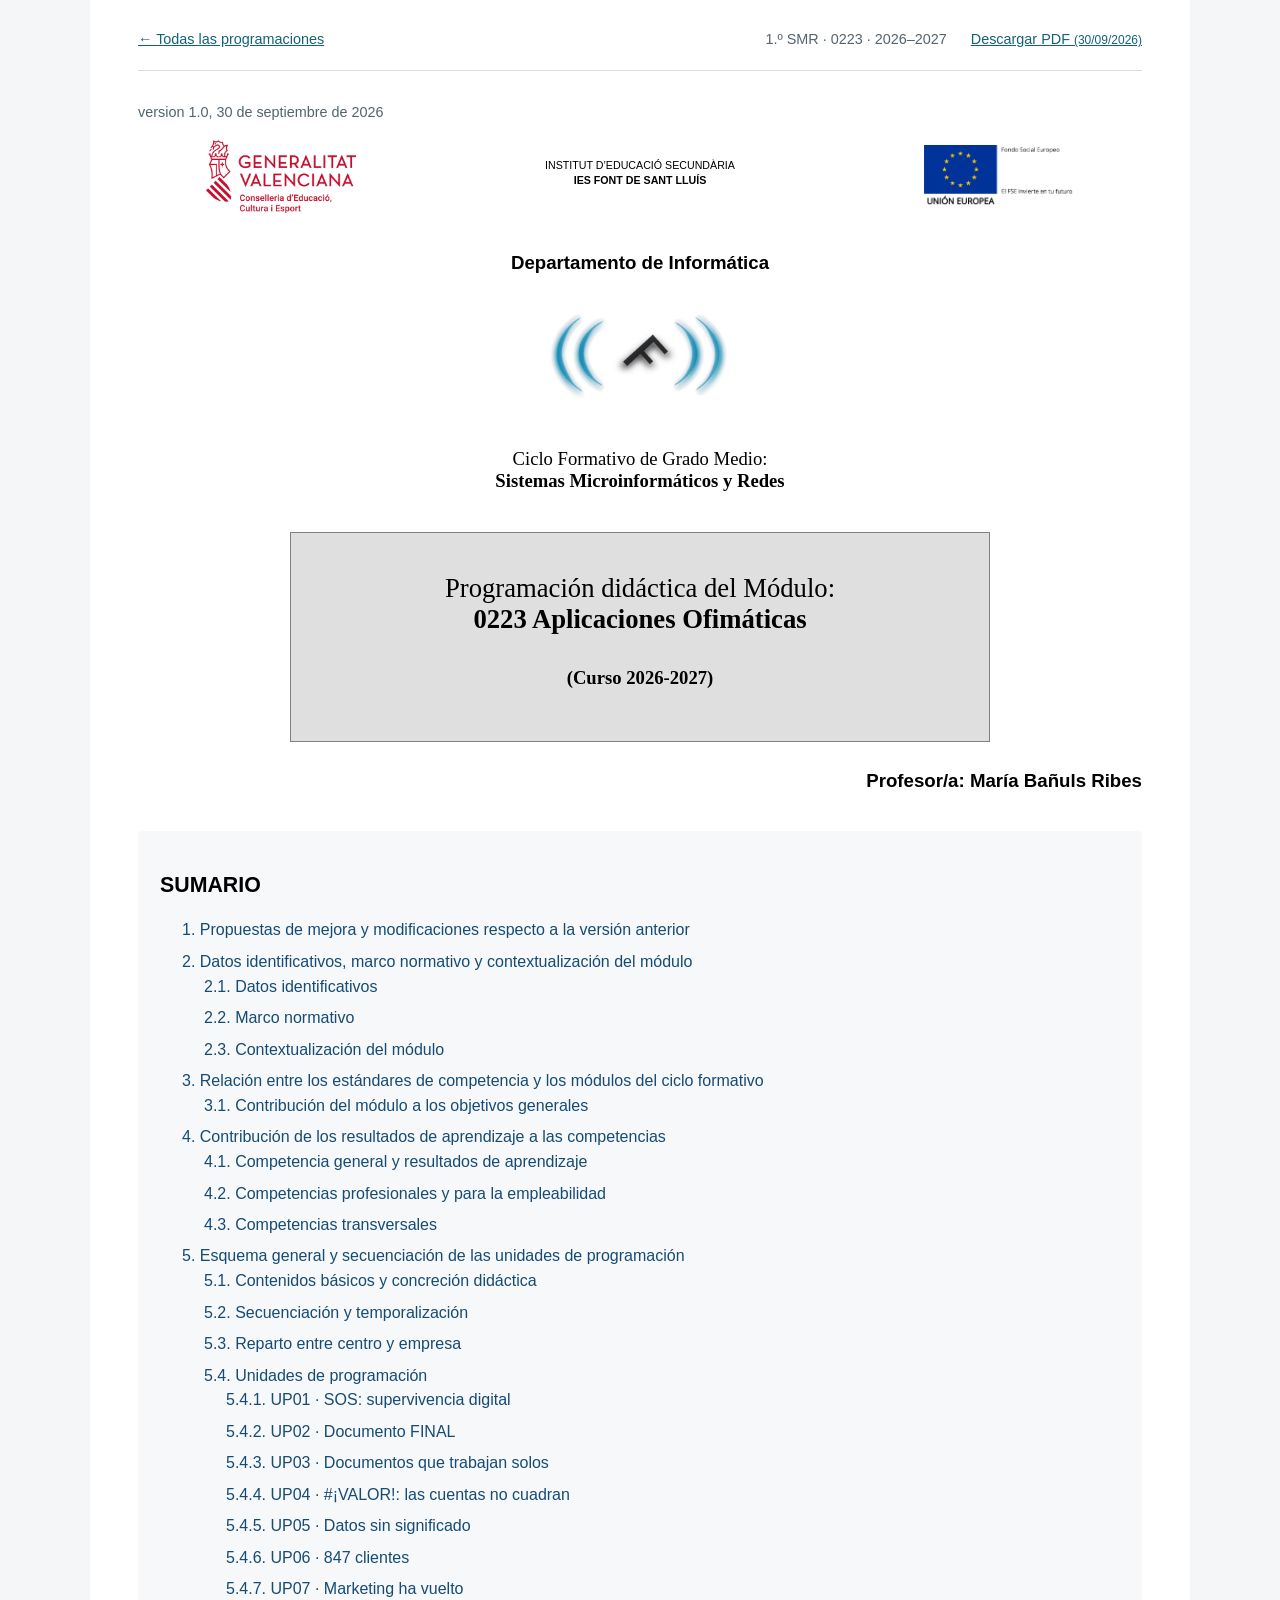
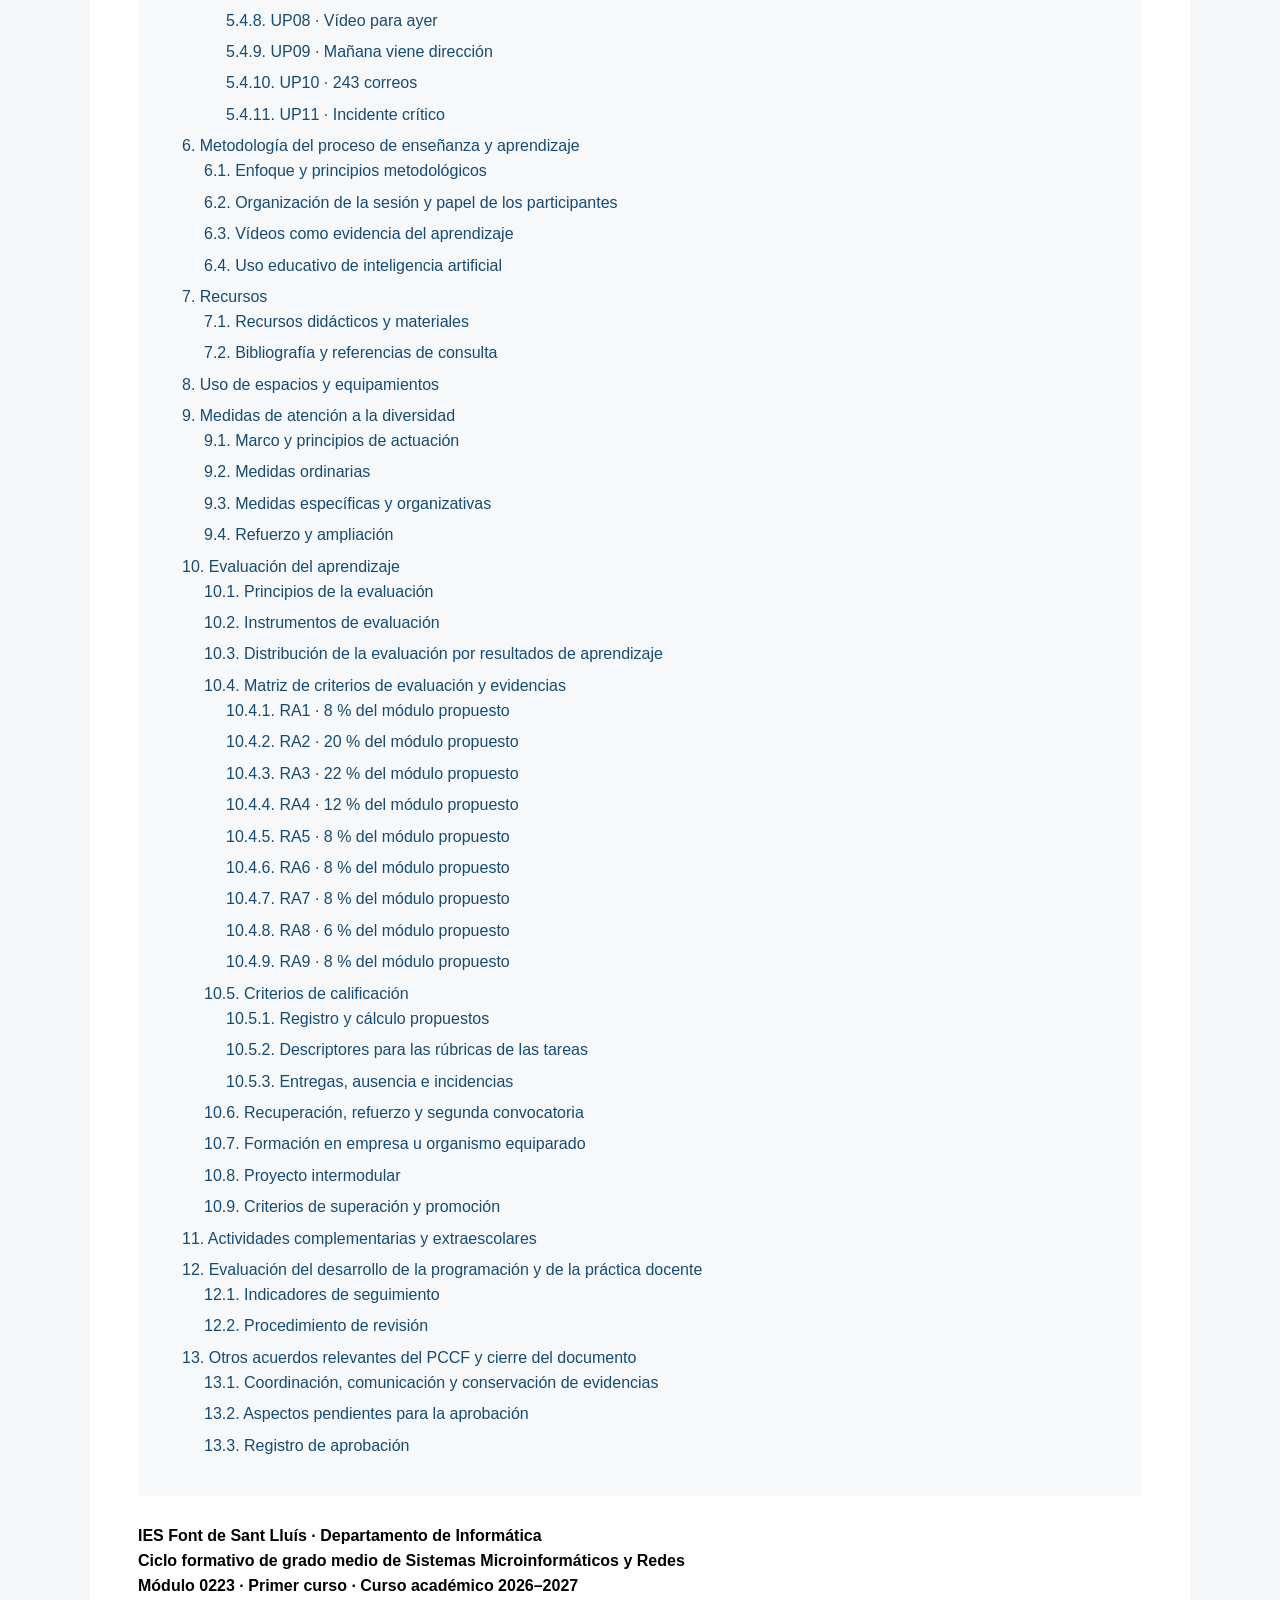
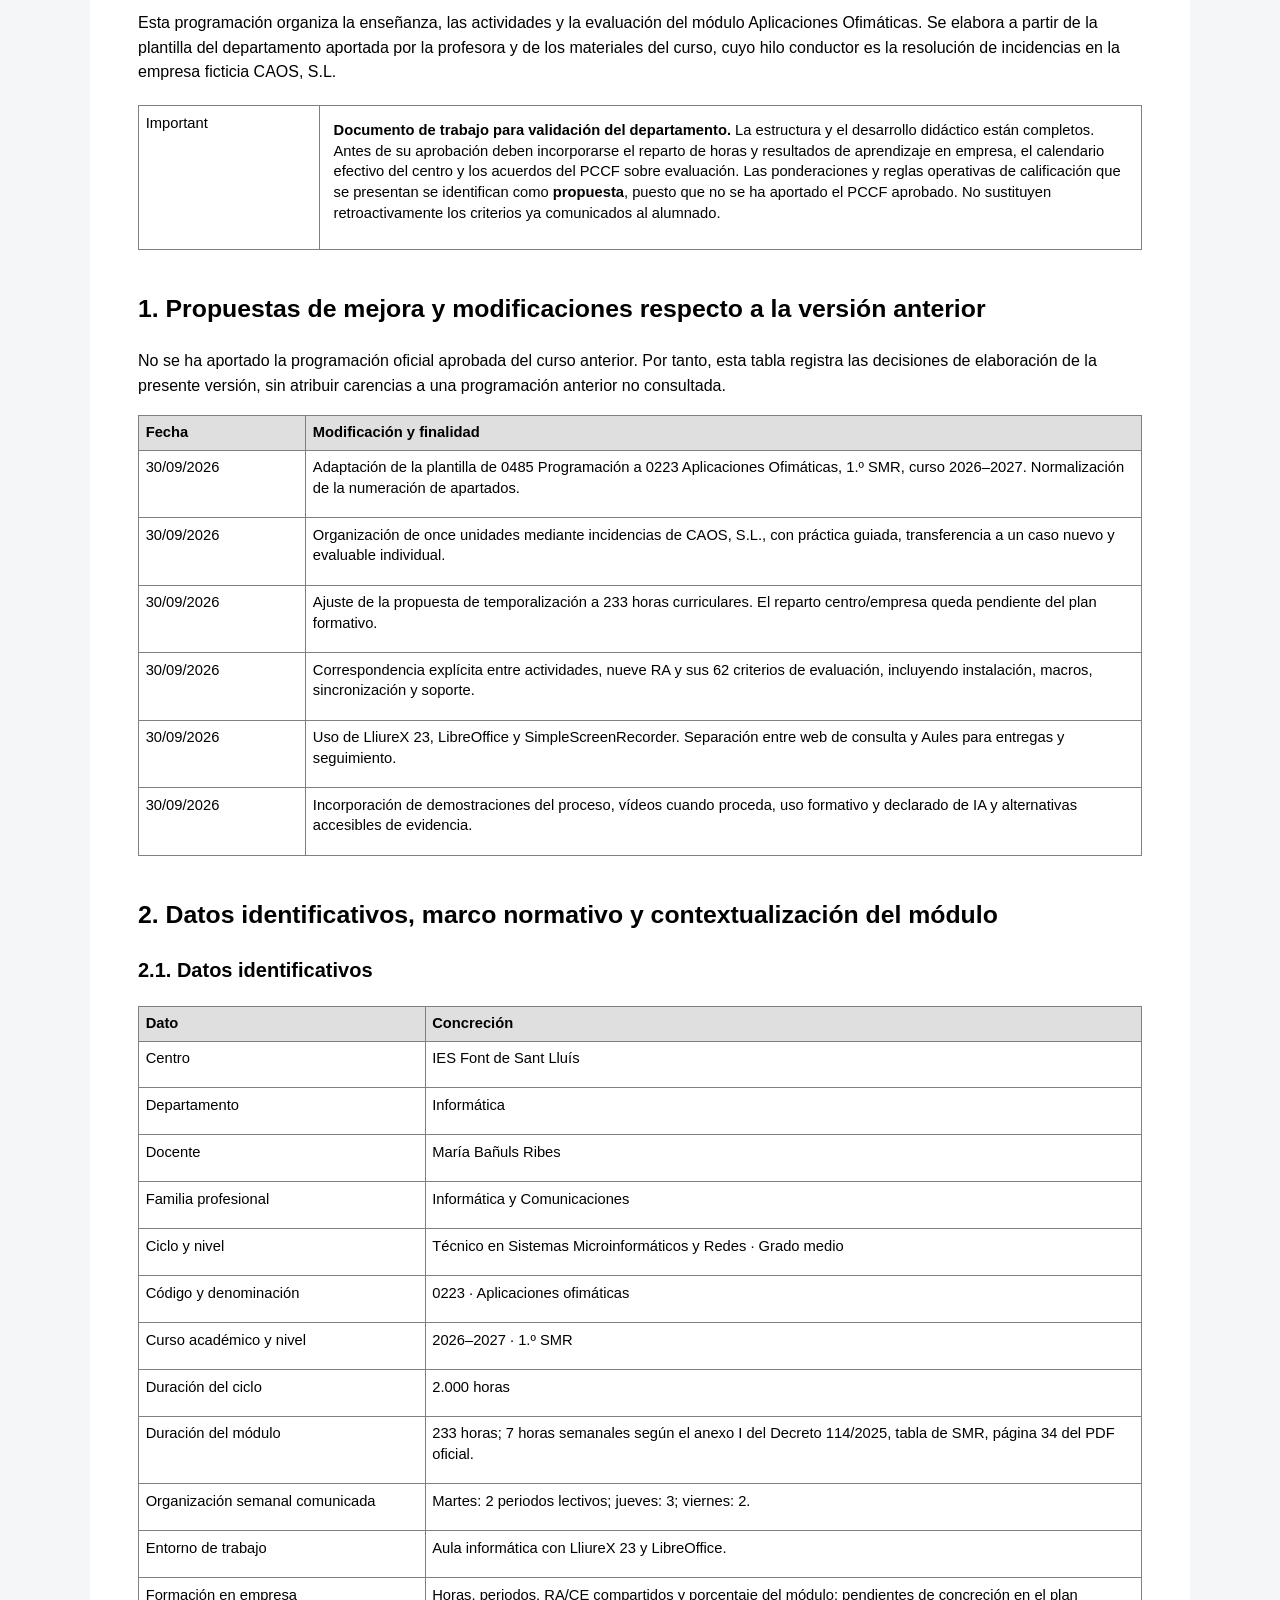
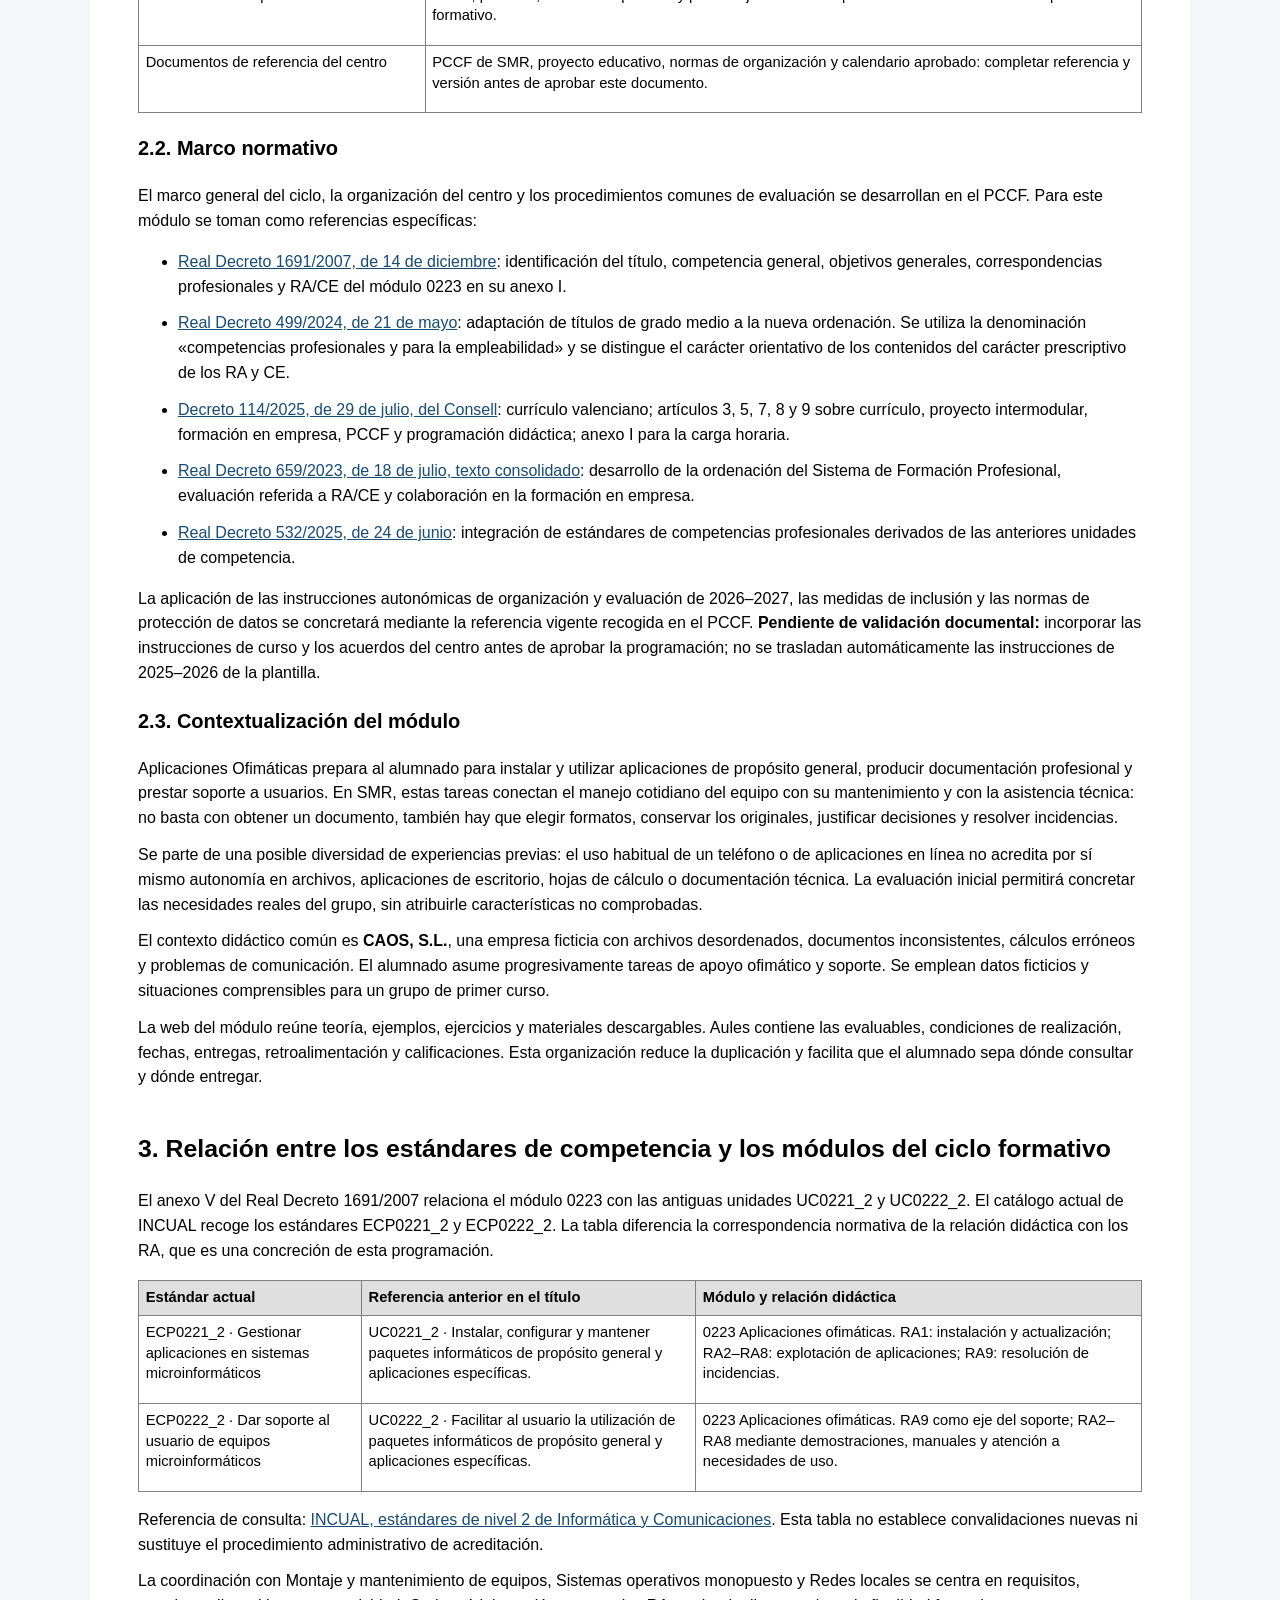
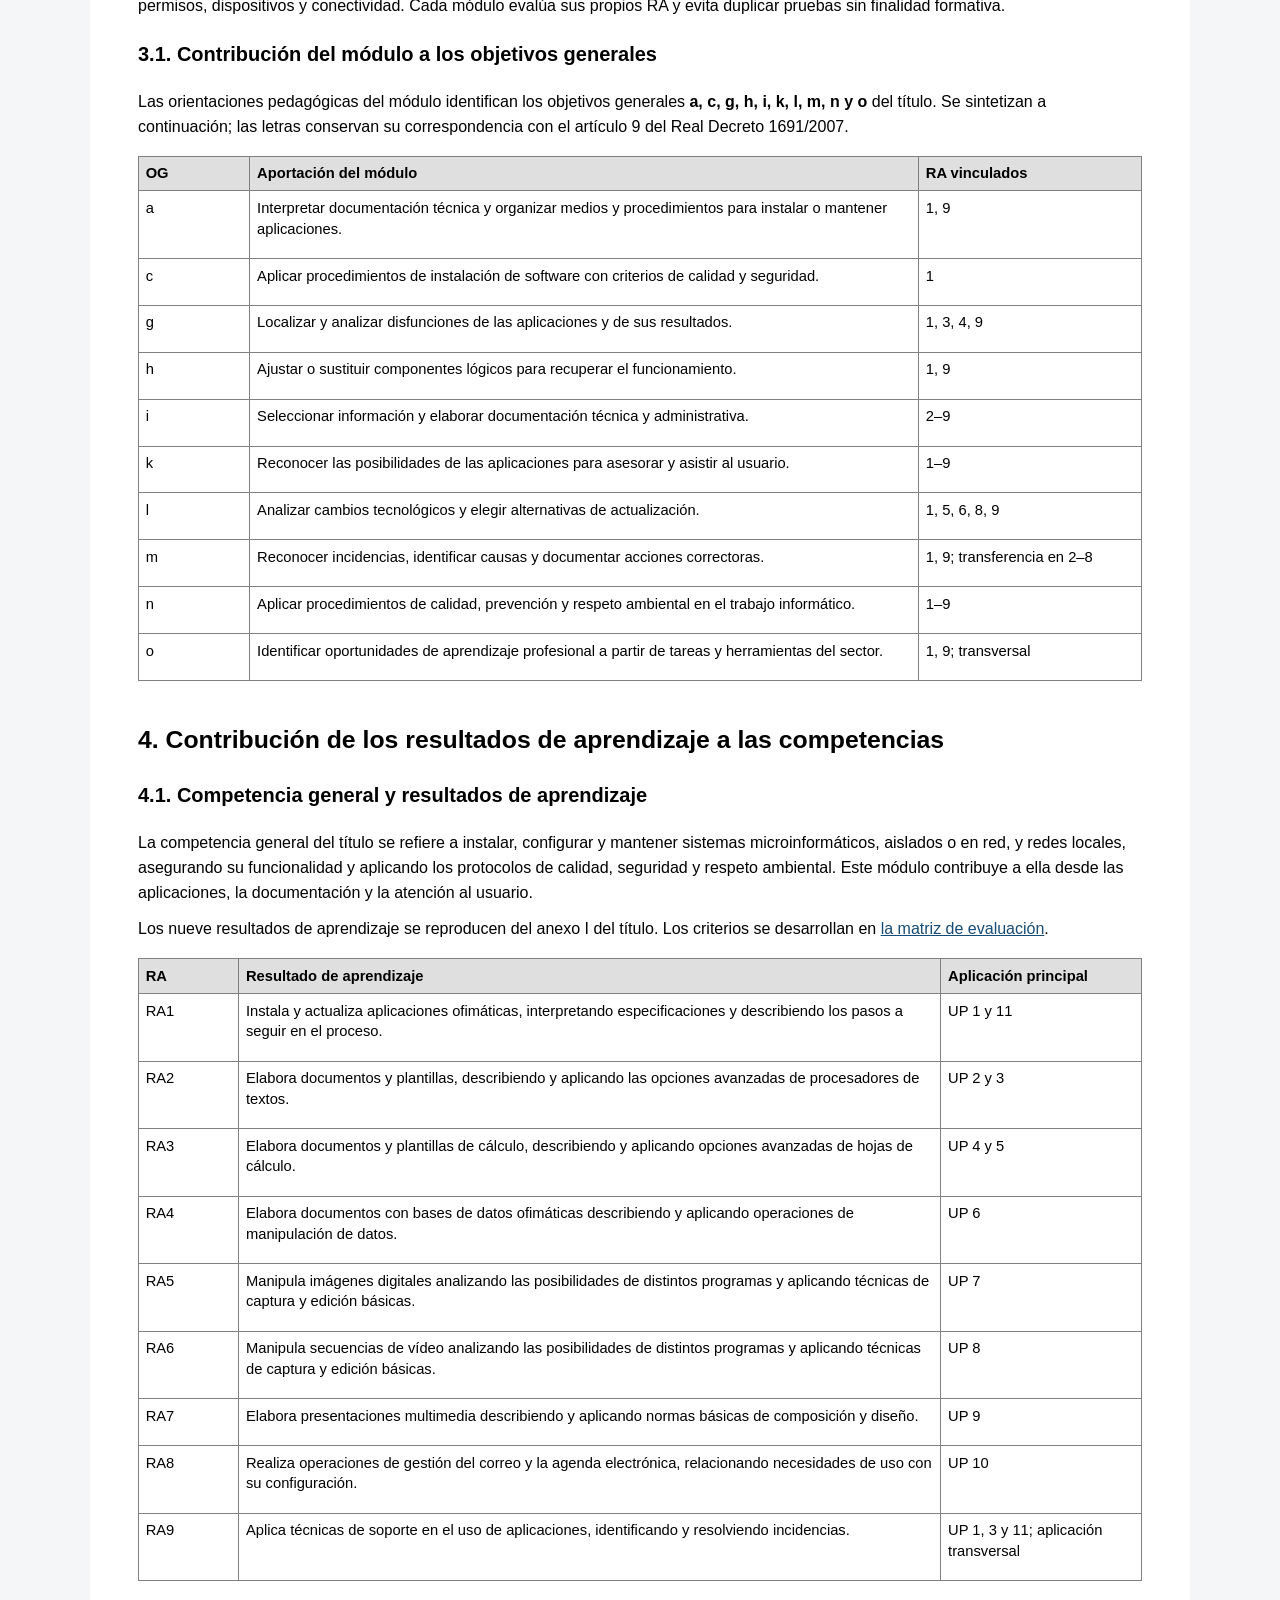
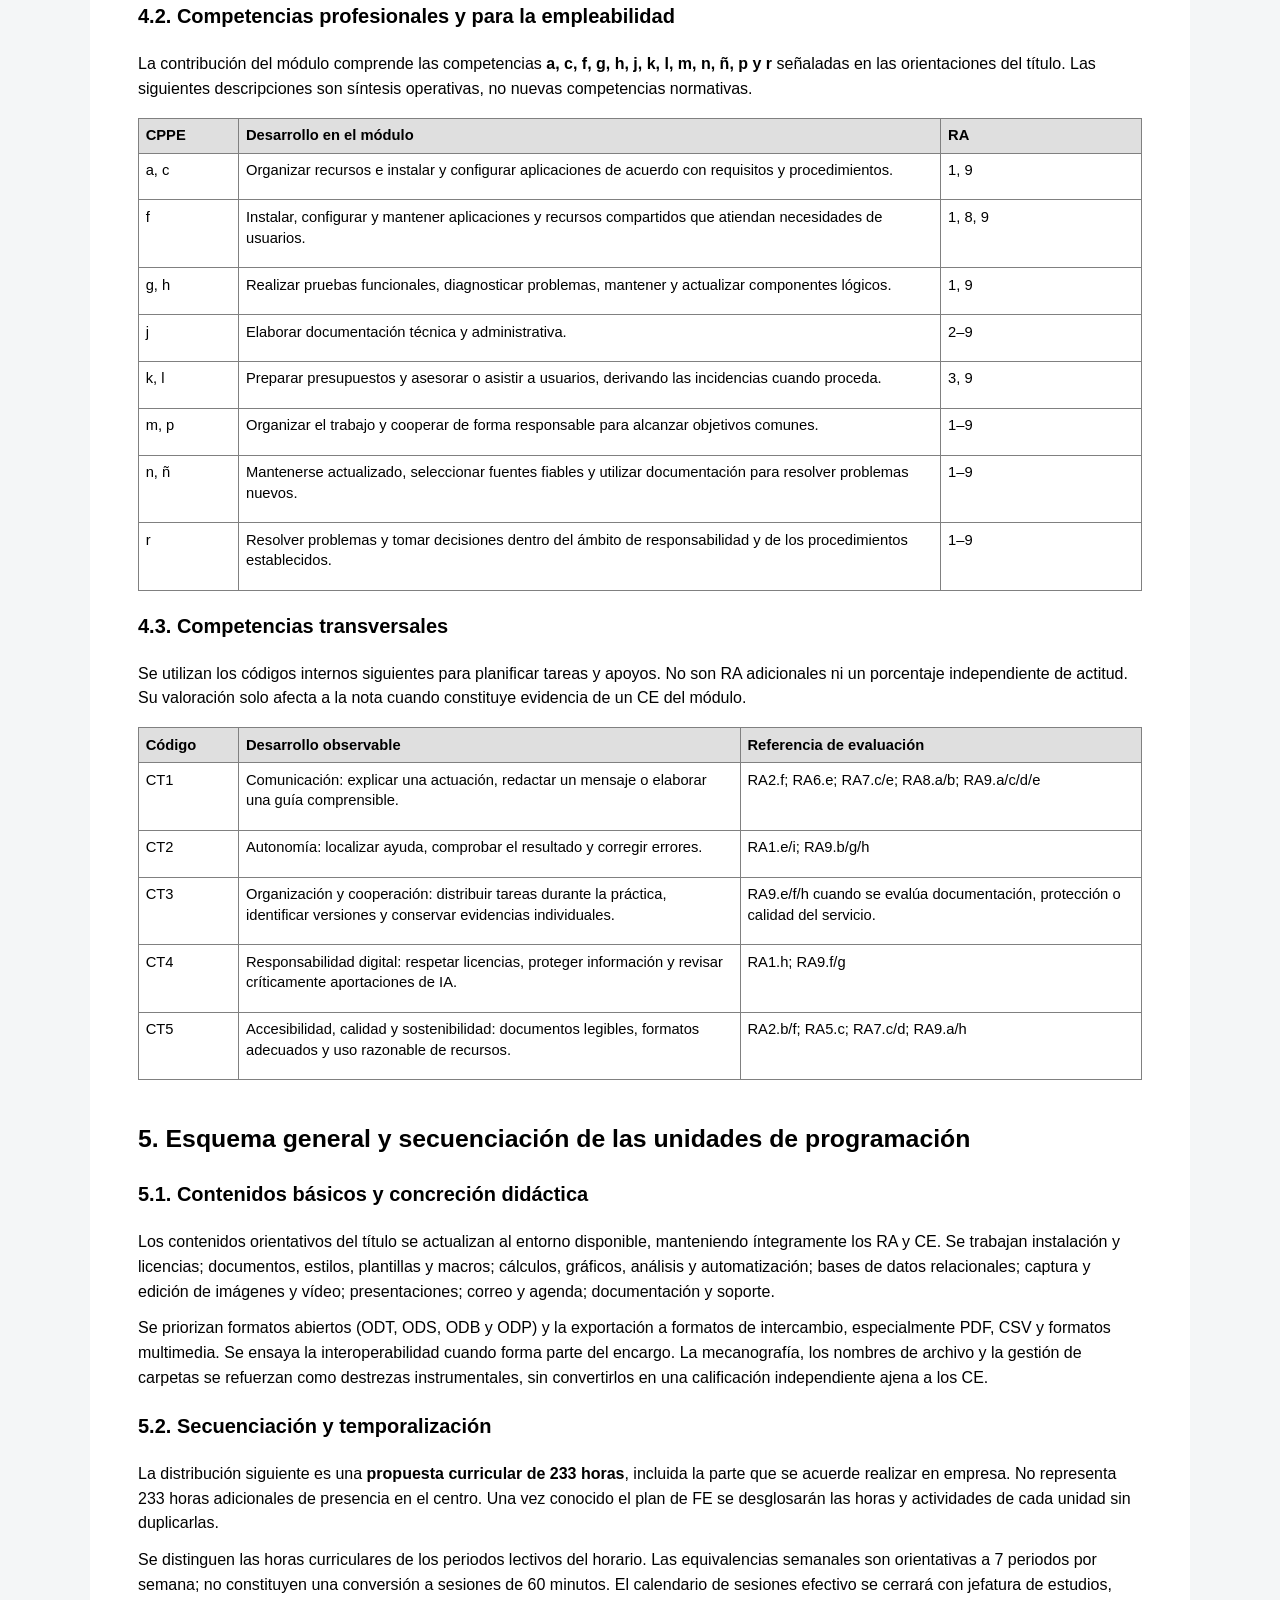
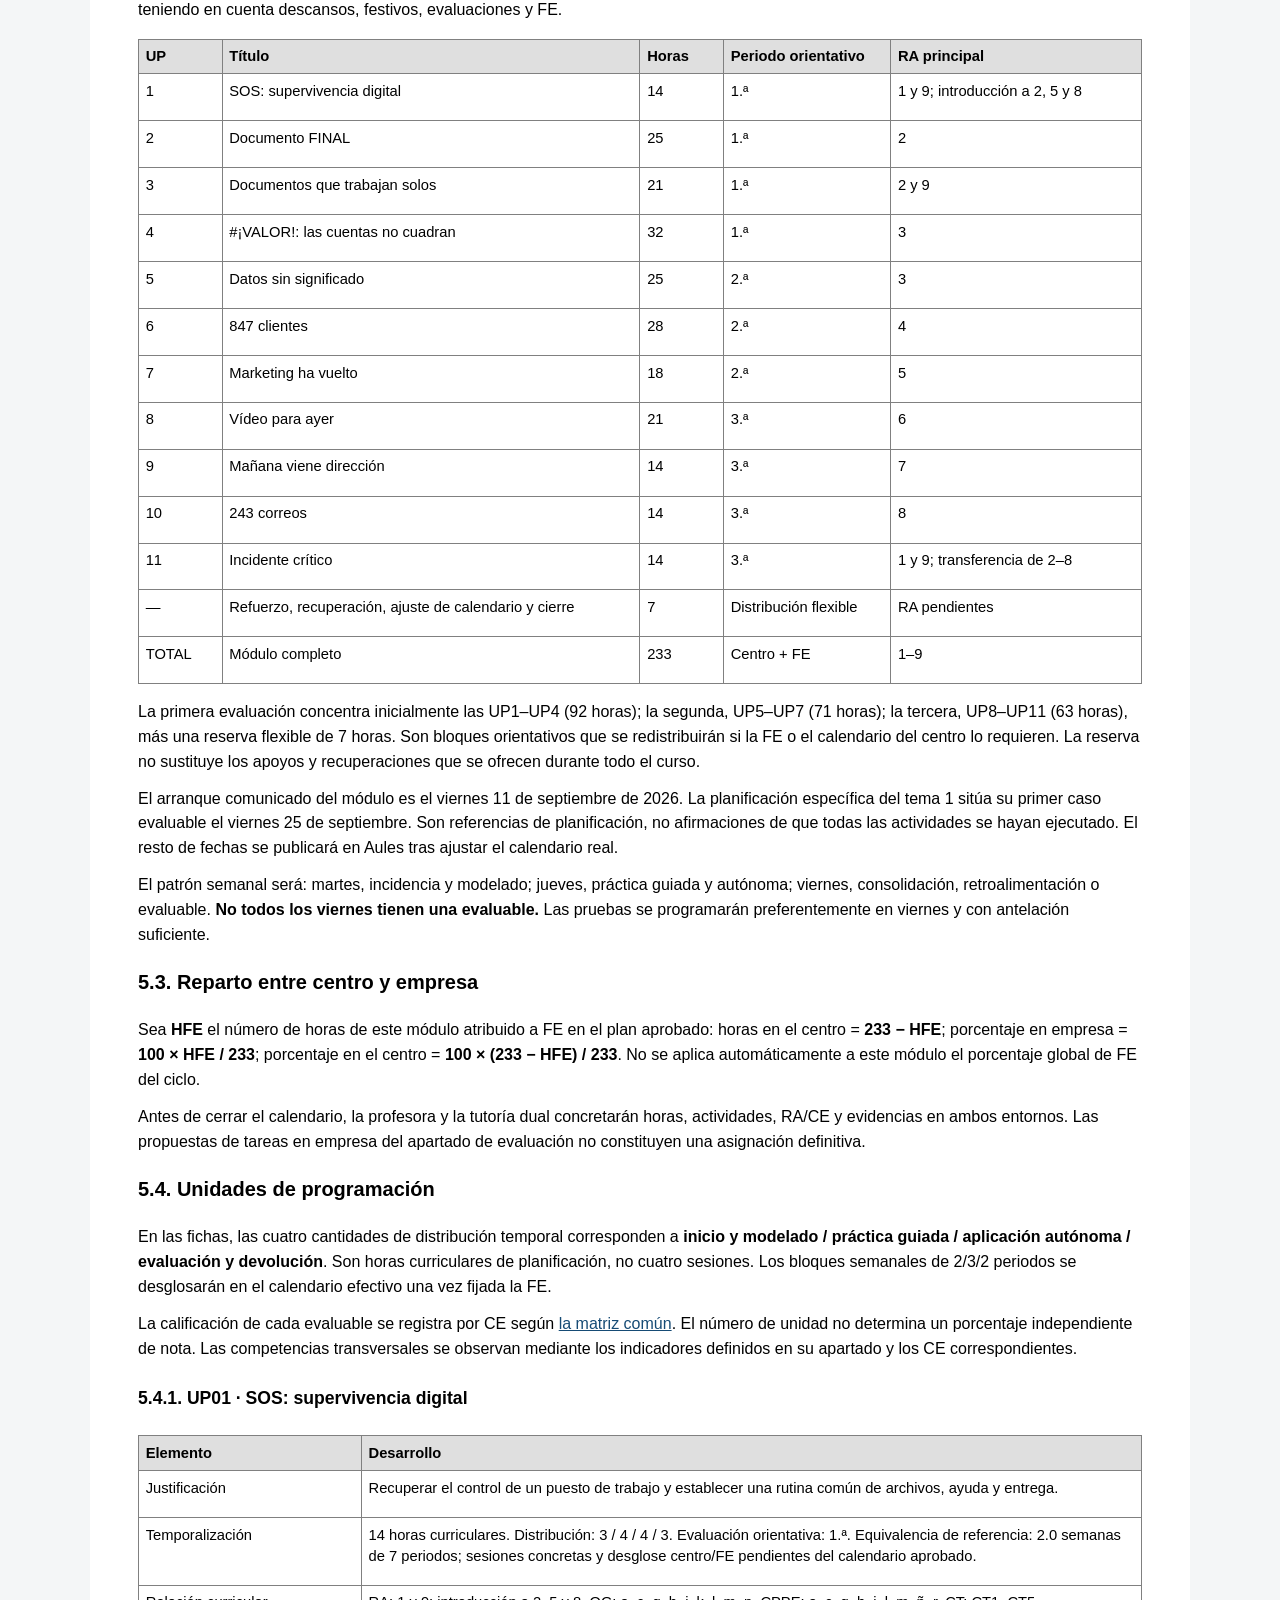
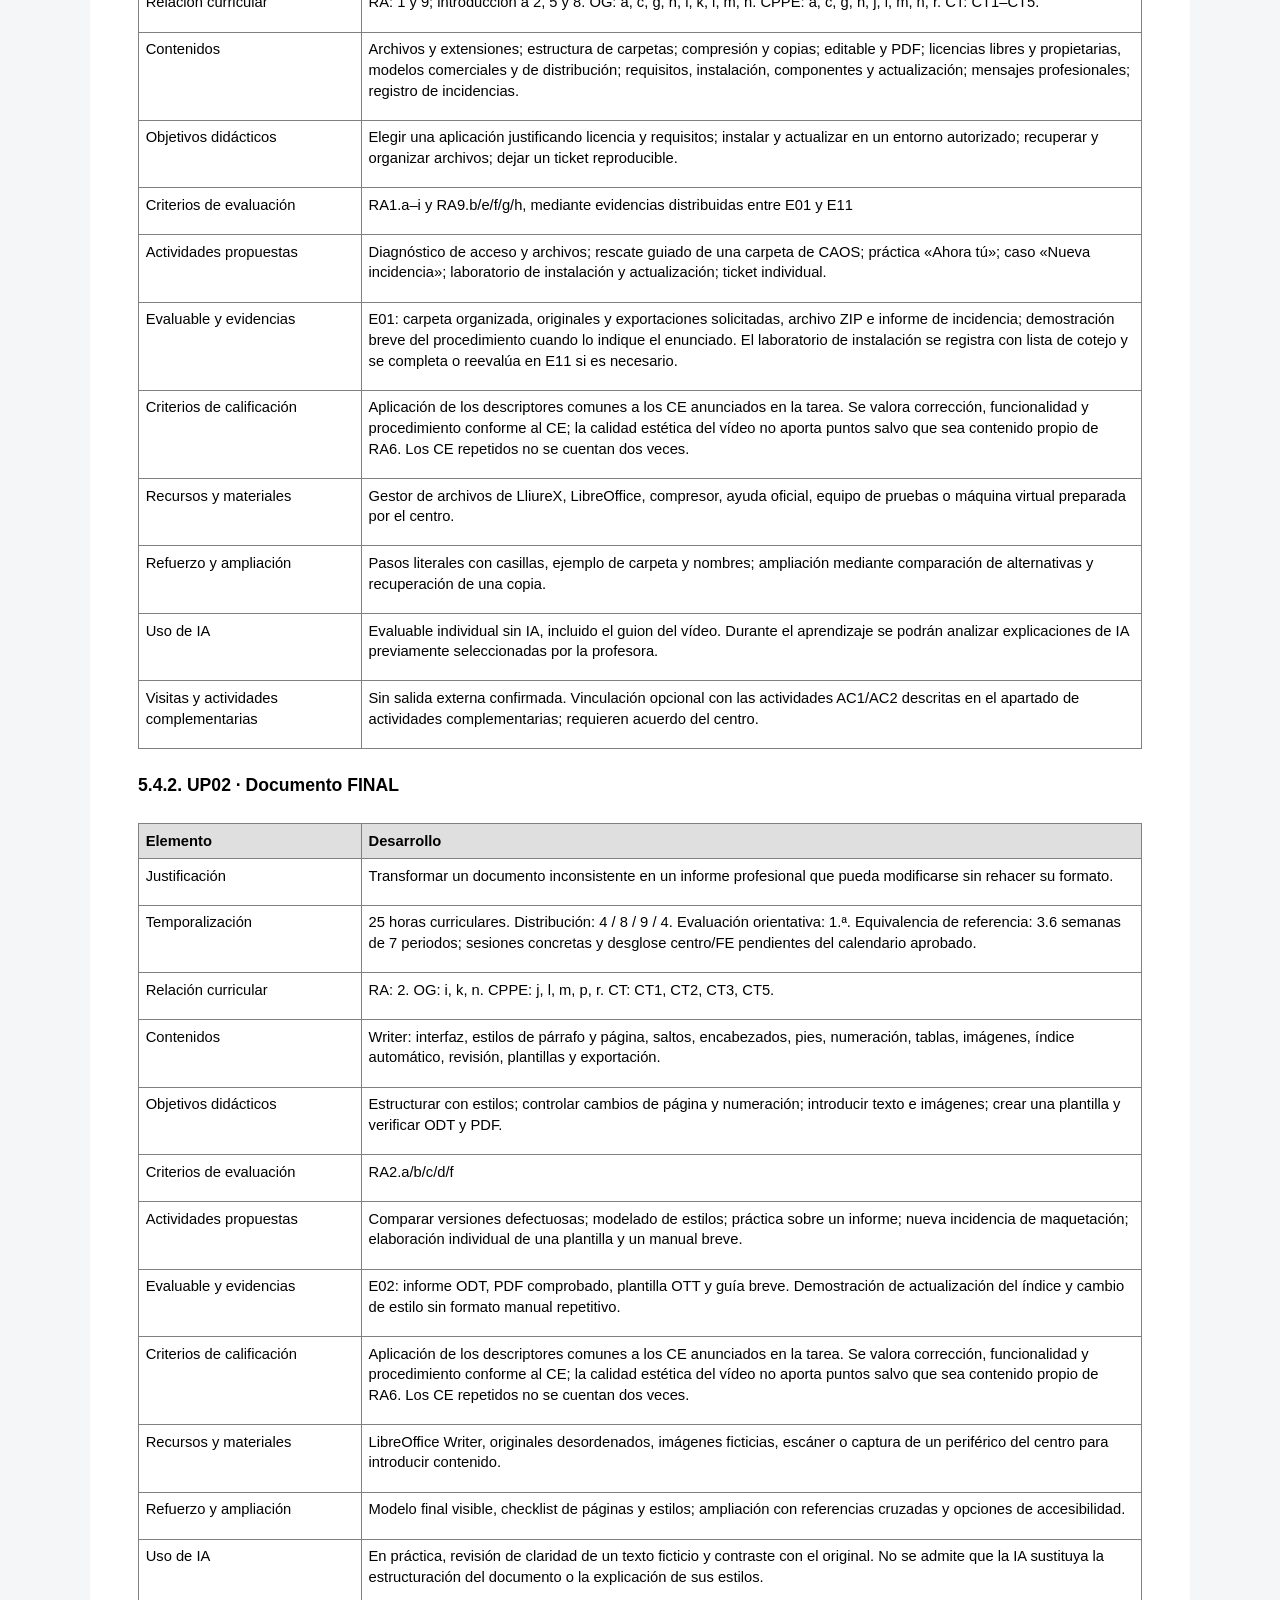
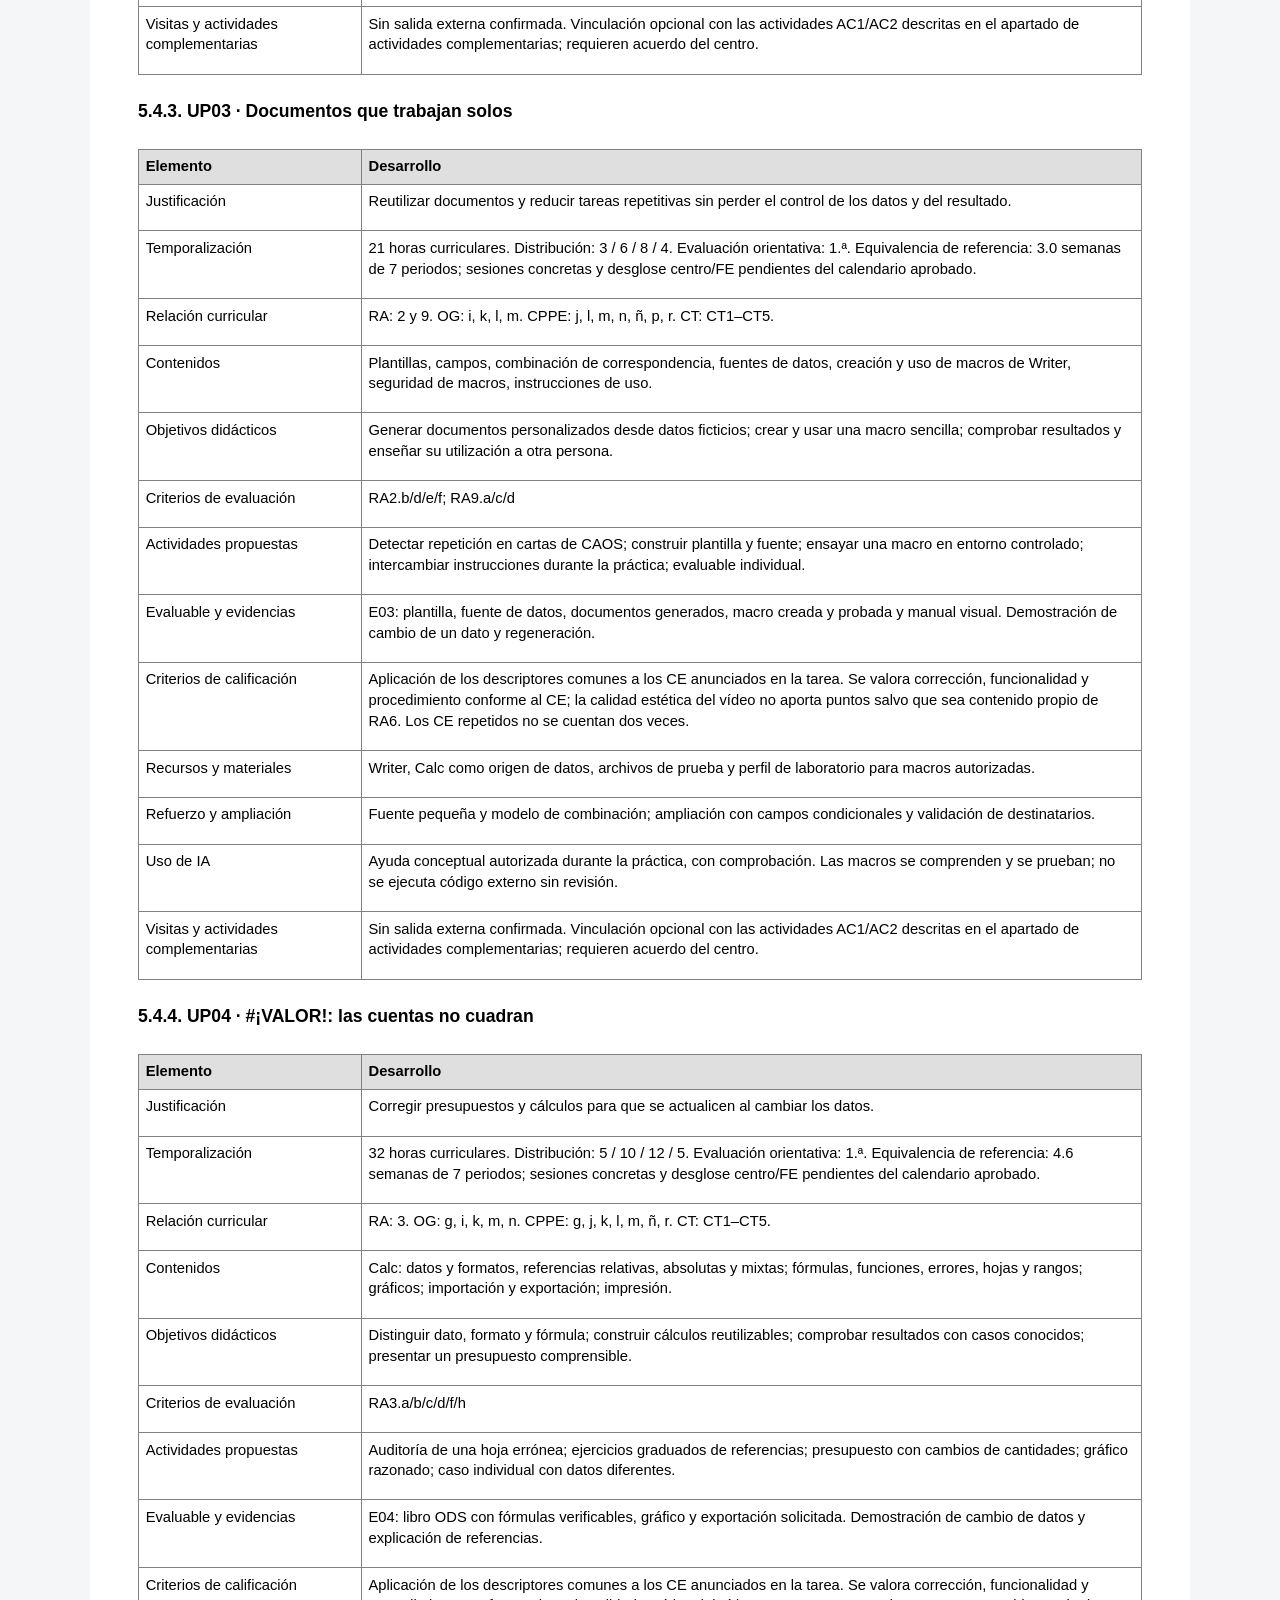
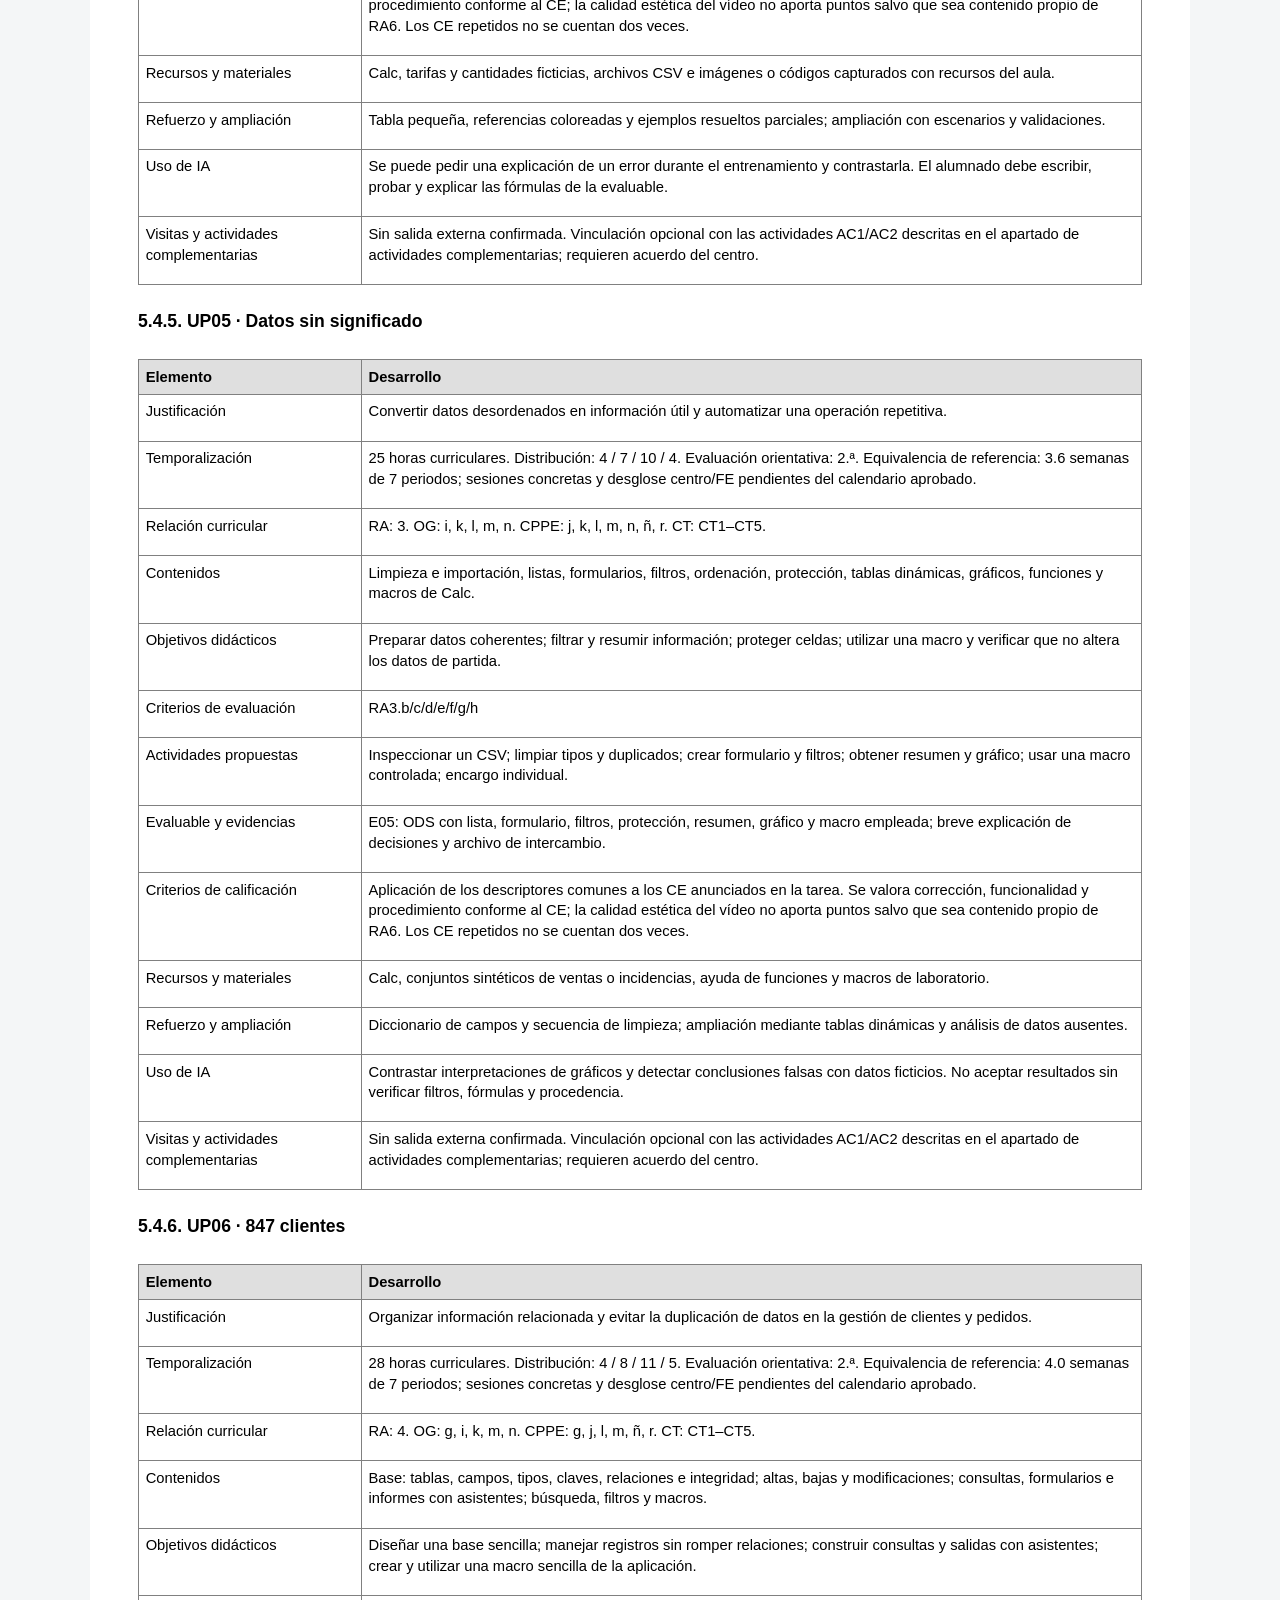
==== commit f0a700a0: "pages2" ====
--- a/docs/ao/index.html
+++ b/docs/ao/index.html
@@ -8,7 +8,7 @@
 <title>Programación didáctica de Aplicaciones Ofimáticas</title>
 <link rel="stylesheet" href="../assets/styles/document.css">
 </head>
-
+<body class="article">
 <nav class="site-nav" aria-label="Navegación"><a href="../index.html">← Todas las programaciones</a><span>1.º SMR · 0223 · 2026–2027</span><a href="../descargas/ao.pdf">Descargar PDF <small>(30/09/2026)</small></a></nav>
 <div id="header">
 <div class="details">
